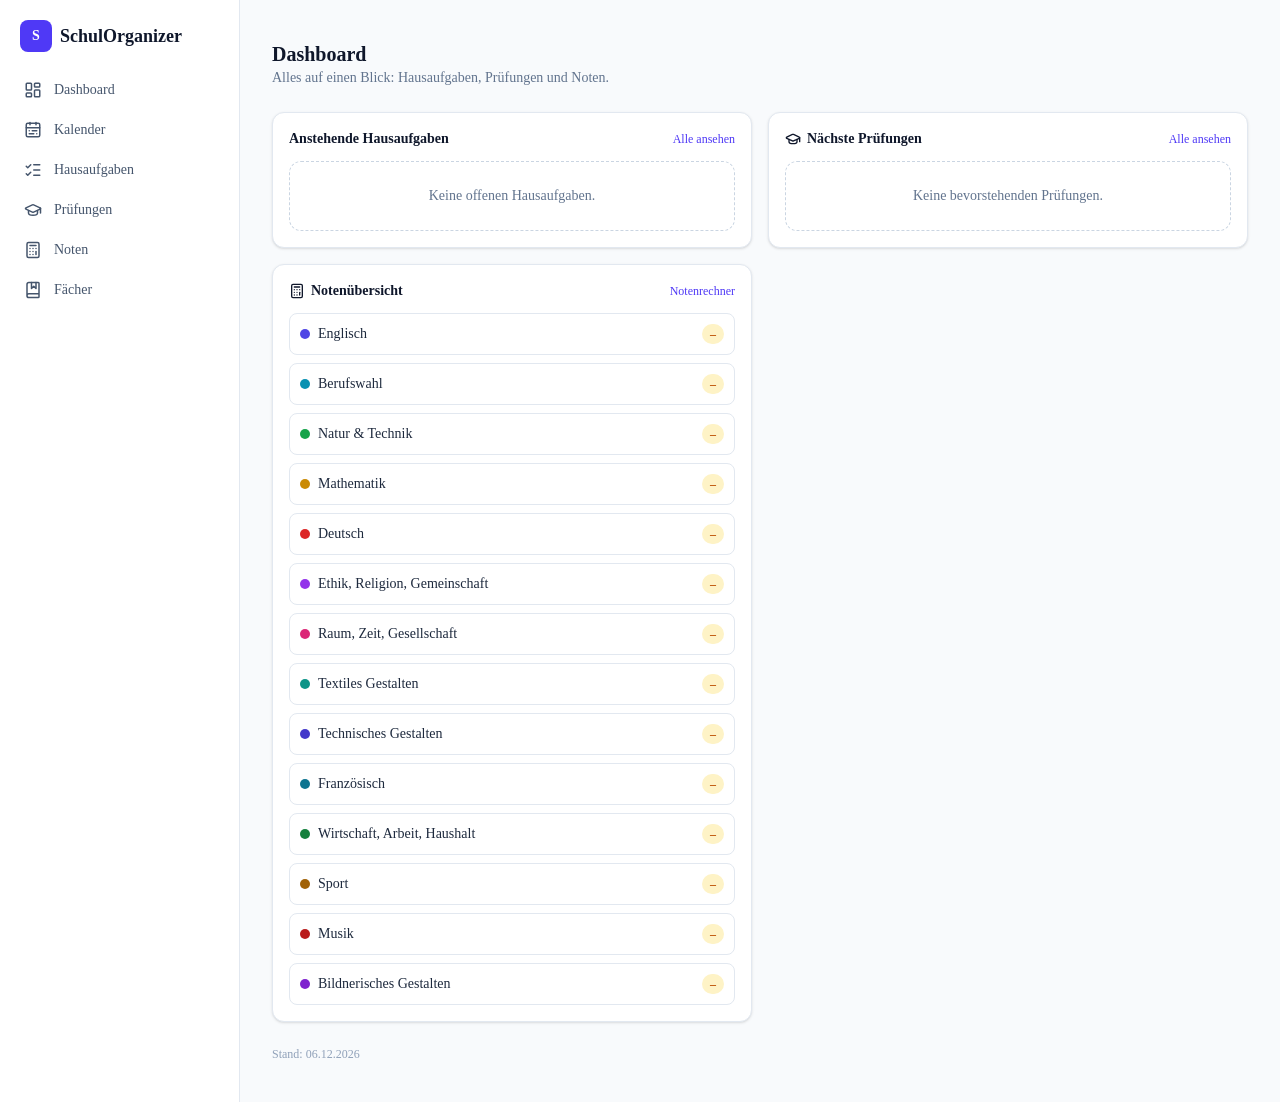
==== index.html @ 2c446e95 "Add files via upload" ====
<!DOCTYPE html><html lang="de-CH" class="geist_a71539c9-module__T19VSG__variable geist_mono_8d43a2aa-module__8Li5zG__variable h-full antialiased"><head><meta charSet="utf-8"/><meta name="viewport" content="width=device-width, initial-scale=1, maximum-scale=1"/><link rel="preload" href="/_next/static/media/797e433ab948586e-s.p.0r6juujl39pe6.woff2" as="font" crossorigin="" type="font/woff2"/><link rel="preload" href="/_next/static/media/caa3a2e1cccd8315-s.p.0wgildi0cnwt9.woff2" as="font" crossorigin="" type="font/woff2"/><link rel="stylesheet" href="/_next/static/chunks/31s3ppngjun37.css" data-precedence="next"/><link rel="preload" as="script" fetchPriority="low" href="/_next/static/chunks/310vm2bl3xxpt.js"/><script src="/_next/static/chunks/2mmpezlrfmbu5.js" async=""></script><script src="/_next/static/chunks/1mh6a-0e61pyc.js" async=""></script><script src="/_next/static/chunks/2_2-1c0c4snqt.js" async=""></script><script src="/_next/static/chunks/turbopack-2szx5gqh_x_z2.js" async=""></script><script src="/_next/static/chunks/29ljb152yaqt8.js" async=""></script><script src="/_next/static/chunks/3sgnv-wjje497.js" async=""></script><script src="/_next/static/chunks/3003vycwhgsbz.js" async=""></script><meta name="theme-color" content="#4f46e5"/><title>SchulOrganizer</title><meta name="description" content="Kalender, Hausaufgaben, Prüfungsplaner und Notenrechner in einer App."/><meta name="application-name" content="SchulOrganizer"/><link rel="manifest" href="/manifest.webmanifest"/><meta name="mobile-web-app-capable" content="yes"/><meta name="apple-mobile-web-app-title" content="SchulOrganizer"/><meta name="apple-mobile-web-app-status-bar-style" content="default"/><link rel="icon" href="/favicon.ico?favicon.2vob68tjqpejf.ico" sizes="256x256" type="image/x-icon"/><link rel="icon" href="/icons/favicon-16.png" sizes="16x16" type="image/png"/><link rel="icon" href="/icons/favicon-32.png" sizes="32x32" type="image/png"/><link rel="icon" href="/icons/icon-192.png" sizes="192x192" type="image/png"/><link rel="apple-touch-icon" href="/icons/apple-touch-icon.png" sizes="180x180" type="image/png"/><meta name="next-size-adjust" content=""/><script src="/_next/static/chunks/0cz1d0mv5g_q7.js" noModule=""></script></head><body class="min-h-full flex flex-col bg-slate-50 text-slate-900 dark:bg-slate-950 dark:text-slate-100"><div hidden=""><!--$--><!--/$--></div><div class="flex min-h-screen w-full flex-col md:flex-row"><aside class="hidden w-60 shrink-0 border-r border-slate-200 bg-white md:flex md:flex-col dark:border-slate-800 dark:bg-slate-900"><div class="flex items-center gap-2 px-5 py-5"><span class="flex h-8 w-8 items-center justify-center rounded-lg bg-indigo-600 text-sm font-bold text-white">S</span><span class="text-lg font-semibold text-slate-900 dark:text-white">SchulOrganizer</span></div><nav class="flex flex-1 flex-col gap-1 px-3"><a class="flex items-center gap-3 rounded-lg px-3 py-2 text-sm font-medium transition-colors bg-indigo-50 text-indigo-700 dark:bg-indigo-950 dark:text-indigo-300" href="/"><svg xmlns="http://www.w3.org/2000/svg" width="18" height="18" viewBox="0 0 24 24" fill="none" stroke="currentColor" stroke-width="2" stroke-linecap="round" stroke-linejoin="round" class="lucide lucide-layout-dashboard" aria-hidden="true"><rect width="7" height="9" x="3" y="3" rx="1"></rect><rect width="7" height="5" x="14" y="3" rx="1"></rect><rect width="7" height="9" x="14" y="12" rx="1"></rect><rect width="7" height="5" x="3" y="16" rx="1"></rect></svg>Dashboard</a><a class="flex items-center gap-3 rounded-lg px-3 py-2 text-sm font-medium transition-colors text-slate-600 hover:bg-slate-100 dark:text-slate-400 dark:hover:bg-slate-800" href="/kalender"><svg xmlns="http://www.w3.org/2000/svg" width="18" height="18" viewBox="0 0 24 24" fill="none" stroke="currentColor" stroke-width="2" stroke-linecap="round" stroke-linejoin="round" class="lucide lucide-calendar-range" aria-hidden="true"><rect x="3" y="3" width="18" height="18" rx="2"></rect><path d="M16 2v3"></path><path d="M3 9h18"></path><path d="M8 2v3"></path><path d="M17 13h-6"></path><path d="M13 17H7"></path><path d="M7 13h.01"></path><path d="M17 17h.01"></path></svg>Kalender</a><a class="flex items-center gap-3 rounded-lg px-3 py-2 text-sm font-medium transition-colors text-slate-600 hover:bg-slate-100 dark:text-slate-400 dark:hover:bg-slate-800" href="/hausaufgaben"><svg xmlns="http://www.w3.org/2000/svg" width="18" height="18" viewBox="0 0 24 24" fill="none" stroke="currentColor" stroke-width="2" stroke-linecap="round" stroke-linejoin="round" class="lucide lucide-list-checks" aria-hidden="true"><path d="M13 5h8"></path><path d="M13 12h8"></path><path d="M13 19h8"></path><path d="m3 17 2 2 4-4"></path><path d="m3 7 2 2 4-4"></path></svg>Hausaufgaben</a><a class="flex items-center gap-3 rounded-lg px-3 py-2 text-sm font-medium transition-colors text-slate-600 hover:bg-slate-100 dark:text-slate-400 dark:hover:bg-slate-800" href="/pruefungen"><svg xmlns="http://www.w3.org/2000/svg" width="18" height="18" viewBox="0 0 24 24" fill="none" stroke="currentColor" stroke-width="2" stroke-linecap="round" stroke-linejoin="round" class="lucide lucide-graduation-cap" aria-hidden="true"><path d="M21.42 10.922a1 1 0 0 0-.019-1.838L12.83 5.18a2 2 0 0 0-1.66 0L2.6 9.08a1 1 0 0 0 0 1.832l8.57 3.908a2 2 0 0 0 1.66 0z"></path><path d="M22 10v6"></path><path d="M6 12.5V16a6 3 0 0 0 12 0v-3.5"></path></svg>Prüfungen</a><a class="flex items-center gap-3 rounded-lg px-3 py-2 text-sm font-medium transition-colors text-slate-600 hover:bg-slate-100 dark:text-slate-400 dark:hover:bg-slate-800" href="/noten"><svg xmlns="http://www.w3.org/2000/svg" width="18" height="18" viewBox="0 0 24 24" fill="none" stroke="currentColor" stroke-width="2" stroke-linecap="round" stroke-linejoin="round" class="lucide lucide-calculator" aria-hidden="true"><rect width="16" height="20" x="4" y="2" rx="2"></rect><line x1="8" x2="16" y1="6" y2="6"></line><line x1="16" x2="16" y1="14" y2="18"></line><path d="M16 10h.01"></path><path d="M12 10h.01"></path><path d="M8 10h.01"></path><path d="M12 14h.01"></path><path d="M8 14h.01"></path><path d="M12 18h.01"></path><path d="M8 18h.01"></path></svg>Noten</a><a class="flex items-center gap-3 rounded-lg px-3 py-2 text-sm font-medium transition-colors text-slate-600 hover:bg-slate-100 dark:text-slate-400 dark:hover:bg-slate-800" href="/faecher"><svg xmlns="http://www.w3.org/2000/svg" width="18" height="18" viewBox="0 0 24 24" fill="none" stroke="currentColor" stroke-width="2" stroke-linecap="round" stroke-linejoin="round" class="lucide lucide-book-marked" aria-hidden="true"><path d="M10 2v8l3-3 3 3V2"></path><path d="M4 19.5v-15A2.5 2.5 0 0 1 6.5 2H19a1 1 0 0 1 1 1v18a1 1 0 0 1-1 1H6.5a1 1 0 0 1 0-5H20"></path></svg>Fächer</a></nav></aside><header class="flex items-center gap-2 border-b border-slate-200 bg-white px-4 py-3 md:hidden dark:border-slate-800 dark:bg-slate-900"><span class="flex h-7 w-7 items-center justify-center rounded-md bg-indigo-600 text-xs font-bold text-white">S</span><span class="text-base font-semibold text-slate-900 dark:text-white">SchulOrganizer</span></header><main class="min-w-0 flex-1 pb-20 md:pb-0"><div class="mx-auto max-w-6xl px-4 py-6 md:px-8 md:py-10"><div class="mb-6"><h1 class="text-xl font-semibold text-slate-900 dark:text-white">Dashboard</h1><p class="text-sm text-slate-500 dark:text-slate-400">Alles auf einen Blick: Hausaufgaben, Prüfungen und Noten.</p></div><div class="grid gap-4 md:grid-cols-2"><div class="rounded-xl border border-slate-200 bg-white p-4 shadow-sm dark:border-slate-800 dark:bg-slate-900"><div class="mb-3 flex items-center justify-between"><h2 class="text-sm font-semibold text-slate-900 dark:text-white">Anstehende Hausaufgaben</h2><a class="text-xs font-medium text-indigo-600 hover:underline dark:text-indigo-400" href="/hausaufgaben">Alle ansehen</a></div><div class="rounded-xl border border-dashed border-slate-300 p-6 text-center text-sm text-slate-500 dark:border-slate-700 dark:text-slate-400">Keine offenen Hausaufgaben.</div></div><div class="rounded-xl border border-slate-200 bg-white p-4 shadow-sm dark:border-slate-800 dark:bg-slate-900"><div class="mb-3 flex items-center justify-between"><h2 class="flex items-center gap-1.5 text-sm font-semibold text-slate-900 dark:text-white"><svg xmlns="http://www.w3.org/2000/svg" width="16" height="16" viewBox="0 0 24 24" fill="none" stroke="currentColor" stroke-width="2" stroke-linecap="round" stroke-linejoin="round" class="lucide lucide-graduation-cap" aria-hidden="true"><path d="M21.42 10.922a1 1 0 0 0-.019-1.838L12.83 5.18a2 2 0 0 0-1.66 0L2.6 9.08a1 1 0 0 0 0 1.832l8.57 3.908a2 2 0 0 0 1.66 0z"></path><path d="M22 10v6"></path><path d="M6 12.5V16a6 3 0 0 0 12 0v-3.5"></path></svg> Nächste Prüfungen</h2><a class="text-xs font-medium text-indigo-600 hover:underline dark:text-indigo-400" href="/pruefungen">Alle ansehen</a></div><div class="rounded-xl border border-dashed border-slate-300 p-6 text-center text-sm text-slate-500 dark:border-slate-700 dark:text-slate-400">Keine bevorstehenden Prüfungen.</div></div><div class="rounded-xl border border-slate-200 bg-white p-4 shadow-sm dark:border-slate-800 dark:bg-slate-900"><div class="mb-3 flex items-center justify-between"><h2 class="flex items-center gap-1.5 text-sm font-semibold text-slate-900 dark:text-white"><svg xmlns="http://www.w3.org/2000/svg" width="16" height="16" viewBox="0 0 24 24" fill="none" stroke="currentColor" stroke-width="2" stroke-linecap="round" stroke-linejoin="round" class="lucide lucide-calculator" aria-hidden="true"><rect width="16" height="20" x="4" y="2" rx="2"></rect><line x1="8" x2="16" y1="6" y2="6"></line><line x1="16" x2="16" y1="14" y2="18"></line><path d="M16 10h.01"></path><path d="M12 10h.01"></path><path d="M8 10h.01"></path><path d="M12 14h.01"></path><path d="M8 14h.01"></path><path d="M12 18h.01"></path><path d="M8 18h.01"></path></svg> Notenübersicht</h2><a class="text-xs font-medium text-indigo-600 hover:underline dark:text-indigo-400" href="/noten">Notenrechner</a></div><ul class="space-y-2"><li class="flex items-center justify-between gap-2 rounded-lg border border-slate-200 p-2.5 dark:border-slate-800"><div class="flex items-center gap-2"><span class="inline-block h-2.5 w-2.5 shrink-0 rounded-full" style="background-color:#4f46e5"></span><span class="text-sm font-medium text-slate-800 dark:text-slate-100">Englisch</span></div><span class="rounded-full px-2 py-0.5 text-xs font-semibold bg-amber-100 dark:bg-amber-950 text-amber-700 dark:text-amber-400">–</span></li><li class="flex items-center justify-between gap-2 rounded-lg border border-slate-200 p-2.5 dark:border-slate-800"><div class="flex items-center gap-2"><span class="inline-block h-2.5 w-2.5 shrink-0 rounded-full" style="background-color:#0891b2"></span><span class="text-sm font-medium text-slate-800 dark:text-slate-100">Berufswahl</span></div><span class="rounded-full px-2 py-0.5 text-xs font-semibold bg-amber-100 dark:bg-amber-950 text-amber-700 dark:text-amber-400">–</span></li><li class="flex items-center justify-between gap-2 rounded-lg border border-slate-200 p-2.5 dark:border-slate-800"><div class="flex items-center gap-2"><span class="inline-block h-2.5 w-2.5 shrink-0 rounded-full" style="background-color:#16a34a"></span><span class="text-sm font-medium text-slate-800 dark:text-slate-100">Natur &amp; Technik</span></div><span class="rounded-full px-2 py-0.5 text-xs font-semibold bg-amber-100 dark:bg-amber-950 text-amber-700 dark:text-amber-400">–</span></li><li class="flex items-center justify-between gap-2 rounded-lg border border-slate-200 p-2.5 dark:border-slate-800"><div class="flex items-center gap-2"><span class="inline-block h-2.5 w-2.5 shrink-0 rounded-full" style="background-color:#ca8a04"></span><span class="text-sm font-medium text-slate-800 dark:text-slate-100">Mathematik</span></div><span class="rounded-full px-2 py-0.5 text-xs font-semibold bg-amber-100 dark:bg-amber-950 text-amber-700 dark:text-amber-400">–</span></li><li class="flex items-center justify-between gap-2 rounded-lg border border-slate-200 p-2.5 dark:border-slate-800"><div class="flex items-center gap-2"><span class="inline-block h-2.5 w-2.5 shrink-0 rounded-full" style="background-color:#dc2626"></span><span class="text-sm font-medium text-slate-800 dark:text-slate-100">Deutsch</span></div><span class="rounded-full px-2 py-0.5 text-xs font-semibold bg-amber-100 dark:bg-amber-950 text-amber-700 dark:text-amber-400">–</span></li><li class="flex items-center justify-between gap-2 rounded-lg border border-slate-200 p-2.5 dark:border-slate-800"><div class="flex items-center gap-2"><span class="inline-block h-2.5 w-2.5 shrink-0 rounded-full" style="background-color:#9333ea"></span><span class="text-sm font-medium text-slate-800 dark:text-slate-100">Ethik, Religion, Gemeinschaft</span></div><span class="rounded-full px-2 py-0.5 text-xs font-semibold bg-amber-100 dark:bg-amber-950 text-amber-700 dark:text-amber-400">–</span></li><li class="flex items-center justify-between gap-2 rounded-lg border border-slate-200 p-2.5 dark:border-slate-800"><div class="flex items-center gap-2"><span class="inline-block h-2.5 w-2.5 shrink-0 rounded-full" style="background-color:#db2777"></span><span class="text-sm font-medium text-slate-800 dark:text-slate-100">Raum, Zeit, Gesellschaft</span></div><span class="rounded-full px-2 py-0.5 text-xs font-semibold bg-amber-100 dark:bg-amber-950 text-amber-700 dark:text-amber-400">–</span></li><li class="flex items-center justify-between gap-2 rounded-lg border border-slate-200 p-2.5 dark:border-slate-800"><div class="flex items-center gap-2"><span class="inline-block h-2.5 w-2.5 shrink-0 rounded-full" style="background-color:#0d9488"></span><span class="text-sm font-medium text-slate-800 dark:text-slate-100">Textiles Gestalten</span></div><span class="rounded-full px-2 py-0.5 text-xs font-semibold bg-amber-100 dark:bg-amber-950 text-amber-700 dark:text-amber-400">–</span></li><li class="flex items-center justify-between gap-2 rounded-lg border border-slate-200 p-2.5 dark:border-slate-800"><div class="flex items-center gap-2"><span class="inline-block h-2.5 w-2.5 shrink-0 rounded-full" style="background-color:#4338ca"></span><span class="text-sm font-medium text-slate-800 dark:text-slate-100">Technisches Gestalten</span></div><span class="rounded-full px-2 py-0.5 text-xs font-semibold bg-amber-100 dark:bg-amber-950 text-amber-700 dark:text-amber-400">–</span></li><li class="flex items-center justify-between gap-2 rounded-lg border border-slate-200 p-2.5 dark:border-slate-800"><div class="flex items-center gap-2"><span class="inline-block h-2.5 w-2.5 shrink-0 rounded-full" style="background-color:#0e7490"></span><span class="text-sm font-medium text-slate-800 dark:text-slate-100">Französisch</span></div><span class="rounded-full px-2 py-0.5 text-xs font-semibold bg-amber-100 dark:bg-amber-950 text-amber-700 dark:text-amber-400">–</span></li><li class="flex items-center justify-between gap-2 rounded-lg border border-slate-200 p-2.5 dark:border-slate-800"><div class="flex items-center gap-2"><span class="inline-block h-2.5 w-2.5 shrink-0 rounded-full" style="background-color:#15803d"></span><span class="text-sm font-medium text-slate-800 dark:text-slate-100">Wirtschaft, Arbeit, Haushalt</span></div><span class="rounded-full px-2 py-0.5 text-xs font-semibold bg-amber-100 dark:bg-amber-950 text-amber-700 dark:text-amber-400">–</span></li><li class="flex items-center justify-between gap-2 rounded-lg border border-slate-200 p-2.5 dark:border-slate-800"><div class="flex items-center gap-2"><span class="inline-block h-2.5 w-2.5 shrink-0 rounded-full" style="background-color:#a16207"></span><span class="text-sm font-medium text-slate-800 dark:text-slate-100">Sport</span></div><span class="rounded-full px-2 py-0.5 text-xs font-semibold bg-amber-100 dark:bg-amber-950 text-amber-700 dark:text-amber-400">–</span></li><li class="flex items-center justify-between gap-2 rounded-lg border border-slate-200 p-2.5 dark:border-slate-800"><div class="flex items-center gap-2"><span class="inline-block h-2.5 w-2.5 shrink-0 rounded-full" style="background-color:#b91c1c"></span><span class="text-sm font-medium text-slate-800 dark:text-slate-100">Musik</span></div><span class="rounded-full px-2 py-0.5 text-xs font-semibold bg-amber-100 dark:bg-amber-950 text-amber-700 dark:text-amber-400">–</span></li><li class="flex items-center justify-between gap-2 rounded-lg border border-slate-200 p-2.5 dark:border-slate-800"><div class="flex items-center gap-2"><span class="inline-block h-2.5 w-2.5 shrink-0 rounded-full" style="background-color:#7e22ce"></span><span class="text-sm font-medium text-slate-800 dark:text-slate-100">Bildnerisches Gestalten</span></div><span class="rounded-full px-2 py-0.5 text-xs font-semibold bg-amber-100 dark:bg-amber-950 text-amber-700 dark:text-amber-400">–</span></li></ul></div></div><p class="mt-6 text-xs text-slate-400 dark:text-slate-600">Stand: <!-- -->05.09.2026</p></div><!--$--><!--/$--></main><nav class="fixed inset-x-0 bottom-0 z-10 flex overflow-x-auto border-t border-slate-200 bg-white/95 backdrop-blur md:hidden dark:border-slate-800 dark:bg-slate-900/95"><a class="flex min-w-[64px] flex-1 flex-col items-center gap-0.5 py-2 text-[11px] font-medium whitespace-nowrap text-indigo-600 dark:text-indigo-400" href="/"><svg xmlns="http://www.w3.org/2000/svg" width="20" height="20" viewBox="0 0 24 24" fill="none" stroke="currentColor" stroke-width="2" stroke-linecap="round" stroke-linejoin="round" class="lucide lucide-layout-dashboard" aria-hidden="true"><rect width="7" height="9" x="3" y="3" rx="1"></rect><rect width="7" height="5" x="14" y="3" rx="1"></rect><rect width="7" height="9" x="14" y="12" rx="1"></rect><rect width="7" height="5" x="3" y="16" rx="1"></rect></svg>Dashboard</a><a class="flex min-w-[64px] flex-1 flex-col items-center gap-0.5 py-2 text-[11px] font-medium whitespace-nowrap text-slate-500 dark:text-slate-400" href="/kalender"><svg xmlns="http://www.w3.org/2000/svg" width="20" height="20" viewBox="0 0 24 24" fill="none" stroke="currentColor" stroke-width="2" stroke-linecap="round" stroke-linejoin="round" class="lucide lucide-calendar-range" aria-hidden="true"><rect x="3" y="3" width="18" height="18" rx="2"></rect><path d="M16 2v3"></path><path d="M3 9h18"></path><path d="M8 2v3"></path><path d="M17 13h-6"></path><path d="M13 17H7"></path><path d="M7 13h.01"></path><path d="M17 17h.01"></path></svg>Kalender</a><a class="flex min-w-[64px] flex-1 flex-col items-center gap-0.5 py-2 text-[11px] font-medium whitespace-nowrap text-slate-500 dark:text-slate-400" href="/hausaufgaben"><svg xmlns="http://www.w3.org/2000/svg" width="20" height="20" viewBox="0 0 24 24" fill="none" stroke="currentColor" stroke-width="2" stroke-linecap="round" stroke-linejoin="round" class="lucide lucide-list-checks" aria-hidden="true"><path d="M13 5h8"></path><path d="M13 12h8"></path><path d="M13 19h8"></path><path d="m3 17 2 2 4-4"></path><path d="m3 7 2 2 4-4"></path></svg>Hausaufgaben</a><a class="flex min-w-[64px] flex-1 flex-col items-center gap-0.5 py-2 text-[11px] font-medium whitespace-nowrap text-slate-500 dark:text-slate-400" href="/pruefungen"><svg xmlns="http://www.w3.org/2000/svg" width="20" height="20" viewBox="0 0 24 24" fill="none" stroke="currentColor" stroke-width="2" stroke-linecap="round" stroke-linejoin="round" class="lucide lucide-graduation-cap" aria-hidden="true"><path d="M21.42 10.922a1 1 0 0 0-.019-1.838L12.83 5.18a2 2 0 0 0-1.66 0L2.6 9.08a1 1 0 0 0 0 1.832l8.57 3.908a2 2 0 0 0 1.66 0z"></path><path d="M22 10v6"></path><path d="M6 12.5V16a6 3 0 0 0 12 0v-3.5"></path></svg>Prüfungen</a><a class="flex min-w-[64px] flex-1 flex-col items-center gap-0.5 py-2 text-[11px] font-medium whitespace-nowrap text-slate-500 dark:text-slate-400" href="/noten"><svg xmlns="http://www.w3.org/2000/svg" width="20" height="20" viewBox="0 0 24 24" fill="none" stroke="currentColor" stroke-width="2" stroke-linecap="round" stroke-linejoin="round" class="lucide lucide-calculator" aria-hidden="true"><rect width="16" height="20" x="4" y="2" rx="2"></rect><line x1="8" x2="16" y1="6" y2="6"></line><line x1="16" x2="16" y1="14" y2="18"></line><path d="M16 10h.01"></path><path d="M12 10h.01"></path><path d="M8 10h.01"></path><path d="M12 14h.01"></path><path d="M8 14h.01"></path><path d="M12 18h.01"></path><path d="M8 18h.01"></path></svg>Noten</a><a class="flex min-w-[64px] flex-1 flex-col items-center gap-0.5 py-2 text-[11px] font-medium whitespace-nowrap text-slate-500 dark:text-slate-400" href="/faecher"><svg xmlns="http://www.w3.org/2000/svg" width="20" height="20" viewBox="0 0 24 24" fill="none" stroke="currentColor" stroke-width="2" stroke-linecap="round" stroke-linejoin="round" class="lucide lucide-book-marked" aria-hidden="true"><path d="M10 2v8l3-3 3 3V2"></path><path d="M4 19.5v-15A2.5 2.5 0 0 1 6.5 2H19a1 1 0 0 1 1 1v18a1 1 0 0 1-1 1H6.5a1 1 0 0 1 0-5H20"></path></svg>Fächer</a></nav></div><script src="/_next/static/chunks/310vm2bl3xxpt.js" id="_R_" async=""></script><script>(self.__next_f=self.__next_f||[]).push([0])</script><script>self.__next_f.push([1,"1:\"$Sreact.fragment\"\n2:I[36385,[\"/_next/static/chunks/29ljb152yaqt8.js\",\"/_next/static/chunks/3sgnv-wjje497.js\"],\"StoreHydration\"]\n3:I[51238,[\"/_next/static/chunks/29ljb152yaqt8.js\",\"/_next/static/chunks/3sgnv-wjje497.js\"],\"ServiceWorkerRegister\"]\n4:I[63141,[\"/_next/static/chunks/29ljb152yaqt8.js\",\"/_next/static/chunks/3sgnv-wjje497.js\"],\"AppShell\"]\n5:I[39756,[\"/_next/static/chunks/29ljb152yaqt8.js\",\"/_next/static/chunks/3sgnv-wjje497.js\"],\"default\"]\n6:I[37457,[\"/_next/static/chunks/29ljb152yaqt8.js\",\"/_next/static/chunks/3sgnv-wjje497.js\"],\"default\"]\n7:I[47257,[\"/_next/static/chunks/29ljb152yaqt8.js\",\"/_next/static/chunks/3sgnv-wjje497.js\"],\"ClientPageRoot\"]\n8:I[52683,[\"/_next/static/chunks/29ljb152yaqt8.js\",\"/_next/static/chunks/3sgnv-wjje497.js\",\"/_next/static/chunks/3003vycwhgsbz.js\"],\"default\"]\nb:I[97367,[\"/_next/static/chunks/29ljb152yaqt8.js\",\"/_next/static/chunks/3sgnv-wjje497.js\"],\"OutletBoundary\"]\nc:\"$Sreact.suspense\"\ne:I[97367,[\"/_next/static/chunks/29ljb152yaqt8.js\",\"/_next/static/chunks/3sgnv-wjje497.js\"],\"ViewportBoundary\"]\n10:I[97367,[\"/_next/static/chunks/29ljb152yaqt8.js\",\"/_next/static/chunks/3sgnv-wjje497.js\"],\"MetadataBoundary\"]\n12:I[68027,[\"/_next/static/chunks/29ljb152yaqt8.js\",\"/_next/static/chunks/3sgnv-wjje497.js\"],\"default\",1]\n:HL[\"/_next/static/chunks/31s3ppngjun37.css\",\"style\"]\n:HL[\"/_next/static/media/797e433ab948586e-s.p.0r6juujl39pe6.woff2\",\"font\",{\"crossOrigin\":\"\",\"type\":\"font/woff2\"}]\n:HL[\"/_next/static/media/caa3a2e1cccd8315-s.p.0wgildi0cnwt9.woff2\",\"font\",{\"crossOrigin\":\"\",\"type\":\"font/woff2\"}]\n0:{\"P\":null,\"c\":[\"\",\"\"],\"q\":\"\",\"i\":false,\"f\":[[[\"\",{\"children\":[\"__PAGE__\",{},\"$undefined\",\"$undefined\",4608]},\"$undefined\",\"$undefined\",4624],[[\"$\",\"$1\",\"c\",{\"children\":[[[\"$\",\"link\",\"0\",{\"rel\":\"stylesheet\",\"href\":\"/_next/static/chunks/31s3ppngjun37.css\",\"precedence\":\"next\",\"crossOrigin\":\"$undefined\",\"nonce\":\"$undefined\"}],[\"$\",\"script\",\"script-0\",{\"src\":\"/_next/static/chunks/29ljb152yaqt8.js\",\"async\":true,\"nonce\":\"$undefined\"}],[\"$\",\"script\",\"script-1\",{\"src\":\"/_next/static/chunks/3sgnv-wjje497.js\",\"async\":true,\"nonce\":\"$undefined\"}]],[\"$\",\"html\",null,{\"lang\":\"de-CH\",\"className\":\"geist_a71539c9-module__T19VSG__variable geist_mono_8d43a2aa-module__8Li5zG__variable h-full antialiased\",\"children\":[\"$\",\"body\",null,{\"className\":\"min-h-full flex flex-col bg-slate-50 text-slate-900 dark:bg-slate-950 dark:text-slate-100\",\"children\":[[\"$\",\"$L2\",null,{}],[\"$\",\"$L3\",null,{}],[\"$\",\"$L4\",null,{\"children\":[\"$\",\"$L5\",null,{\"parallelRouterKey\":\"children\",\"error\":\"$undefined\",\"errorStyles\":\"$undefined\",\"errorScripts\":\"$undefined\",\"template\":[\"$\",\"$L6\",null,{}],\"templateStyles\":\"$undefined\",\"templateScripts\":\"$undefined\",\"notFound\":[[[\"$\",\"title\",null,{\"children\":\"404: This page could not be found.\"}],[\"$\",\"div\",null,{\"style\":{\"fontFamily\":\"system-ui,\\\"Segoe UI\\\",Roboto,Helvetica,Arial,sans-serif,\\\"Apple Color Emoji\\\",\\\"Segoe UI Emoji\\\"\",\"height\":\"100vh\",\"textAlign\":\"center\",\"display\":\"flex\",\"flexDirection\":\"column\",\"alignItems\":\"center\",\"justifyContent\":\"center\"},\"children\":[\"$\",\"div\",null,{\"children\":[[\"$\",\"style\",null,{\"dangerouslySetInnerHTML\":{\"__html\":\"body{color:#000;background:#fff;margin:0}.next-error-h1{border-right:1px solid rgba(0,0,0,.3)}@media (prefers-color-scheme:dark){body{color:#fff;background:#000}.next-error-h1{border-right:1px solid rgba(255,255,255,.3)}}\"}}],[\"$\",\"h1\",null,{\"className\":\"next-error-h1\",\"style\":{\"display\":\"inline-block\",\"margin\":\"0 20px 0 0\",\"padding\":\"0 23px 0 0\",\"fontSize\":24,\"fontWeight\":500,\"verticalAlign\":\"top\",\"lineHeight\":\"49px\"},\"children\":404}],[\"$\",\"div\",null,{\"style\":{\"display\":\"inline-block\"},\"children\":[\"$\",\"h2\",null,{\"style\":{\"fontSize\":14,\"fontWeight\":400,\"lineHeight\":\"49px\",\"margin\":0},\"children\":\"This page could not be found.\"}]}]]}]}]],[]],\"forbidden\":\"$undefined\",\"unauthorized\":\"$undefined\"}]}]]}]}]]}],{\"children\":[[\"$\",\"$1\",\"c\",{\"children\":[[\"$\",\"$L7\",null,{\"Component\":\"$8\",\"serverProvidedParams\":{\"searchParams\":{},\"params\":{},\"promises\":[\"$@9\",\"$@a\"]}}],[[\"$\",\"script\",\"script-0\",{\"src\":\"/_next/static/chunks/3003vycwhgsbz.js\",\"async\":true,\"nonce\":\"$undefined\"}]],[\"$\",\"$Lb\",null,{\"children\":[\"$\",\"$c\",null,{\"name\":\"Next.MetadataOutlet\",\"children\":\"$@d\"}]}]]}],{},null,false,null]},null,false,null],[\"$\",\"$1\",\"h\",{\"children\":[null,[\"$\",\"$Le\",null,{\"children\":\"$Lf\"}],[\"$\",\"div\",null,{\"hidden\":true,\"children\":[\"$\",\"$L10\",null,{\"children\":[\"$\",\"$c\",null,{\"name\":\"Next.Metadata\",\"children\":\"$L11\"}]}]}],[\"$\",\"meta\",null,{\"name\":\"next-size-adjust\",\"content\":\"\"}]]}],false]],\"m\":\"$undefined\",\"G\":[\"$12\",[[\"$\",\"link\",\"0\",{\"rel\":\"stylesheet\",\"href\":\"/_next/static/chunks/31s3ppngjun37.css\",\"precedence\":\"next\",\"crossOrigin\":\"$undefined\",\"nonce\":\"$undefined\"}]]],\"S\":true,\"h\":null,\"r\":\"$undefined\",\"s\":\"$undefined\",\"a\":\"$undefined\",\"l\":\"$undefined\",\"p\":\"$undefined\",\"d\":\"$undefined\",\"b\":\"g5WjnunQbTwTBvkSSYUSl\"}\n9:{}\na:\"$0:f:0:1:1:children:0:props:children:0:props:serverProvidedParams:params\"\nf:[[\"$\",\"meta\",\"0\",{\"charSet\":\"utf-8\"}],[\"$\",\"meta\",\"1\",{\"name\":\"viewport\",\"content\":\"width=device-width, initial-scale=1, maximum-scale=1\"}],[\"$\",\"meta\",\"2\",{\"name\":\"theme-color\",\"content\":\"#4f46e5\"}]]\n13:I[27201,[\"/_next/static/chunks/29ljb152yaqt8.js\",\"/_next/static/chunks/3sgnv-wjje497.js\"],\"IconMark\"]\nd:null\n11:[[\"$\",\"title\",\"0\",{\"children\":\"SchulOrganizer\"}],[\"$\",\"meta\",\"1\",{\"name\":\"description\",\"content\":\"Kalender, Hausaufgaben, Prüfungsplaner und Notenrechner in einer App.\"}],[\"$\",\"meta\",\"2\",{\"name\":\"application-name\",\"content\":\"SchulOrganizer\"}],[\"$\",\"link\",\"3\",{\"rel\":\"manifest\",\"href\":\"/manifest.webmanifest\",\"crossOrigin\":\"$undefined\"}],[\"$\",\"meta\",\"4\",{\"name\":\"mobile-web-app-capable\",\"content\":\"yes\"}],[\"$\",\"meta\",\"5\",{\"name\":\"apple-mobile-web-app-title\",\"content\":\"SchulOrganizer\"}],[\"$\",\"meta\",\"6\",{\"name\":\"apple-mobile-web-app-status-bar-style\",\"content\":\"default\"}],[\"$\",\"link\",\"7\",{\"rel\":\"icon\",\"href\":\"/favicon.ico?favicon.2vob68tjqpejf.ico\",\"sizes\":\"256x256\",\"type\":\"image/x-icon\"}],[\"$\",\"link\",\"8\",{\"rel\":\"icon\",\"href\":\"/icons/favicon-16.png\",\"sizes\":\"16x16\",\"type\":\"image/png\"}],[\"$\",\"link\",\"9\",{\"rel\":\"icon\",\"href\":\"/icons/favicon-32.png\",\"sizes\":\"32x32\",\"type\":\"image/png\"}],[\"$\",\"link\",\"10\",{\"rel\":\"icon\",\"href\":\"/icons/icon-192.png\",\"sizes\":\"192x192\",\"type\":\"image/png\"}],[\"$\",\"link\",\"11\",{\"rel\":\"apple-touch-icon\",\"href\":\"/icons/apple-touch-icon.png\",\"sizes\":\"180x180\",\"type\":\"image/png\"}],[\"$\",\"$L13\",\"12\",{}]]\n"])</script></body></html>
---- _next/static/chunks/31s3ppngjun37.css ----
@font-face{font-family:Geist;font-style:normal;font-weight:100 900;font-display:swap;src:url(../media/fef07dbb0973bf53-s.3p2_lha1f2xer.woff2)format("woff2");unicode-range:U+460-52F,U+1C80-1C8A,U+20B4,U+2DE0-2DFF,U+A640-A69F,U+FE2E-FE2F}@font-face{font-family:Geist;font-style:normal;font-weight:100 900;font-display:swap;src:url(../media/8a480f0b521d4e75-s.1qq4vpdcun5oj.woff2)format("woff2");unicode-range:U+301,U+400-45F,U+490-491,U+4B0-4B1,U+2116}@font-face{font-family:Geist;font-style:normal;font-weight:100 900;font-display:swap;src:url(../media/53b9e256198e5412-s.390ncx5urfkfu.woff2)format("woff2");unicode-range:U+102-103,U+110-111,U+128-129,U+168-169,U+1A0-1A1,U+1AF-1B0,U+300-301,U+303-304,U+308-309,U+323,U+329,U+1EA0-1EF9,U+20AB}@font-face{font-family:Geist;font-style:normal;font-weight:100 900;font-display:swap;src:url(../media/7178b3e590c64307-s.21jp631_3pja2.woff2)format("woff2");unicode-range:U+100-2BA,U+2BD-2C5,U+2C7-2CC,U+2CE-2D7,U+2DD-2FF,U+304,U+308,U+329,U+1D00-1DBF,U+1E00-1E9F,U+1EF2-1EFF,U+2020,U+20A0-20AB,U+20AD-20C0,U+2113,U+2C60-2C7F,U+A720-A7FF}@font-face{font-family:Geist;font-style:normal;font-weight:100 900;font-display:swap;src:url(../media/caa3a2e1cccd8315-s.p.0wgildi0cnwt9.woff2)format("woff2");unicode-range:U+??,U+131,U+152-153,U+2BB-2BC,U+2C6,U+2DA,U+2DC,U+304,U+308,U+329,U+2000-206F,U+20AC,U+2122,U+2191,U+2193,U+2212,U+2215,U+FEFF,U+FFFD}@font-face{font-family:Geist Fallback;src:local(Arial);ascent-override:95.94%;descent-override:28.16%;line-gap-override:0.0%;size-adjust:104.76%}.geist_a71539c9-module__T19VSG__className{font-family:Geist,Geist Fallback;font-style:normal}.geist_a71539c9-module__T19VSG__variable{--font-geist-sans:"Geist", "Geist Fallback"}
@font-face{font-family:Geist Mono;font-style:normal;font-weight:100 900;font-display:swap;src:url(../media/5ce348bf30bf5439-s.31988l_ccedte.woff2)format("woff2");unicode-range:U+460-52F,U+1C80-1C8A,U+20B4,U+2DE0-2DFF,U+A640-A69F,U+FE2E-FE2F}@font-face{font-family:Geist Mono;font-style:normal;font-weight:100 900;font-display:swap;src:url(../media/4fa387ec64143e14-s.2tuy5pz7dlieh.woff2)format("woff2");unicode-range:U+301,U+400-45F,U+490-491,U+4B0-4B1,U+2116}@font-face{font-family:Geist Mono;font-style:normal;font-weight:100 900;font-display:swap;src:url(../media/6306c77e7c8268e4-s.2dbetqa9o8jxf.woff2)format("woff2");unicode-range:U+2000-2001,U+2004-2008,U+200A,U+23B8-23BD,U+2500-259F}@font-face{font-family:Geist Mono;font-style:normal;font-weight:100 900;font-display:swap;src:url(../media/7d817b4c03b0c5f1-s.1uyisp29ctx0d.woff2)format("woff2");unicode-range:U+102-103,U+110-111,U+128-129,U+168-169,U+1A0-1A1,U+1AF-1B0,U+300-301,U+303-304,U+308-309,U+323,U+329,U+1EA0-1EF9,U+20AB}@font-face{font-family:Geist Mono;font-style:normal;font-weight:100 900;font-display:swap;src:url(../media/bbc41e54d2fcbd21-s.1rgnod-3esatf.woff2)format("woff2");unicode-range:U+100-2BA,U+2BD-2C5,U+2C7-2CC,U+2CE-2D7,U+2DD-2FF,U+304,U+308,U+329,U+1D00-1DBF,U+1E00-1E9F,U+1EF2-1EFF,U+2020,U+20A0-20AB,U+20AD-20C0,U+2113,U+2C60-2C7F,U+A720-A7FF}@font-face{font-family:Geist Mono;font-style:normal;font-weight:100 900;font-display:swap;src:url(../media/797e433ab948586e-s.p.0r6juujl39pe6.woff2)format("woff2");unicode-range:U+??,U+131,U+152-153,U+2BB-2BC,U+2C6,U+2DA,U+2DC,U+304,U+308,U+329,U+2000-206F,U+20AC,U+2122,U+2191,U+2193,U+2212,U+2215,U+FEFF,U+FFFD}@font-face{font-family:Geist Mono Fallback;src:local(Arial);ascent-override:74.67%;descent-override:21.92%;line-gap-override:0.0%;size-adjust:134.59%}.geist_mono_8d43a2aa-module__8Li5zG__className{font-family:Geist Mono,Geist Mono Fallback;font-style:normal}.geist_mono_8d43a2aa-module__8Li5zG__variable{--font-geist-mono:"Geist Mono", "Geist Mono Fallback"}
@layer properties{@supports (((-webkit-hyphens:none)) and (not (margin-trim:inline))) or ((-moz-orient:inline) and (not (color:rgb(from red r g b)))){*,:before,:after,::backdrop{--tw-space-y-reverse:0;--tw-border-style:solid;--tw-font-weight:initial;--tw-tracking:initial;--tw-shadow:0 0 #0000;--tw-shadow-color:initial;--tw-shadow-alpha:100%;--tw-inset-shadow:0 0 #0000;--tw-inset-shadow-color:initial;--tw-inset-shadow-alpha:100%;--tw-ring-color:initial;--tw-ring-shadow:0 0 #0000;--tw-inset-ring-color:initial;--tw-inset-ring-shadow:0 0 #0000;--tw-ring-inset:initial;--tw-ring-offset-width:0px;--tw-ring-offset-color:#fff;--tw-ring-offset-shadow:0 0 #0000;--tw-blur:initial;--tw-brightness:initial;--tw-contrast:initial;--tw-grayscale:initial;--tw-hue-rotate:initial;--tw-invert:initial;--tw-opacity:initial;--tw-saturate:initial;--tw-sepia:initial;--tw-drop-shadow:initial;--tw-drop-shadow-color:initial;--tw-drop-shadow-alpha:100%;--tw-drop-shadow-size:initial;--tw-backdrop-blur:initial;--tw-backdrop-brightness:initial;--tw-backdrop-contrast:initial;--tw-backdrop-grayscale:initial;--tw-backdrop-hue-rotate:initial;--tw-backdrop-invert:initial;--tw-backdrop-opacity:initial;--tw-backdrop-saturate:initial;--tw-backdrop-sepia:initial}}}@layer theme{:root,:host{--color-red-50:#fef2f2;--color-red-100:#ffe2e2;--color-red-300:#ffa3a3;--color-red-400:#ff6568;--color-red-500:#fb2c36;--color-red-600:#e40014;--color-red-700:#bf000f;--color-red-900:#82181a;--color-red-950:#460809;--color-amber-100:#fef3c6;--color-amber-400:#fcbb00;--color-amber-700:#b75000;--color-amber-950:#461901;--color-green-100:#dcfce7;--color-green-400:#05df72;--color-green-700:#008138;--color-green-950:#032e15;--color-indigo-50:#eef2ff;--color-indigo-100:#e0e7ff;--color-indigo-300:#a4b3ff;--color-indigo-400:#7d87ff;--color-indigo-500:#625fff;--color-indigo-600:#4f39f6;--color-indigo-700:#432dd7;--color-indigo-950:#1e1a4d;--color-slate-50:#f8fafc;--color-slate-100:#f1f5f9;--color-slate-200:#e2e8f0;--color-slate-300:#cad5e2;--color-slate-400:#90a1b9;--color-slate-500:#62748e;--color-slate-600:#45556c;--color-slate-700:#314158;--color-slate-800:#1d293d;--color-slate-900:#0f172b;--color-slate-950:#020618;--color-black:#000;--color-white:#fff;--spacing:.25rem;--container-sm:24rem;--container-md:28rem;--container-3xl:48rem;--container-4xl:56rem;--container-6xl:72rem;--text-xs:.75rem;--text-xs--line-height:calc(1 / .75);--text-sm:.875rem;--text-sm--line-height:calc(1.25 / .875);--text-base:1rem;--text-base--line-height:calc(1.5 / 1);--text-lg:1.125rem;--text-lg--line-height:calc(1.75 / 1.125);--text-xl:1.25rem;--text-xl--line-height:calc(1.75 / 1.25);--text-2xl:1.5rem;--text-2xl--line-height:calc(2 / 1.5);--font-weight-medium:500;--font-weight-semibold:600;--font-weight-bold:700;--tracking-wide:.025em;--radius-md:.375rem;--radius-lg:.5rem;--radius-xl:.75rem;--radius-2xl:1rem;--animate-spin:spin 1s linear infinite;--default-transition-duration:.15s;--default-transition-timing-function:cubic-bezier(.4, 0, .2, 1);--default-font-family:var(--font-geist-sans);--default-mono-font-family:var(--font-geist-mono)}@supports (color:lab(0% 0 0)){:root,:host{--color-red-50:lab(96.5005% 4.18511 1.52329);--color-red-100:lab(92.243% 10.2865 3.83865);--color-red-300:lab(76.5514% 36.4219 15.5335);--color-red-400:lab(63.7053% 60.7449 31.3109);--color-red-500:lab(55.4814% 75.0732 48.8528);--color-red-600:lab(48.4493% 77.4328 61.5452);--color-red-700:lab(40.4273% 67.2623 53.7441);--color-red-900:lab(28.5139% 44.5539 29.0463);--color-red-950:lab(13.003% 29.04 16.7519);--color-amber-100:lab(95.916% -1.2165 23.111);--color-amber-400:lab(80.1641% 16.6016 99.2089);--color-amber-700:lab(47.2709% 42.9082 69.2966);--color-amber-950:lab(15.8111% 20.9107 23.3752);--color-green-100:lab(96.186% -13.8464 6.52362);--color-green-400:lab(78.503% -64.9265 39.7492);--color-green-700:lab(47.0329% -47.0239 31.4788);--color-green-950:lab(15.6845% -20.4225 11.7249);--color-indigo-50:lab(95.4818% .411302 -6.78529);--color-indigo-100:lab(91.6577% 1.04591 -12.7199);--color-indigo-300:lab(74.0235% 8.54138 -41.6075);--color-indigo-400:lab(59.866% 22.4833 -64.4485);--color-indigo-500:lab(48.295% 38.3129 -81.9673);--color-indigo-600:lab(38.4009% 52.6132 -92.3857);--color-indigo-700:lab(32.4486% 49.2217 -84.6695);--color-indigo-950:lab(12.4853% 14.9672 -31.3418);--color-slate-50:lab(98.1434% -.369549 -1.05968);--color-slate-100:lab(96.286% -.852466 -2.46847);--color-slate-200:lab(91.7353% -.998765 -4.76968);--color-slate-300:lab(84.7652% -1.94535 -7.93337);--color-slate-400:lab(65.5349% -2.25151 -14.5072);--color-slate-500:lab(48.0876% -2.03595 -16.5814);--color-slate-600:lab(35.5623% -1.74978 -15.4316);--color-slate-700:lab(26.9569% -1.47018 -15.6993);--color-slate-800:lab(16.132% -.318021 -14.6672);--color-slate-900:lab(7.78673% 1.82346 -15.0537);--color-slate-950:lab(1.76974% 1.32743 -9.28855)}}}@layer base{*,:after,:before,::backdrop{box-sizing:border-box;border:0 solid;margin:0;padding:0}::file-selector-button{box-sizing:border-box;border:0 solid;margin:0;padding:0}html,:host{-webkit-text-size-adjust:100%;tab-size:4;line-height:1.5;font-family:var(--default-font-family,-apple-system, BlinkMacSystemFont, "Segoe UI", Roboto, "Helvetica Neue", "Noto Sans", Arial, sans-serif, "Apple Color Emoji", "Segoe UI Emoji", "Segoe UI Symbol", "Noto Color Emoji");font-feature-settings:var(--default-font-feature-settings,normal);font-variation-settings:var(--default-font-variation-settings,normal);-webkit-tap-highlight-color:transparent}hr{height:0;color:inherit;border-top-width:1px}abbr:where([title]){-webkit-text-decoration:underline dotted;text-decoration:underline dotted}h1,h2,h3,h4,h5,h6{font-size:inherit;font-weight:inherit}a{color:inherit;-webkit-text-decoration:inherit;-webkit-text-decoration:inherit;-webkit-text-decoration:inherit;-webkit-text-decoration:inherit;text-decoration:inherit}b,strong{font-weight:bolder}code,kbd,samp,pre{font-family:var(--default-mono-font-family,ui-monospace, SFMono-Regular, Menlo, Monaco, Consolas, "Liberation Mono", "Courier New", monospace);font-feature-settings:var(--default-mono-font-feature-settings,normal);font-variation-settings:var(--default-mono-font-variation-settings,normal);font-size:1em}small{font-size:80%}sub,sup{vertical-align:baseline;font-size:75%;line-height:0;position:relative}sub{bottom:-.25em}sup{top:-.5em}table{text-indent:0;border-color:inherit;border-collapse:collapse}:-moz-focusring:where(:not(iframe)){outline:auto}progress{vertical-align:baseline}summary{display:list-item}ol,ul,menu{list-style:none}img,svg,video,canvas,audio,iframe,embed,object{vertical-align:middle;display:block}img,video{max-width:100%;height:auto}button,input,select,optgroup,textarea{font:inherit;font-feature-settings:inherit;font-variation-settings:inherit;letter-spacing:inherit;color:inherit;opacity:1;background-color:#0000;border-radius:0}::file-selector-button{font:inherit;font-feature-settings:inherit;font-variation-settings:inherit;letter-spacing:inherit;color:inherit;opacity:1;background-color:#0000;border-radius:0}:where(select:is([multiple],[size])) optgroup{font-weight:bolder}:where(select:is([multiple],[size])) optgroup option{padding-inline-start:20px}::file-selector-button{margin-inline-end:4px}::placeholder{opacity:1}@supports (not ((-webkit-appearance:-apple-pay-button))) or (contain-intrinsic-size:1px){::placeholder{color:currentColor}@supports (color:color-mix(in lab, red, red)){::placeholder{color:color-mix(in oklab, currentcolor 50%, transparent)}}}textarea{resize:vertical}::-webkit-search-decoration{-webkit-appearance:none}::-webkit-date-and-time-value{min-height:1lh;text-align:inherit}::-webkit-datetime-edit{display:inline-flex}::-webkit-datetime-edit-fields-wrapper{padding:0}::-webkit-datetime-edit{padding-block:0}::-webkit-datetime-edit-year-field{padding-block:0}::-webkit-datetime-edit-month-field{padding-block:0}::-webkit-datetime-edit-day-field{padding-block:0}::-webkit-datetime-edit-hour-field{padding-block:0}::-webkit-datetime-edit-minute-field{padding-block:0}::-webkit-datetime-edit-second-field{padding-block:0}::-webkit-datetime-edit-millisecond-field{padding-block:0}::-webkit-datetime-edit-meridiem-field{padding-block:0}::-webkit-calendar-picker-indicator{line-height:1}:-moz-ui-invalid{box-shadow:none}button,input:where([type=button],[type=reset],[type=submit]){appearance:button}::file-selector-button{appearance:button}::-webkit-inner-spin-button{height:auto}::-webkit-outer-spin-button{height:auto}[hidden]:where(:not([hidden=until-found])){display:none!important}}@layer components;@layer utilities{.visible{visibility:visible}.absolute{position:absolute}.fixed{position:fixed}.inset-0{inset:0}.inset-x-0{inset-inline:0}.bottom-0{bottom:0}.z-10{z-index:10}.z-50{z-index:50}.mx-auto{margin-inline:auto}.mt-0\.5{margin-top:calc(var(--spacing) * .5)}.mt-1{margin-top:var(--spacing)}.mt-2{margin-top:calc(var(--spacing) * 2)}.mt-3{margin-top:calc(var(--spacing) * 3)}.mt-4{margin-top:calc(var(--spacing) * 4)}.mt-6{margin-top:calc(var(--spacing) * 6)}.mb-1{margin-bottom:var(--spacing)}.mb-2{margin-bottom:calc(var(--spacing) * 2)}.mb-3{margin-bottom:calc(var(--spacing) * 3)}.mb-4{margin-bottom:calc(var(--spacing) * 4)}.mb-6{margin-bottom:calc(var(--spacing) * 6)}.ml-1{margin-left:var(--spacing)}.block{display:block}.flex{display:flex}.grid{display:grid}.hidden{display:none}.inline-block{display:inline-block}.inline-flex{display:inline-flex}.table{display:table}.h-2{height:calc(var(--spacing) * 2)}.h-2\.5{height:calc(var(--spacing) * 2.5)}.h-4{height:calc(var(--spacing) * 4)}.h-6{height:calc(var(--spacing) * 6)}.h-7{height:calc(var(--spacing) * 7)}.h-8{height:calc(var(--spacing) * 8)}.h-full{height:100%}.max-h-\[90vh\]{max-height:90vh}.min-h-\[76px\]{min-height:76px}.min-h-full{min-height:100%}.min-h-screen{min-height:100vh}.w-2\.5{width:calc(var(--spacing) * 2.5)}.w-4{width:calc(var(--spacing) * 4)}.w-6{width:calc(var(--spacing) * 6)}.w-7{width:calc(var(--spacing) * 7)}.w-8{width:calc(var(--spacing) * 8)}.w-60{width:calc(var(--spacing) * 60)}.w-auto{width:auto}.w-full{width:100%}.max-w-3xl{max-width:var(--container-3xl)}.max-w-4xl{max-width:var(--container-4xl)}.max-w-6xl{max-width:var(--container-6xl)}.max-w-sm{max-width:var(--container-sm)}.min-w-0{min-width:0}.min-w-\[64px\]{min-width:64px}.flex-1{flex:1}.shrink-0{flex-shrink:0}.animate-spin{animation:var(--animate-spin)}.cursor-pointer{cursor:pointer}.grid-cols-7{grid-template-columns:repeat(7,minmax(0,1fr))}.flex-col{flex-direction:column}.flex-wrap{flex-wrap:wrap}.items-center{align-items:center}.items-end{align-items:flex-end}.items-start{align-items:flex-start}.items-stretch{align-items:stretch}.justify-between{justify-content:space-between}.justify-center{justify-content:center}.justify-end{justify-content:flex-end}.gap-0\.5{gap:calc(var(--spacing) * .5)}.gap-1{gap:var(--spacing)}.gap-1\.5{gap:calc(var(--spacing) * 1.5)}.gap-2{gap:calc(var(--spacing) * 2)}.gap-3{gap:calc(var(--spacing) * 3)}.gap-4{gap:calc(var(--spacing) * 4)}:where(.space-y-2>:not(:last-child)){--tw-space-y-reverse:0;margin-block-start:calc(calc(var(--spacing) * 2) * var(--tw-space-y-reverse));margin-block-end:calc(calc(var(--spacing) * 2) * calc(1 - var(--tw-space-y-reverse)))}:where(.space-y-3>:not(:last-child)){--tw-space-y-reverse:0;margin-block-start:calc(calc(var(--spacing) * 3) * var(--tw-space-y-reverse));margin-block-end:calc(calc(var(--spacing) * 3) * calc(1 - var(--tw-space-y-reverse)))}:where(.space-y-4>:not(:last-child)){--tw-space-y-reverse:0;margin-block-start:calc(calc(var(--spacing) * 4) * var(--tw-space-y-reverse));margin-block-end:calc(calc(var(--spacing) * 4) * calc(1 - var(--tw-space-y-reverse)))}.truncate{text-overflow:ellipsis;white-space:nowrap;overflow:hidden}.overflow-hidden{overflow:hidden}.overflow-x-auto{overflow-x:auto}.overflow-y-auto{overflow-y:auto}.rounded{border-radius:.25rem}.rounded-full{border-radius:3.40282e38px}.rounded-lg{border-radius:var(--radius-lg)}.rounded-md{border-radius:var(--radius-md)}.rounded-xl{border-radius:var(--radius-xl)}.rounded-t-2xl{border-top-left-radius:var(--radius-2xl);border-top-right-radius:var(--radius-2xl)}.border{border-style:var(--tw-border-style);border-width:1px}.border-t{border-top-style:var(--tw-border-style);border-top-width:1px}.border-r{border-right-style:var(--tw-border-style);border-right-width:1px}.border-b{border-bottom-style:var(--tw-border-style);border-bottom-width:1px}.border-dashed{--tw-border-style:dashed;border-style:dashed}.border-red-300{border-color:var(--color-red-300)}.border-slate-100{border-color:var(--color-slate-100)}.border-slate-200{border-color:var(--color-slate-200)}.border-slate-300{border-color:var(--color-slate-300)}.bg-amber-100{background-color:var(--color-amber-100)}.bg-black\/40{background-color:#0006}@supports (color:color-mix(in lab, red, red)){.bg-black\/40{background-color:color-mix(in oklab, var(--color-black) 40%, transparent)}}.bg-green-100{background-color:var(--color-green-100)}.bg-indigo-50{background-color:var(--color-indigo-50)}.bg-indigo-100{background-color:var(--color-indigo-100)}.bg-indigo-600{background-color:var(--color-indigo-600)}.bg-red-50{background-color:var(--color-red-50)}.bg-red-100{background-color:var(--color-red-100)}.bg-red-600{background-color:var(--color-red-600)}.bg-slate-50{background-color:var(--color-slate-50)}.bg-slate-50\/70{background-color:#f8fafcb3}@supports (color:color-mix(in lab, red, red)){.bg-slate-50\/70{background-color:color-mix(in oklab, var(--color-slate-50) 70%, transparent)}}.bg-slate-100{background-color:var(--color-slate-100)}.bg-transparent{background-color:#0000}.bg-white{background-color:var(--color-white)}.bg-white\/95{background-color:#fffffff2}@supports (color:color-mix(in lab, red, red)){.bg-white\/95{background-color:color-mix(in oklab, var(--color-white) 95%, transparent)}}.p-0{padding:0}.p-1{padding:var(--spacing)}.p-1\.5{padding:calc(var(--spacing) * 1.5)}.p-2\.5{padding:calc(var(--spacing) * 2.5)}.p-3{padding:calc(var(--spacing) * 3)}.p-4{padding:calc(var(--spacing) * 4)}.p-5{padding:calc(var(--spacing) * 5)}.p-6{padding:calc(var(--spacing) * 6)}.px-1{padding-inline:var(--spacing)}.px-1\.5{padding-inline:calc(var(--spacing) * 1.5)}.px-2{padding-inline:calc(var(--spacing) * 2)}.px-2\.5{padding-inline:calc(var(--spacing) * 2.5)}.px-3{padding-inline:calc(var(--spacing) * 3)}.px-4{padding-inline:calc(var(--spacing) * 4)}.px-5{padding-inline:calc(var(--spacing) * 5)}.py-0\.5{padding-block:calc(var(--spacing) * .5)}.py-1{padding-block:var(--spacing)}.py-1\.5{padding-block:calc(var(--spacing) * 1.5)}.py-2{padding-block:calc(var(--spacing) * 2)}.py-3{padding-block:calc(var(--spacing) * 3)}.py-5{padding-block:calc(var(--spacing) * 5)}.py-6{padding-block:calc(var(--spacing) * 6)}.pt-2{padding-top:calc(var(--spacing) * 2)}.pt-3{padding-top:calc(var(--spacing) * 3)}.pb-20{padding-bottom:calc(var(--spacing) * 20)}.text-center{text-align:center}.text-left{text-align:left}.text-2xl{font-size:var(--text-2xl);line-height:var(--tw-leading,var(--text-2xl--line-height))}.text-base{font-size:var(--text-base);line-height:var(--tw-leading,var(--text-base--line-height))}.text-lg{font-size:var(--text-lg);line-height:var(--tw-leading,var(--text-lg--line-height))}.text-sm{font-size:var(--text-sm);line-height:var(--tw-leading,var(--text-sm--line-height))}.text-xl{font-size:var(--text-xl);line-height:var(--tw-leading,var(--text-xl--line-height))}.text-xs{font-size:var(--text-xs);line-height:var(--tw-leading,var(--text-xs--line-height))}.text-\[10px\]{font-size:10px}.text-\[11px\]{font-size:11px}.font-bold{--tw-font-weight:var(--font-weight-bold);font-weight:var(--font-weight-bold)}.font-medium{--tw-font-weight:var(--font-weight-medium);font-weight:var(--font-weight-medium)}.font-semibold{--tw-font-weight:var(--font-weight-semibold);font-weight:var(--font-weight-semibold)}.tracking-wide{--tw-tracking:var(--tracking-wide);letter-spacing:var(--tracking-wide)}.whitespace-nowrap{white-space:nowrap}.text-amber-700{color:var(--color-amber-700)}.text-green-700{color:var(--color-green-700)}.text-indigo-600{color:var(--color-indigo-600)}.text-indigo-700{color:var(--color-indigo-700)}.text-red-600{color:var(--color-red-600)}.text-red-700{color:var(--color-red-700)}.text-slate-300{color:var(--color-slate-300)}.text-slate-400{color:var(--color-slate-400)}.text-slate-500{color:var(--color-slate-500)}.text-slate-600{color:var(--color-slate-600)}.text-slate-700{color:var(--color-slate-700)}.text-slate-800{color:var(--color-slate-800)}.text-slate-900{color:var(--color-slate-900)}.text-white{color:var(--color-white)}.capitalize{text-transform:capitalize}.uppercase{text-transform:uppercase}.line-through{text-decoration-line:line-through}.antialiased{-webkit-font-smoothing:antialiased;-moz-osx-font-smoothing:grayscale}.accent-indigo-600{accent-color:var(--color-indigo-600)}.opacity-60{opacity:.6}.shadow-sm{--tw-shadow:0 1px 3px 0 var(--tw-shadow-color,#0000001a), 0 1px 2px -1px var(--tw-shadow-color,#0000001a);box-shadow:var(--tw-inset-shadow), var(--tw-inset-ring-shadow), var(--tw-ring-offset-shadow), var(--tw-ring-shadow), var(--tw-shadow)}.shadow-xl{--tw-shadow:0 20px 25px -5px var(--tw-shadow-color,#0000001a), 0 8px 10px -6px var(--tw-shadow-color,#0000001a);box-shadow:var(--tw-inset-shadow), var(--tw-inset-ring-shadow), var(--tw-ring-offset-shadow), var(--tw-ring-shadow), var(--tw-shadow)}.ring-offset-2{--tw-ring-offset-width:2px;--tw-ring-offset-shadow:var(--tw-ring-inset,) 0 0 0 var(--tw-ring-offset-width) var(--tw-ring-offset-color)}.ring-offset-white{--tw-ring-offset-color:var(--color-white)}.filter{filter:var(--tw-blur,) var(--tw-brightness,) var(--tw-contrast,) var(--tw-grayscale,) var(--tw-hue-rotate,) var(--tw-invert,) var(--tw-saturate,) var(--tw-sepia,) var(--tw-drop-shadow,)}.backdrop-blur{--tw-backdrop-blur:blur(8px);-webkit-backdrop-filter:var(--tw-backdrop-blur,) var(--tw-backdrop-brightness,) var(--tw-backdrop-contrast,) var(--tw-backdrop-grayscale,) var(--tw-backdrop-hue-rotate,) var(--tw-backdrop-invert,) var(--tw-backdrop-opacity,) var(--tw-backdrop-saturate,) var(--tw-backdrop-sepia,);backdrop-filter:var(--tw-backdrop-blur,) var(--tw-backdrop-brightness,) var(--tw-backdrop-contrast,) var(--tw-backdrop-grayscale,) var(--tw-backdrop-hue-rotate,) var(--tw-backdrop-invert,) var(--tw-backdrop-opacity,) var(--tw-backdrop-saturate,) var(--tw-backdrop-sepia,)}.transition{transition-property:color,background-color,border-color,outline-color,text-decoration-color,fill,stroke,--tw-gradient-from,--tw-gradient-via,--tw-gradient-to,opacity,box-shadow,transform,translate,scale,rotate,filter,-webkit-backdrop-filter,backdrop-filter,display,content-visibility,overlay,pointer-events;transition-timing-function:var(--tw-ease,var(--default-transition-timing-function));transition-duration:var(--tw-duration,var(--default-transition-duration))}.transition-all{transition-property:all;transition-timing-function:var(--tw-ease,var(--default-transition-timing-function));transition-duration:var(--tw-duration,var(--default-transition-duration))}.transition-colors{transition-property:color,background-color,border-color,outline-color,text-decoration-color,fill,stroke,--tw-gradient-from,--tw-gradient-via,--tw-gradient-to;transition-timing-function:var(--tw-ease,var(--default-transition-timing-function));transition-duration:var(--tw-duration,var(--default-transition-duration))}.placeholder\:text-slate-400::placeholder{color:var(--color-slate-400)}.last\:border-r-0:last-child{border-right-style:var(--tw-border-style);border-right-width:0}@media (hover:hover){.hover\:border-indigo-300:hover{border-color:var(--color-indigo-300)}.hover\:bg-indigo-500:hover{background-color:var(--color-indigo-500)}.hover\:bg-red-50:hover{background-color:var(--color-red-50)}.hover\:bg-red-500:hover{background-color:var(--color-red-500)}.hover\:bg-slate-50:hover{background-color:var(--color-slate-50)}.hover\:bg-slate-100:hover{background-color:var(--color-slate-100)}.hover\:text-indigo-600:hover{color:var(--color-indigo-600)}.hover\:text-red-600:hover{color:var(--color-red-600)}.hover\:text-slate-600:hover{color:var(--color-slate-600)}.hover\:text-slate-700:hover{color:var(--color-slate-700)}.hover\:underline:hover{text-decoration-line:underline}}.focus\:border-indigo-500:focus{border-color:var(--color-indigo-500)}.focus\:ring-1:focus{--tw-ring-shadow:var(--tw-ring-inset,) 0 0 0 calc(1px + var(--tw-ring-offset-width)) var(--tw-ring-color,currentcolor);box-shadow:var(--tw-inset-shadow), var(--tw-inset-ring-shadow), var(--tw-ring-offset-shadow), var(--tw-ring-shadow), var(--tw-shadow)}.focus\:ring-indigo-500:focus{--tw-ring-color:var(--color-indigo-500)}.focus\:outline-none:focus{--tw-outline-style:none;outline-style:none}.disabled\:cursor-not-allowed:disabled{cursor:not-allowed}.disabled\:opacity-50:disabled{opacity:.5}@media (min-width:40rem){.sm\:col-span-2{grid-column:span 2/span 2}.sm\:max-w-md{max-width:var(--container-md)}.sm\:grid-cols-2{grid-template-columns:repeat(2,minmax(0,1fr))}.sm\:items-center{align-items:center}.sm\:rounded-2xl{border-radius:var(--radius-2xl)}.sm\:p-4{padding:calc(var(--spacing) * 4)}}@media (min-width:48rem){.md\:flex{display:flex}.md\:hidden{display:none}.md\:grid-cols-2{grid-template-columns:repeat(2,minmax(0,1fr))}.md\:flex-col{flex-direction:column}.md\:flex-row{flex-direction:row}.md\:px-8{padding-inline:calc(var(--spacing) * 8)}.md\:py-10{padding-block:calc(var(--spacing) * 10)}.md\:pb-0{padding-bottom:0}}@media (min-width:64rem){.lg\:grid-cols-\[1fr_320px\]{grid-template-columns:1fr 320px}}@media (prefers-color-scheme:dark){.dark\:border-red-900{border-color:var(--color-red-900)}.dark\:border-slate-700{border-color:var(--color-slate-700)}.dark\:border-slate-800{border-color:var(--color-slate-800)}.dark\:border-slate-800\/60{border-color:#1d293d99}@supports (color:color-mix(in lab, red, red)){.dark\:border-slate-800\/60{border-color:color-mix(in oklab, var(--color-slate-800) 60%, transparent)}}.dark\:bg-amber-950{background-color:var(--color-amber-950)}.dark\:bg-green-950{background-color:var(--color-green-950)}.dark\:bg-indigo-950{background-color:var(--color-indigo-950)}.dark\:bg-indigo-950\/40{background-color:#1e1a4d66}@supports (color:color-mix(in lab, red, red)){.dark\:bg-indigo-950\/40{background-color:color-mix(in oklab, var(--color-indigo-950) 40%, transparent)}}.dark\:bg-red-950{background-color:var(--color-red-950)}.dark\:bg-red-950\/40{background-color:#46080966}@supports (color:color-mix(in lab, red, red)){.dark\:bg-red-950\/40{background-color:color-mix(in oklab, var(--color-red-950) 40%, transparent)}}.dark\:bg-slate-800{background-color:var(--color-slate-800)}.dark\:bg-slate-900{background-color:var(--color-slate-900)}.dark\:bg-slate-900\/95{background-color:#0f172bf2}@supports (color:color-mix(in lab, red, red)){.dark\:bg-slate-900\/95{background-color:color-mix(in oklab, var(--color-slate-900) 95%, transparent)}}.dark\:bg-slate-950{background-color:var(--color-slate-950)}.dark\:bg-slate-950\/40{background-color:#02061866}@supports (color:color-mix(in lab, red, red)){.dark\:bg-slate-950\/40{background-color:color-mix(in oklab, var(--color-slate-950) 40%, transparent)}}.dark\:text-amber-400{color:var(--color-amber-400)}.dark\:text-green-400{color:var(--color-green-400)}.dark\:text-indigo-300{color:var(--color-indigo-300)}.dark\:text-indigo-400{color:var(--color-indigo-400)}.dark\:text-red-400{color:var(--color-red-400)}.dark\:text-slate-100{color:var(--color-slate-100)}.dark\:text-slate-200{color:var(--color-slate-200)}.dark\:text-slate-300{color:var(--color-slate-300)}.dark\:text-slate-400{color:var(--color-slate-400)}.dark\:text-slate-500{color:var(--color-slate-500)}.dark\:text-slate-600{color:var(--color-slate-600)}.dark\:text-slate-700{color:var(--color-slate-700)}.dark\:text-white{color:var(--color-white)}.dark\:ring-offset-slate-900{--tw-ring-offset-color:var(--color-slate-900)}@media (hover:hover){.dark\:hover\:border-indigo-700:hover{border-color:var(--color-indigo-700)}.dark\:hover\:bg-red-950:hover{background-color:var(--color-red-950)}.dark\:hover\:bg-slate-800:hover{background-color:var(--color-slate-800)}.dark\:hover\:text-slate-300:hover{color:var(--color-slate-300)}}}}@property --tw-space-y-reverse{syntax:"*";inherits:false;initial-value:0}@property --tw-border-style{syntax:"*";inherits:false;initial-value:solid}@property --tw-font-weight{syntax:"*";inherits:false}@property --tw-tracking{syntax:"*";inherits:false}@property --tw-shadow{syntax:"*";inherits:false;initial-value:0 0 #0000}@property --tw-shadow-color{syntax:"*";inherits:false}@property --tw-shadow-alpha{syntax:"<percentage>";inherits:false;initial-value:100%}@property --tw-inset-shadow{syntax:"*";inherits:false;initial-value:0 0 #0000}@property --tw-inset-shadow-color{syntax:"*";inherits:false}@property --tw-inset-shadow-alpha{syntax:"<percentage>";inherits:false;initial-value:100%}@property --tw-ring-color{syntax:"*";inherits:false}@property --tw-ring-shadow{syntax:"*";inherits:false;initial-value:0 0 #0000}@property --tw-inset-ring-color{syntax:"*";inherits:false}@property --tw-inset-ring-shadow{syntax:"*";inherits:false;initial-value:0 0 #0000}@property --tw-ring-inset{syntax:"*";inherits:false}@property --tw-ring-offset-width{syntax:"<length>";inherits:false;initial-value:0}@property --tw-ring-offset-color{syntax:"*";inherits:false;initial-value:#fff}@property --tw-ring-offset-shadow{syntax:"*";inherits:false;initial-value:0 0 #0000}@property --tw-blur{syntax:"*";inherits:false}@property --tw-brightness{syntax:"*";inherits:false}@property --tw-contrast{syntax:"*";inherits:false}@property --tw-grayscale{syntax:"*";inherits:false}@property --tw-hue-rotate{syntax:"*";inherits:false}@property --tw-invert{syntax:"*";inherits:false}@property --tw-opacity{syntax:"*";inherits:false}@property --tw-saturate{syntax:"*";inherits:false}@property --tw-sepia{syntax:"*";inherits:false}@property --tw-drop-shadow{syntax:"*";inherits:false}@property --tw-drop-shadow-color{syntax:"*";inherits:false}@property --tw-drop-shadow-alpha{syntax:"<percentage>";inherits:false;initial-value:100%}@property --tw-drop-shadow-size{syntax:"*";inherits:false}@property --tw-backdrop-blur{syntax:"*";inherits:false}@property --tw-backdrop-brightness{syntax:"*";inherits:false}@property --tw-backdrop-contrast{syntax:"*";inherits:false}@property --tw-backdrop-grayscale{syntax:"*";inherits:false}@property --tw-backdrop-hue-rotate{syntax:"*";inherits:false}@property --tw-backdrop-invert{syntax:"*";inherits:false}@property --tw-backdrop-opacity{syntax:"*";inherits:false}@property --tw-backdrop-saturate{syntax:"*";inherits:false}@property --tw-backdrop-sepia{syntax:"*";inherits:false}@keyframes spin{to{transform:rotate(360deg)}}
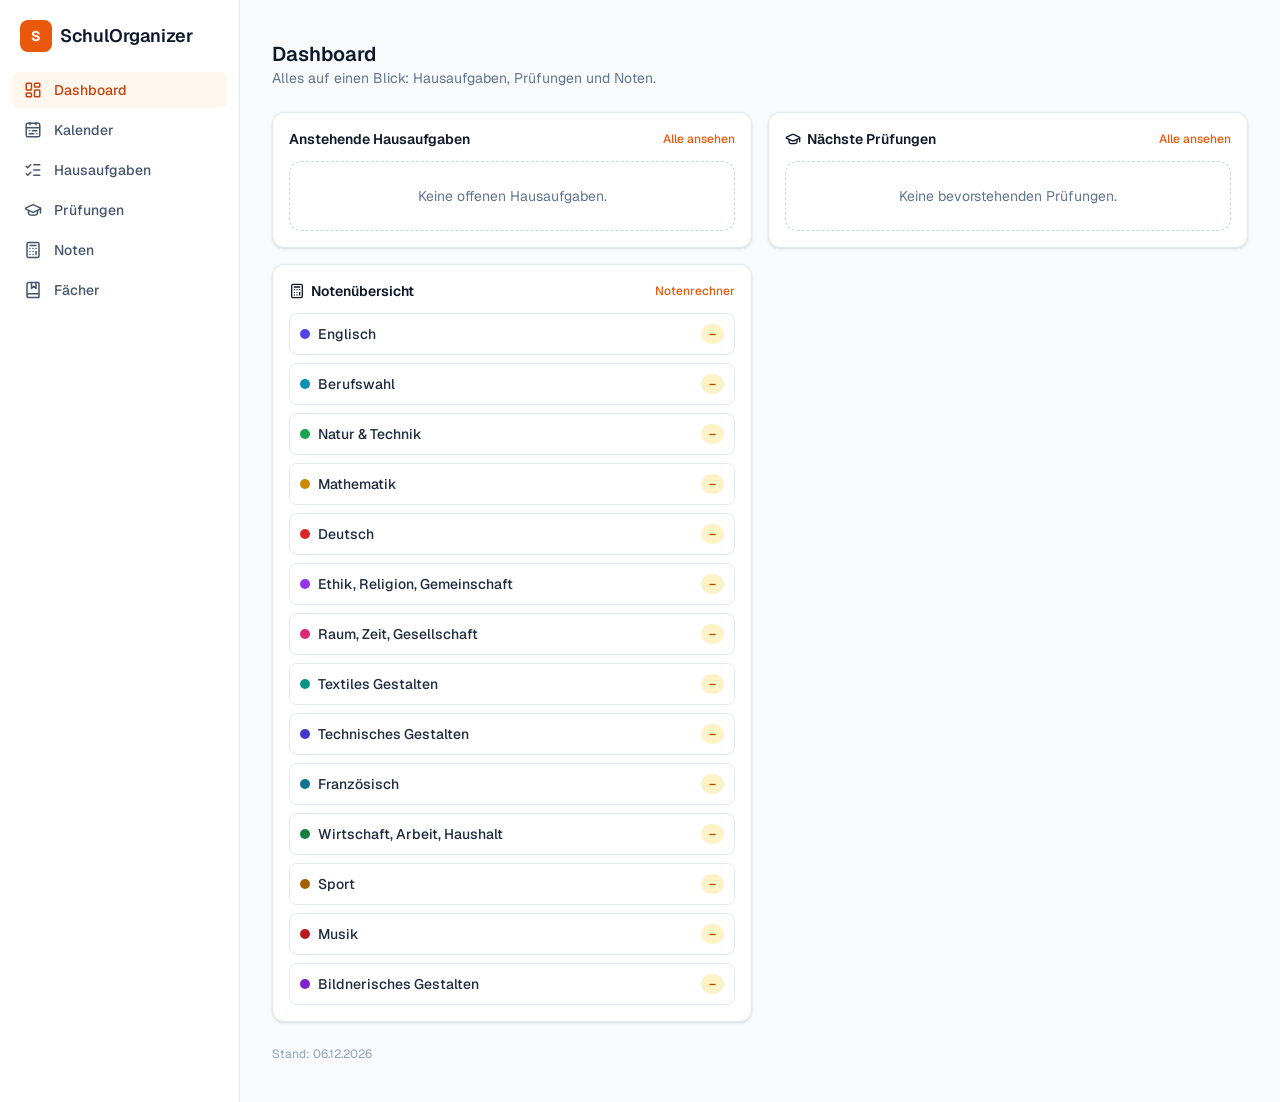
==== commit 24cb00a8: "Grundfarbe auf Hexa-Orange umstellen - Indigo-Palette in allen Stylesheets durch Orange (#f97316) er" ====
--- a/index.html
+++ b/index.html
@@ -1 +1 @@
-<!DOCTYPE html><html lang="de-CH" class="geist_a71539c9-module__T19VSG__variable geist_mono_8d43a2aa-module__8Li5zG__variable h-full antialiased"><head><meta charSet="utf-8"/><meta name="viewport" content="width=device-width, initial-scale=1, maximum-scale=1"/><link rel="preload" href="/_next/static/media/797e433ab948586e-s.p.0r6juujl39pe6.woff2" as="font" crossorigin="" type="font/woff2"/><link rel="preload" href="/_next/static/media/caa3a2e1cccd8315-s.p.0wgildi0cnwt9.woff2" as="font" crossorigin="" type="font/woff2"/><link rel="stylesheet" href="/_next/static/chunks/31s3ppngjun37.css" data-precedence="next"/><link rel="preload" as="script" fetchPriority="low" href="/_next/static/chunks/310vm2bl3xxpt.js"/><script src="/_next/static/chunks/2mmpezlrfmbu5.js" async=""></script><script src="/_next/static/chunks/1mh6a-0e61pyc.js" async=""></script><script src="/_next/static/chunks/2_2-1c0c4snqt.js" async=""></script><script src="/_next/static/chunks/turbopack-2szx5gqh_x_z2.js" async=""></script><script src="/_next/static/chunks/29ljb152yaqt8.js" async=""></script><script src="/_next/static/chunks/3sgnv-wjje497.js" async=""></script><script src="/_next/static/chunks/3003vycwhgsbz.js" async=""></script><meta name="theme-color" content="#4f46e5"/><title>SchulOrganizer</title><meta name="description" content="Kalender, Hausaufgaben, Prüfungsplaner und Notenrechner in einer App."/><meta name="application-name" content="SchulOrganizer"/><link rel="manifest" href="/manifest.webmanifest"/><meta name="mobile-web-app-capable" content="yes"/><meta name="apple-mobile-web-app-title" content="SchulOrganizer"/><meta name="apple-mobile-web-app-status-bar-style" content="default"/><link rel="icon" href="/favicon.ico?favicon.2vob68tjqpejf.ico" sizes="256x256" type="image/x-icon"/><link rel="icon" href="/icons/favicon-16.png" sizes="16x16" type="image/png"/><link rel="icon" href="/icons/favicon-32.png" sizes="32x32" type="image/png"/><link rel="icon" href="/icons/icon-192.png" sizes="192x192" type="image/png"/><link rel="apple-touch-icon" href="/icons/apple-touch-icon.png" sizes="180x180" type="image/png"/><meta name="next-size-adjust" content=""/><script src="/_next/static/chunks/0cz1d0mv5g_q7.js" noModule=""></script></head><body class="min-h-full flex flex-col bg-slate-50 text-slate-900 dark:bg-slate-950 dark:text-slate-100"><div hidden=""><!--$--><!--/$--></div><div class="flex min-h-screen w-full flex-col md:flex-row"><aside class="hidden w-60 shrink-0 border-r border-slate-200 bg-white md:flex md:flex-col dark:border-slate-800 dark:bg-slate-900"><div class="flex items-center gap-2 px-5 py-5"><span class="flex h-8 w-8 items-center justify-center rounded-lg bg-indigo-600 text-sm font-bold text-white">S</span><span class="text-lg font-semibold text-slate-900 dark:text-white">SchulOrganizer</span></div><nav class="flex flex-1 flex-col gap-1 px-3"><a class="flex items-center gap-3 rounded-lg px-3 py-2 text-sm font-medium transition-colors bg-indigo-50 text-indigo-700 dark:bg-indigo-950 dark:text-indigo-300" href="/"><svg xmlns="http://www.w3.org/2000/svg" width="18" height="18" viewBox="0 0 24 24" fill="none" stroke="currentColor" stroke-width="2" stroke-linecap="round" stroke-linejoin="round" class="lucide lucide-layout-dashboard" aria-hidden="true"><rect width="7" height="9" x="3" y="3" rx="1"></rect><rect width="7" height="5" x="14" y="3" rx="1"></rect><rect width="7" height="9" x="14" y="12" rx="1"></rect><rect width="7" height="5" x="3" y="16" rx="1"></rect></svg>Dashboard</a><a class="flex items-center gap-3 rounded-lg px-3 py-2 text-sm font-medium transition-colors text-slate-600 hover:bg-slate-100 dark:text-slate-400 dark:hover:bg-slate-800" href="/kalender"><svg xmlns="http://www.w3.org/2000/svg" width="18" height="18" viewBox="0 0 24 24" fill="none" stroke="currentColor" stroke-width="2" stroke-linecap="round" stroke-linejoin="round" class="lucide lucide-calendar-range" aria-hidden="true"><rect x="3" y="3" width="18" height="18" rx="2"></rect><path d="M16 2v3"></path><path d="M3 9h18"></path><path d="M8 2v3"></path><path d="M17 13h-6"></path><path d="M13 17H7"></path><path d="M7 13h.01"></path><path d="M17 17h.01"></path></svg>Kalender</a><a class="flex items-center gap-3 rounded-lg px-3 py-2 text-sm font-medium transition-colors text-slate-600 hover:bg-slate-100 dark:text-slate-400 dark:hover:bg-slate-800" href="/hausaufgaben"><svg xmlns="http://www.w3.org/2000/svg" width="18" height="18" viewBox="0 0 24 24" fill="none" stroke="currentColor" stroke-width="2" stroke-linecap="round" stroke-linejoin="round" class="lucide lucide-list-checks" aria-hidden="true"><path d="M13 5h8"></path><path d="M13 12h8"></path><path d="M13 19h8"></path><path d="m3 17 2 2 4-4"></path><path d="m3 7 2 2 4-4"></path></svg>Hausaufgaben</a><a class="flex items-center gap-3 rounded-lg px-3 py-2 text-sm font-medium transition-colors text-slate-600 hover:bg-slate-100 dark:text-slate-400 dark:hover:bg-slate-800" href="/pruefungen"><svg xmlns="http://www.w3.org/2000/svg" width="18" height="18" viewBox="0 0 24 24" fill="none" stroke="currentColor" stroke-width="2" stroke-linecap="round" stroke-linejoin="round" class="lucide lucide-graduation-cap" aria-hidden="true"><path d="M21.42 10.922a1 1 0 0 0-.019-1.838L12.83 5.18a2 2 0 0 0-1.66 0L2.6 9.08a1 1 0 0 0 0 1.832l8.57 3.908a2 2 0 0 0 1.66 0z"></path><path d="M22 10v6"></path><path d="M6 12.5V16a6 3 0 0 0 12 0v-3.5"></path></svg>Prüfungen</a><a class="flex items-center gap-3 rounded-lg px-3 py-2 text-sm font-medium transition-colors text-slate-600 hover:bg-slate-100 dark:text-slate-400 dark:hover:bg-slate-800" href="/noten"><svg xmlns="http://www.w3.org/2000/svg" width="18" height="18" viewBox="0 0 24 24" fill="none" stroke="currentColor" stroke-width="2" stroke-linecap="round" stroke-linejoin="round" class="lucide lucide-calculator" aria-hidden="true"><rect width="16" height="20" x="4" y="2" rx="2"></rect><line x1="8" x2="16" y1="6" y2="6"></line><line x1="16" x2="16" y1="14" y2="18"></line><path d="M16 10h.01"></path><path d="M12 10h.01"></path><path d="M8 10h.01"></path><path d="M12 14h.01"></path><path d="M8 14h.01"></path><path d="M12 18h.01"></path><path d="M8 18h.01"></path></svg>Noten</a><a class="flex items-center gap-3 rounded-lg px-3 py-2 text-sm font-medium transition-colors text-slate-600 hover:bg-slate-100 dark:text-slate-400 dark:hover:bg-slate-800" href="/faecher"><svg xmlns="http://www.w3.org/2000/svg" width="18" height="18" viewBox="0 0 24 24" fill="none" stroke="currentColor" stroke-width="2" stroke-linecap="round" stroke-linejoin="round" class="lucide lucide-book-marked" aria-hidden="true"><path d="M10 2v8l3-3 3 3V2"></path><path d="M4 19.5v-15A2.5 2.5 0 0 1 6.5 2H19a1 1 0 0 1 1 1v18a1 1 0 0 1-1 1H6.5a1 1 0 0 1 0-5H20"></path></svg>Fächer</a></nav></aside><header class="flex items-center gap-2 border-b border-slate-200 bg-white px-4 py-3 md:hidden dark:border-slate-800 dark:bg-slate-900"><span class="flex h-7 w-7 items-center justify-center rounded-md bg-indigo-600 text-xs font-bold text-white">S</span><span class="text-base font-semibold text-slate-900 dark:text-white">SchulOrganizer</span></header><main class="min-w-0 flex-1 pb-20 md:pb-0"><div class="mx-auto max-w-6xl px-4 py-6 md:px-8 md:py-10"><div class="mb-6"><h1 class="text-xl font-semibold text-slate-900 dark:text-white">Dashboard</h1><p class="text-sm text-slate-500 dark:text-slate-400">Alles auf einen Blick: Hausaufgaben, Prüfungen und Noten.</p></div><div class="grid gap-4 md:grid-cols-2"><div class="rounded-xl border border-slate-200 bg-white p-4 shadow-sm dark:border-slate-800 dark:bg-slate-900"><div class="mb-3 flex items-center justify-between"><h2 class="text-sm font-semibold text-slate-900 dark:text-white">Anstehende Hausaufgaben</h2><a class="text-xs font-medium text-indigo-600 hover:underline dark:text-indigo-400" href="/hausaufgaben">Alle ansehen</a></div><div class="rounded-xl border border-dashed border-slate-300 p-6 text-center text-sm text-slate-500 dark:border-slate-700 dark:text-slate-400">Keine offenen Hausaufgaben.</div></div><div class="rounded-xl border border-slate-200 bg-white p-4 shadow-sm dark:border-slate-800 dark:bg-slate-900"><div class="mb-3 flex items-center justify-between"><h2 class="flex items-center gap-1.5 text-sm font-semibold text-slate-900 dark:text-white"><svg xmlns="http://www.w3.org/2000/svg" width="16" height="16" viewBox="0 0 24 24" fill="none" stroke="currentColor" stroke-width="2" stroke-linecap="round" stroke-linejoin="round" class="lucide lucide-graduation-cap" aria-hidden="true"><path d="M21.42 10.922a1 1 0 0 0-.019-1.838L12.83 5.18a2 2 0 0 0-1.66 0L2.6 9.08a1 1 0 0 0 0 1.832l8.57 3.908a2 2 0 0 0 1.66 0z"></path><path d="M22 10v6"></path><path d="M6 12.5V16a6 3 0 0 0 12 0v-3.5"></path></svg> Nächste Prüfungen</h2><a class="text-xs font-medium text-indigo-600 hover:underline dark:text-indigo-400" href="/pruefungen">Alle ansehen</a></div><div class="rounded-xl border border-dashed border-slate-300 p-6 text-center text-sm text-slate-500 dark:border-slate-700 dark:text-slate-400">Keine bevorstehenden Prüfungen.</div></div><div class="rounded-xl border border-slate-200 bg-white p-4 shadow-sm dark:border-slate-800 dark:bg-slate-900"><div class="mb-3 flex items-center justify-between"><h2 class="flex items-center gap-1.5 text-sm font-semibold text-slate-900 dark:text-white"><svg xmlns="http://www.w3.org/2000/svg" width="16" height="16" viewBox="0 0 24 24" fill="none" stroke="currentColor" stroke-width="2" stroke-linecap="round" stroke-linejoin="round" class="lucide lucide-calculator" aria-hidden="true"><rect width="16" height="20" x="4" y="2" rx="2"></rect><line x1="8" x2="16" y1="6" y2="6"></line><line x1="16" x2="16" y1="14" y2="18"></line><path d="M16 10h.01"></path><path d="M12 10h.01"></path><path d="M8 10h.01"></path><path d="M12 14h.01"></path><path d="M8 14h.01"></path><path d="M12 18h.01"></path><path d="M8 18h.01"></path></svg> Notenübersicht</h2><a class="text-xs font-medium text-indigo-600 hover:underline dark:text-indigo-400" href="/noten">Notenrechner</a></div><ul class="space-y-2"><li class="flex items-center justify-between gap-2 rounded-lg border border-slate-200 p-2.5 dark:border-slate-800"><div class="flex items-center gap-2"><span class="inline-block h-2.5 w-2.5 shrink-0 rounded-full" style="background-color:#4f46e5"></span><span class="text-sm font-medium text-slate-800 dark:text-slate-100">Englisch</span></div><span class="rounded-full px-2 py-0.5 text-xs font-semibold bg-amber-100 dark:bg-amber-950 text-amber-700 dark:text-amber-400">–</span></li><li class="flex items-center justify-between gap-2 rounded-lg border border-slate-200 p-2.5 dark:border-slate-800"><div class="flex items-center gap-2"><span class="inline-block h-2.5 w-2.5 shrink-0 rounded-full" style="background-color:#0891b2"></span><span class="text-sm font-medium text-slate-800 dark:text-slate-100">Berufswahl</span></div><span class="rounded-full px-2 py-0.5 text-xs font-semibold bg-amber-100 dark:bg-amber-950 text-amber-700 dark:text-amber-400">–</span></li><li class="flex items-center justify-between gap-2 rounded-lg border border-slate-200 p-2.5 dark:border-slate-800"><div class="flex items-center gap-2"><span class="inline-block h-2.5 w-2.5 shrink-0 rounded-full" style="background-color:#16a34a"></span><span class="text-sm font-medium text-slate-800 dark:text-slate-100">Natur &amp; Technik</span></div><span class="rounded-full px-2 py-0.5 text-xs font-semibold bg-amber-100 dark:bg-amber-950 text-amber-700 dark:text-amber-400">–</span></li><li class="flex items-center justify-between gap-2 rounded-lg border border-slate-200 p-2.5 dark:border-slate-800"><div class="flex items-center gap-2"><span class="inline-block h-2.5 w-2.5 shrink-0 rounded-full" style="background-color:#ca8a04"></span><span class="text-sm font-medium text-slate-800 dark:text-slate-100">Mathematik</span></div><span class="rounded-full px-2 py-0.5 text-xs font-semibold bg-amber-100 dark:bg-amber-950 text-amber-700 dark:text-amber-400">–</span></li><li class="flex items-center justify-between gap-2 rounded-lg border border-slate-200 p-2.5 dark:border-slate-800"><div class="flex items-center gap-2"><span class="inline-block h-2.5 w-2.5 shrink-0 rounded-full" style="background-color:#dc2626"></span><span class="text-sm font-medium text-slate-800 dark:text-slate-100">Deutsch</span></div><span class="rounded-full px-2 py-0.5 text-xs font-semibold bg-amber-100 dark:bg-amber-950 text-amber-700 dark:text-amber-400">–</span></li><li class="flex items-center justify-between gap-2 rounded-lg border border-slate-200 p-2.5 dark:border-slate-800"><div class="flex items-center gap-2"><span class="inline-block h-2.5 w-2.5 shrink-0 rounded-full" style="background-color:#9333ea"></span><span class="text-sm font-medium text-slate-800 dark:text-slate-100">Ethik, Religion, Gemeinschaft</span></div><span class="rounded-full px-2 py-0.5 text-xs font-semibold bg-amber-100 dark:bg-amber-950 text-amber-700 dark:text-amber-400">–</span></li><li class="flex items-center justify-between gap-2 rounded-lg border border-slate-200 p-2.5 dark:border-slate-800"><div class="flex items-center gap-2"><span class="inline-block h-2.5 w-2.5 shrink-0 rounded-full" style="background-color:#db2777"></span><span class="text-sm font-medium text-slate-800 dark:text-slate-100">Raum, Zeit, Gesellschaft</span></div><span class="rounded-full px-2 py-0.5 text-xs font-semibold bg-amber-100 dark:bg-amber-950 text-amber-700 dark:text-amber-400">–</span></li><li class="flex items-center justify-between gap-2 rounded-lg border border-slate-200 p-2.5 dark:border-slate-800"><div class="flex items-center gap-2"><span class="inline-block h-2.5 w-2.5 shrink-0 rounded-full" style="background-color:#0d9488"></span><span class="text-sm font-medium text-slate-800 dark:text-slate-100">Textiles Gestalten</span></div><span class="rounded-full px-2 py-0.5 text-xs font-semibold bg-amber-100 dark:bg-amber-950 text-amber-700 dark:text-amber-400">–</span></li><li class="flex items-center justify-between gap-2 rounded-lg border border-slate-200 p-2.5 dark:border-slate-800"><div class="flex items-center gap-2"><span class="inline-block h-2.5 w-2.5 shrink-0 rounded-full" style="background-color:#4338ca"></span><span class="text-sm font-medium text-slate-800 dark:text-slate-100">Technisches Gestalten</span></div><span class="rounded-full px-2 py-0.5 text-xs font-semibold bg-amber-100 dark:bg-amber-950 text-amber-700 dark:text-amber-400">–</span></li><li class="flex items-center justify-between gap-2 rounded-lg border border-slate-200 p-2.5 dark:border-slate-800"><div class="flex items-center gap-2"><span class="inline-block h-2.5 w-2.5 shrink-0 rounded-full" style="background-color:#0e7490"></span><span class="text-sm font-medium text-slate-800 dark:text-slate-100">Französisch</span></div><span class="rounded-full px-2 py-0.5 text-xs font-semibold bg-amber-100 dark:bg-amber-950 text-amber-700 dark:text-amber-400">–</span></li><li class="flex items-center justify-between gap-2 rounded-lg border border-slate-200 p-2.5 dark:border-slate-800"><div class="flex items-center gap-2"><span class="inline-block h-2.5 w-2.5 shrink-0 rounded-full" style="background-color:#15803d"></span><span class="text-sm font-medium text-slate-800 dark:text-slate-100">Wirtschaft, Arbeit, Haushalt</span></div><span class="rounded-full px-2 py-0.5 text-xs font-semibold bg-amber-100 dark:bg-amber-950 text-amber-700 dark:text-amber-400">–</span></li><li class="flex items-center justify-between gap-2 rounded-lg border border-slate-200 p-2.5 dark:border-slate-800"><div class="flex items-center gap-2"><span class="inline-block h-2.5 w-2.5 shrink-0 rounded-full" style="background-color:#a16207"></span><span class="text-sm font-medium text-slate-800 dark:text-slate-100">Sport</span></div><span class="rounded-full px-2 py-0.5 text-xs font-semibold bg-amber-100 dark:bg-amber-950 text-amber-700 dark:text-amber-400">–</span></li><li class="flex items-center justify-between gap-2 rounded-lg border border-slate-200 p-2.5 dark:border-slate-800"><div class="flex items-center gap-2"><span class="inline-block h-2.5 w-2.5 shrink-0 rounded-full" style="background-color:#b91c1c"></span><span class="text-sm font-medium text-slate-800 dark:text-slate-100">Musik</span></div><span class="rounded-full px-2 py-0.5 text-xs font-semibold bg-amber-100 dark:bg-amber-950 text-amber-700 dark:text-amber-400">–</span></li><li class="flex items-center justify-between gap-2 rounded-lg border border-slate-200 p-2.5 dark:border-slate-800"><div class="flex items-center gap-2"><span class="inline-block h-2.5 w-2.5 shrink-0 rounded-full" style="background-color:#7e22ce"></span><span class="text-sm font-medium text-slate-800 dark:text-slate-100">Bildnerisches Gestalten</span></div><span class="rounded-full px-2 py-0.5 text-xs font-semibold bg-amber-100 dark:bg-amber-950 text-amber-700 dark:text-amber-400">–</span></li></ul></div></div><p class="mt-6 text-xs text-slate-400 dark:text-slate-600">Stand: <!-- -->05.09.2026</p></div><!--$--><!--/$--></main><nav class="fixed inset-x-0 bottom-0 z-10 flex overflow-x-auto border-t border-slate-200 bg-white/95 backdrop-blur md:hidden dark:border-slate-800 dark:bg-slate-900/95"><a class="flex min-w-[64px] flex-1 flex-col items-center gap-0.5 py-2 text-[11px] font-medium whitespace-nowrap text-indigo-600 dark:text-indigo-400" href="/"><svg xmlns="http://www.w3.org/2000/svg" width="20" height="20" viewBox="0 0 24 24" fill="none" stroke="currentColor" stroke-width="2" stroke-linecap="round" stroke-linejoin="round" class="lucide lucide-layout-dashboard" aria-hidden="true"><rect width="7" height="9" x="3" y="3" rx="1"></rect><rect width="7" height="5" x="14" y="3" rx="1"></rect><rect width="7" height="9" x="14" y="12" rx="1"></rect><rect width="7" height="5" x="3" y="16" rx="1"></rect></svg>Dashboard</a><a class="flex min-w-[64px] flex-1 flex-col items-center gap-0.5 py-2 text-[11px] font-medium whitespace-nowrap text-slate-500 dark:text-slate-400" href="/kalender"><svg xmlns="http://www.w3.org/2000/svg" width="20" height="20" viewBox="0 0 24 24" fill="none" stroke="currentColor" stroke-width="2" stroke-linecap="round" stroke-linejoin="round" class="lucide lucide-calendar-range" aria-hidden="true"><rect x="3" y="3" width="18" height="18" rx="2"></rect><path d="M16 2v3"></path><path d="M3 9h18"></path><path d="M8 2v3"></path><path d="M17 13h-6"></path><path d="M13 17H7"></path><path d="M7 13h.01"></path><path d="M17 17h.01"></path></svg>Kalender</a><a class="flex min-w-[64px] flex-1 flex-col items-center gap-0.5 py-2 text-[11px] font-medium whitespace-nowrap text-slate-500 dark:text-slate-400" href="/hausaufgaben"><svg xmlns="http://www.w3.org/2000/svg" width="20" height="20" viewBox="0 0 24 24" fill="none" stroke="currentColor" stroke-width="2" stroke-linecap="round" stroke-linejoin="round" class="lucide lucide-list-checks" aria-hidden="true"><path d="M13 5h8"></path><path d="M13 12h8"></path><path d="M13 19h8"></path><path d="m3 17 2 2 4-4"></path><path d="m3 7 2 2 4-4"></path></svg>Hausaufgaben</a><a class="flex min-w-[64px] flex-1 flex-col items-center gap-0.5 py-2 text-[11px] font-medium whitespace-nowrap text-slate-500 dark:text-slate-400" href="/pruefungen"><svg xmlns="http://www.w3.org/2000/svg" width="20" height="20" viewBox="0 0 24 24" fill="none" stroke="currentColor" stroke-width="2" stroke-linecap="round" stroke-linejoin="round" class="lucide lucide-graduation-cap" aria-hidden="true"><path d="M21.42 10.922a1 1 0 0 0-.019-1.838L12.83 5.18a2 2 0 0 0-1.66 0L2.6 9.08a1 1 0 0 0 0 1.832l8.57 3.908a2 2 0 0 0 1.66 0z"></path><path d="M22 10v6"></path><path d="M6 12.5V16a6 3 0 0 0 12 0v-3.5"></path></svg>Prüfungen</a><a class="flex min-w-[64px] flex-1 flex-col items-center gap-0.5 py-2 text-[11px] font-medium whitespace-nowrap text-slate-500 dark:text-slate-400" href="/noten"><svg xmlns="http://www.w3.org/2000/svg" width="20" height="20" viewBox="0 0 24 24" fill="none" stroke="currentColor" stroke-width="2" stroke-linecap="round" stroke-linejoin="round" class="lucide lucide-calculator" aria-hidden="true"><rect width="16" height="20" x="4" y="2" rx="2"></rect><line x1="8" x2="16" y1="6" y2="6"></line><line x1="16" x2="16" y1="14" y2="18"></line><path d="M16 10h.01"></path><path d="M12 10h.01"></path><path d="M8 10h.01"></path><path d="M12 14h.01"></path><path d="M8 14h.01"></path><path d="M12 18h.01"></path><path d="M8 18h.01"></path></svg>Noten</a><a class="flex min-w-[64px] flex-1 flex-col items-center gap-0.5 py-2 text-[11px] font-medium whitespace-nowrap text-slate-500 dark:text-slate-400" href="/faecher"><svg xmlns="http://www.w3.org/2000/svg" width="20" height="20" viewBox="0 0 24 24" fill="none" stroke="currentColor" stroke-width="2" stroke-linecap="round" stroke-linejoin="round" class="lucide lucide-book-marked" aria-hidden="true"><path d="M10 2v8l3-3 3 3V2"></path><path d="M4 19.5v-15A2.5 2.5 0 0 1 6.5 2H19a1 1 0 0 1 1 1v18a1 1 0 0 1-1 1H6.5a1 1 0 0 1 0-5H20"></path></svg>Fächer</a></nav></div><script src="/_next/static/chunks/310vm2bl3xxpt.js" id="_R_" async=""></script><script>(self.__next_f=self.__next_f||[]).push([0])</script><script>self.__next_f.push([1,"1:\"$Sreact.fragment\"\n2:I[36385,[\"/_next/static/chunks/29ljb152yaqt8.js\",\"/_next/static/chunks/3sgnv-wjje497.js\"],\"StoreHydration\"]\n3:I[51238,[\"/_next/static/chunks/29ljb152yaqt8.js\",\"/_next/static/chunks/3sgnv-wjje497.js\"],\"ServiceWorkerRegister\"]\n4:I[63141,[\"/_next/static/chunks/29ljb152yaqt8.js\",\"/_next/static/chunks/3sgnv-wjje497.js\"],\"AppShell\"]\n5:I[39756,[\"/_next/static/chunks/29ljb152yaqt8.js\",\"/_next/static/chunks/3sgnv-wjje497.js\"],\"default\"]\n6:I[37457,[\"/_next/static/chunks/29ljb152yaqt8.js\",\"/_next/static/chunks/3sgnv-wjje497.js\"],\"default\"]\n7:I[47257,[\"/_next/static/chunks/29ljb152yaqt8.js\",\"/_next/static/chunks/3sgnv-wjje497.js\"],\"ClientPageRoot\"]\n8:I[52683,[\"/_next/static/chunks/29ljb152yaqt8.js\",\"/_next/static/chunks/3sgnv-wjje497.js\",\"/_next/static/chunks/3003vycwhgsbz.js\"],\"default\"]\nb:I[97367,[\"/_next/static/chunks/29ljb152yaqt8.js\",\"/_next/static/chunks/3sgnv-wjje497.js\"],\"OutletBoundary\"]\nc:\"$Sreact.suspense\"\ne:I[97367,[\"/_next/static/chunks/29ljb152yaqt8.js\",\"/_next/static/chunks/3sgnv-wjje497.js\"],\"ViewportBoundary\"]\n10:I[97367,[\"/_next/static/chunks/29ljb152yaqt8.js\",\"/_next/static/chunks/3sgnv-wjje497.js\"],\"MetadataBoundary\"]\n12:I[68027,[\"/_next/static/chunks/29ljb152yaqt8.js\",\"/_next/static/chunks/3sgnv-wjje497.js\"],\"default\",1]\n:HL[\"/_next/static/chunks/31s3ppngjun37.css\",\"style\"]\n:HL[\"/_next/static/media/797e433ab948586e-s.p.0r6juujl39pe6.woff2\",\"font\",{\"crossOrigin\":\"\",\"type\":\"font/woff2\"}]\n:HL[\"/_next/static/media/caa3a2e1cccd8315-s.p.0wgildi0cnwt9.woff2\",\"font\",{\"crossOrigin\":\"\",\"type\":\"font/woff2\"}]\n0:{\"P\":null,\"c\":[\"\",\"\"],\"q\":\"\",\"i\":false,\"f\":[[[\"\",{\"children\":[\"__PAGE__\",{},\"$undefined\",\"$undefined\",4608]},\"$undefined\",\"$undefined\",4624],[[\"$\",\"$1\",\"c\",{\"children\":[[[\"$\",\"link\",\"0\",{\"rel\":\"stylesheet\",\"href\":\"/_next/static/chunks/31s3ppngjun37.css\",\"precedence\":\"next\",\"crossOrigin\":\"$undefined\",\"nonce\":\"$undefined\"}],[\"$\",\"script\",\"script-0\",{\"src\":\"/_next/static/chunks/29ljb152yaqt8.js\",\"async\":true,\"nonce\":\"$undefined\"}],[\"$\",\"script\",\"script-1\",{\"src\":\"/_next/static/chunks/3sgnv-wjje497.js\",\"async\":true,\"nonce\":\"$undefined\"}]],[\"$\",\"html\",null,{\"lang\":\"de-CH\",\"className\":\"geist_a71539c9-module__T19VSG__variable geist_mono_8d43a2aa-module__8Li5zG__variable h-full antialiased\",\"children\":[\"$\",\"body\",null,{\"className\":\"min-h-full flex flex-col bg-slate-50 text-slate-900 dark:bg-slate-950 dark:text-slate-100\",\"children\":[[\"$\",\"$L2\",null,{}],[\"$\",\"$L3\",null,{}],[\"$\",\"$L4\",null,{\"children\":[\"$\",\"$L5\",null,{\"parallelRouterKey\":\"children\",\"error\":\"$undefined\",\"errorStyles\":\"$undefined\",\"errorScripts\":\"$undefined\",\"template\":[\"$\",\"$L6\",null,{}],\"templateStyles\":\"$undefined\",\"templateScripts\":\"$undefined\",\"notFound\":[[[\"$\",\"title\",null,{\"children\":\"404: This page could not be found.\"}],[\"$\",\"div\",null,{\"style\":{\"fontFamily\":\"system-ui,\\\"Segoe UI\\\",Roboto,Helvetica,Arial,sans-serif,\\\"Apple Color Emoji\\\",\\\"Segoe UI Emoji\\\"\",\"height\":\"100vh\",\"textAlign\":\"center\",\"display\":\"flex\",\"flexDirection\":\"column\",\"alignItems\":\"center\",\"justifyContent\":\"center\"},\"children\":[\"$\",\"div\",null,{\"children\":[[\"$\",\"style\",null,{\"dangerouslySetInnerHTML\":{\"__html\":\"body{color:#000;background:#fff;margin:0}.next-error-h1{border-right:1px solid rgba(0,0,0,.3)}@media (prefers-color-scheme:dark){body{color:#fff;background:#000}.next-error-h1{border-right:1px solid rgba(255,255,255,.3)}}\"}}],[\"$\",\"h1\",null,{\"className\":\"next-error-h1\",\"style\":{\"display\":\"inline-block\",\"margin\":\"0 20px 0 0\",\"padding\":\"0 23px 0 0\",\"fontSize\":24,\"fontWeight\":500,\"verticalAlign\":\"top\",\"lineHeight\":\"49px\"},\"children\":404}],[\"$\",\"div\",null,{\"style\":{\"display\":\"inline-block\"},\"children\":[\"$\",\"h2\",null,{\"style\":{\"fontSize\":14,\"fontWeight\":400,\"lineHeight\":\"49px\",\"margin\":0},\"children\":\"This page could not be found.\"}]}]]}]}]],[]],\"forbidden\":\"$undefined\",\"unauthorized\":\"$undefined\"}]}]]}]}]]}],{\"children\":[[\"$\",\"$1\",\"c\",{\"children\":[[\"$\",\"$L7\",null,{\"Component\":\"$8\",\"serverProvidedParams\":{\"searchParams\":{},\"params\":{},\"promises\":[\"$@9\",\"$@a\"]}}],[[\"$\",\"script\",\"script-0\",{\"src\":\"/_next/static/chunks/3003vycwhgsbz.js\",\"async\":true,\"nonce\":\"$undefined\"}]],[\"$\",\"$Lb\",null,{\"children\":[\"$\",\"$c\",null,{\"name\":\"Next.MetadataOutlet\",\"children\":\"$@d\"}]}]]}],{},null,false,null]},null,false,null],[\"$\",\"$1\",\"h\",{\"children\":[null,[\"$\",\"$Le\",null,{\"children\":\"$Lf\"}],[\"$\",\"div\",null,{\"hidden\":true,\"children\":[\"$\",\"$L10\",null,{\"children\":[\"$\",\"$c\",null,{\"name\":\"Next.Metadata\",\"children\":\"$L11\"}]}]}],[\"$\",\"meta\",null,{\"name\":\"next-size-adjust\",\"content\":\"\"}]]}],false]],\"m\":\"$undefined\",\"G\":[\"$12\",[[\"$\",\"link\",\"0\",{\"rel\":\"stylesheet\",\"href\":\"/_next/static/chunks/31s3ppngjun37.css\",\"precedence\":\"next\",\"crossOrigin\":\"$undefined\",\"nonce\":\"$undefined\"}]]],\"S\":true,\"h\":null,\"r\":\"$undefined\",\"s\":\"$undefined\",\"a\":\"$undefined\",\"l\":\"$undefined\",\"p\":\"$undefined\",\"d\":\"$undefined\",\"b\":\"g5WjnunQbTwTBvkSSYUSl\"}\n9:{}\na:\"$0:f:0:1:1:children:0:props:children:0:props:serverProvidedParams:params\"\nf:[[\"$\",\"meta\",\"0\",{\"charSet\":\"utf-8\"}],[\"$\",\"meta\",\"1\",{\"name\":\"viewport\",\"content\":\"width=device-width, initial-scale=1, maximum-scale=1\"}],[\"$\",\"meta\",\"2\",{\"name\":\"theme-color\",\"content\":\"#4f46e5\"}]]\n13:I[27201,[\"/_next/static/chunks/29ljb152yaqt8.js\",\"/_next/static/chunks/3sgnv-wjje497.js\"],\"IconMark\"]\nd:null\n11:[[\"$\",\"title\",\"0\",{\"children\":\"SchulOrganizer\"}],[\"$\",\"meta\",\"1\",{\"name\":\"description\",\"content\":\"Kalender, Hausaufgaben, Prüfungsplaner und Notenrechner in einer App.\"}],[\"$\",\"meta\",\"2\",{\"name\":\"application-name\",\"content\":\"SchulOrganizer\"}],[\"$\",\"link\",\"3\",{\"rel\":\"manifest\",\"href\":\"/manifest.webmanifest\",\"crossOrigin\":\"$undefined\"}],[\"$\",\"meta\",\"4\",{\"name\":\"mobile-web-app-capable\",\"content\":\"yes\"}],[\"$\",\"meta\",\"5\",{\"name\":\"apple-mobile-web-app-title\",\"content\":\"SchulOrganizer\"}],[\"$\",\"meta\",\"6\",{\"name\":\"apple-mobile-web-app-status-bar-style\",\"content\":\"default\"}],[\"$\",\"link\",\"7\",{\"rel\":\"icon\",\"href\":\"/favicon.ico?favicon.2vob68tjqpejf.ico\",\"sizes\":\"256x256\",\"type\":\"image/x-icon\"}],[\"$\",\"link\",\"8\",{\"rel\":\"icon\",\"href\":\"/icons/favicon-16.png\",\"sizes\":\"16x16\",\"type\":\"image/png\"}],[\"$\",\"link\",\"9\",{\"rel\":\"icon\",\"href\":\"/icons/favicon-32.png\",\"sizes\":\"32x32\",\"type\":\"image/png\"}],[\"$\",\"link\",\"10\",{\"rel\":\"icon\",\"href\":\"/icons/icon-192.png\",\"sizes\":\"192x192\",\"type\":\"image/png\"}],[\"$\",\"link\",\"11\",{\"rel\":\"apple-touch-icon\",\"href\":\"/icons/apple-touch-icon.png\",\"sizes\":\"180x180\",\"type\":\"image/png\"}],[\"$\",\"$L13\",\"12\",{}]]\n"])</script></body></html>+<!DOCTYPE html><html lang="de-CH" class="geist_a71539c9-module__T19VSG__variable geist_mono_8d43a2aa-module__8Li5zG__variable h-full antialiased"><head><meta charSet="utf-8"/><meta name="viewport" content="width=device-width, initial-scale=1, maximum-scale=1"/><link rel="preload" href="/_next/static/media/797e433ab948586e-s.p.0r6juujl39pe6.woff2" as="font" crossorigin="" type="font/woff2"/><link rel="preload" href="/_next/static/media/caa3a2e1cccd8315-s.p.0wgildi0cnwt9.woff2" as="font" crossorigin="" type="font/woff2"/><link rel="stylesheet" href="/_next/static/chunks/31s3ppngjun37.css" data-precedence="next"/><link rel="preload" as="script" fetchPriority="low" href="/_next/static/chunks/310vm2bl3xxpt.js"/><script src="/_next/static/chunks/2mmpezlrfmbu5.js" async=""></script><script src="/_next/static/chunks/1mh6a-0e61pyc.js" async=""></script><script src="/_next/static/chunks/2_2-1c0c4snqt.js" async=""></script><script src="/_next/static/chunks/turbopack-2szx5gqh_x_z2.js" async=""></script><script src="/_next/static/chunks/29ljb152yaqt8.js" async=""></script><script src="/_next/static/chunks/3sgnv-wjje497.js" async=""></script><script src="/_next/static/chunks/3003vycwhgsbz.js" async=""></script><meta name="theme-color" content="#f97316"/><title>SchulOrganizer</title><meta name="description" content="Kalender, Hausaufgaben, Prüfungsplaner und Notenrechner in einer App."/><meta name="application-name" content="SchulOrganizer"/><link rel="manifest" href="/manifest.webmanifest"/><meta name="mobile-web-app-capable" content="yes"/><meta name="apple-mobile-web-app-title" content="SchulOrganizer"/><meta name="apple-mobile-web-app-status-bar-style" content="default"/><link rel="icon" href="/favicon.ico?favicon.2vob68tjqpejf.ico" sizes="256x256" type="image/x-icon"/><link rel="icon" href="/icons/favicon-16.png" sizes="16x16" type="image/png"/><link rel="icon" href="/icons/favicon-32.png" sizes="32x32" type="image/png"/><link rel="icon" href="/icons/icon-192.png" sizes="192x192" type="image/png"/><link rel="apple-touch-icon" href="/icons/apple-touch-icon.png" sizes="180x180" type="image/png"/><meta name="next-size-adjust" content=""/><script src="/_next/static/chunks/0cz1d0mv5g_q7.js" noModule=""></script></head><body class="min-h-full flex flex-col bg-slate-50 text-slate-900 dark:bg-slate-950 dark:text-slate-100"><div hidden=""><!--$--><!--/$--></div><div class="flex min-h-screen w-full flex-col md:flex-row"><aside class="hidden w-60 shrink-0 border-r border-slate-200 bg-white md:flex md:flex-col dark:border-slate-800 dark:bg-slate-900"><div class="flex items-center gap-2 px-5 py-5"><span class="flex h-8 w-8 items-center justify-center rounded-lg bg-indigo-600 text-sm font-bold text-white">S</span><span class="text-lg font-semibold text-slate-900 dark:text-white">SchulOrganizer</span></div><nav class="flex flex-1 flex-col gap-1 px-3"><a class="flex items-center gap-3 rounded-lg px-3 py-2 text-sm font-medium transition-colors bg-indigo-50 text-indigo-700 dark:bg-indigo-950 dark:text-indigo-300" href="/"><svg xmlns="http://www.w3.org/2000/svg" width="18" height="18" viewBox="0 0 24 24" fill="none" stroke="currentColor" stroke-width="2" stroke-linecap="round" stroke-linejoin="round" class="lucide lucide-layout-dashboard" aria-hidden="true"><rect width="7" height="9" x="3" y="3" rx="1"></rect><rect width="7" height="5" x="14" y="3" rx="1"></rect><rect width="7" height="9" x="14" y="12" rx="1"></rect><rect width="7" height="5" x="3" y="16" rx="1"></rect></svg>Dashboard</a><a class="flex items-center gap-3 rounded-lg px-3 py-2 text-sm font-medium transition-colors text-slate-600 hover:bg-slate-100 dark:text-slate-400 dark:hover:bg-slate-800" href="/kalender"><svg xmlns="http://www.w3.org/2000/svg" width="18" height="18" viewBox="0 0 24 24" fill="none" stroke="currentColor" stroke-width="2" stroke-linecap="round" stroke-linejoin="round" class="lucide lucide-calendar-range" aria-hidden="true"><rect x="3" y="3" width="18" height="18" rx="2"></rect><path d="M16 2v3"></path><path d="M3 9h18"></path><path d="M8 2v3"></path><path d="M17 13h-6"></path><path d="M13 17H7"></path><path d="M7 13h.01"></path><path d="M17 17h.01"></path></svg>Kalender</a><a class="flex items-center gap-3 rounded-lg px-3 py-2 text-sm font-medium transition-colors text-slate-600 hover:bg-slate-100 dark:text-slate-400 dark:hover:bg-slate-800" href="/hausaufgaben"><svg xmlns="http://www.w3.org/2000/svg" width="18" height="18" viewBox="0 0 24 24" fill="none" stroke="currentColor" stroke-width="2" stroke-linecap="round" stroke-linejoin="round" class="lucide lucide-list-checks" aria-hidden="true"><path d="M13 5h8"></path><path d="M13 12h8"></path><path d="M13 19h8"></path><path d="m3 17 2 2 4-4"></path><path d="m3 7 2 2 4-4"></path></svg>Hausaufgaben</a><a class="flex items-center gap-3 rounded-lg px-3 py-2 text-sm font-medium transition-colors text-slate-600 hover:bg-slate-100 dark:text-slate-400 dark:hover:bg-slate-800" href="/pruefungen"><svg xmlns="http://www.w3.org/2000/svg" width="18" height="18" viewBox="0 0 24 24" fill="none" stroke="currentColor" stroke-width="2" stroke-linecap="round" stroke-linejoin="round" class="lucide lucide-graduation-cap" aria-hidden="true"><path d="M21.42 10.922a1 1 0 0 0-.019-1.838L12.83 5.18a2 2 0 0 0-1.66 0L2.6 9.08a1 1 0 0 0 0 1.832l8.57 3.908a2 2 0 0 0 1.66 0z"></path><path d="M22 10v6"></path><path d="M6 12.5V16a6 3 0 0 0 12 0v-3.5"></path></svg>Prüfungen</a><a class="flex items-center gap-3 rounded-lg px-3 py-2 text-sm font-medium transition-colors text-slate-600 hover:bg-slate-100 dark:text-slate-400 dark:hover:bg-slate-800" href="/noten"><svg xmlns="http://www.w3.org/2000/svg" width="18" height="18" viewBox="0 0 24 24" fill="none" stroke="currentColor" stroke-width="2" stroke-linecap="round" stroke-linejoin="round" class="lucide lucide-calculator" aria-hidden="true"><rect width="16" height="20" x="4" y="2" rx="2"></rect><line x1="8" x2="16" y1="6" y2="6"></line><line x1="16" x2="16" y1="14" y2="18"></line><path d="M16 10h.01"></path><path d="M12 10h.01"></path><path d="M8 10h.01"></path><path d="M12 14h.01"></path><path d="M8 14h.01"></path><path d="M12 18h.01"></path><path d="M8 18h.01"></path></svg>Noten</a><a class="flex items-center gap-3 rounded-lg px-3 py-2 text-sm font-medium transition-colors text-slate-600 hover:bg-slate-100 dark:text-slate-400 dark:hover:bg-slate-800" href="/faecher"><svg xmlns="http://www.w3.org/2000/svg" width="18" height="18" viewBox="0 0 24 24" fill="none" stroke="currentColor" stroke-width="2" stroke-linecap="round" stroke-linejoin="round" class="lucide lucide-book-marked" aria-hidden="true"><path d="M10 2v8l3-3 3 3V2"></path><path d="M4 19.5v-15A2.5 2.5 0 0 1 6.5 2H19a1 1 0 0 1 1 1v18a1 1 0 0 1-1 1H6.5a1 1 0 0 1 0-5H20"></path></svg>Fächer</a></nav></aside><header class="flex items-center gap-2 border-b border-slate-200 bg-white px-4 py-3 md:hidden dark:border-slate-800 dark:bg-slate-900"><span class="flex h-7 w-7 items-center justify-center rounded-md bg-indigo-600 text-xs font-bold text-white">S</span><span class="text-base font-semibold text-slate-900 dark:text-white">SchulOrganizer</span></header><main class="min-w-0 flex-1 pb-20 md:pb-0"><div class="mx-auto max-w-6xl px-4 py-6 md:px-8 md:py-10"><div class="mb-6"><h1 class="text-xl font-semibold text-slate-900 dark:text-white">Dashboard</h1><p class="text-sm text-slate-500 dark:text-slate-400">Alles auf einen Blick: Hausaufgaben, Prüfungen und Noten.</p></div><div class="grid gap-4 md:grid-cols-2"><div class="rounded-xl border border-slate-200 bg-white p-4 shadow-sm dark:border-slate-800 dark:bg-slate-900"><div class="mb-3 flex items-center justify-between"><h2 class="text-sm font-semibold text-slate-900 dark:text-white">Anstehende Hausaufgaben</h2><a class="text-xs font-medium text-indigo-600 hover:underline dark:text-indigo-400" href="/hausaufgaben">Alle ansehen</a></div><div class="rounded-xl border border-dashed border-slate-300 p-6 text-center text-sm text-slate-500 dark:border-slate-700 dark:text-slate-400">Keine offenen Hausaufgaben.</div></div><div class="rounded-xl border border-slate-200 bg-white p-4 shadow-sm dark:border-slate-800 dark:bg-slate-900"><div class="mb-3 flex items-center justify-between"><h2 class="flex items-center gap-1.5 text-sm font-semibold text-slate-900 dark:text-white"><svg xmlns="http://www.w3.org/2000/svg" width="16" height="16" viewBox="0 0 24 24" fill="none" stroke="currentColor" stroke-width="2" stroke-linecap="round" stroke-linejoin="round" class="lucide lucide-graduation-cap" aria-hidden="true"><path d="M21.42 10.922a1 1 0 0 0-.019-1.838L12.83 5.18a2 2 0 0 0-1.66 0L2.6 9.08a1 1 0 0 0 0 1.832l8.57 3.908a2 2 0 0 0 1.66 0z"></path><path d="M22 10v6"></path><path d="M6 12.5V16a6 3 0 0 0 12 0v-3.5"></path></svg> Nächste Prüfungen</h2><a class="text-xs font-medium text-indigo-600 hover:underline dark:text-indigo-400" href="/pruefungen">Alle ansehen</a></div><div class="rounded-xl border border-dashed border-slate-300 p-6 text-center text-sm text-slate-500 dark:border-slate-700 dark:text-slate-400">Keine bevorstehenden Prüfungen.</div></div><div class="rounded-xl border border-slate-200 bg-white p-4 shadow-sm dark:border-slate-800 dark:bg-slate-900"><div class="mb-3 flex items-center justify-between"><h2 class="flex items-center gap-1.5 text-sm font-semibold text-slate-900 dark:text-white"><svg xmlns="http://www.w3.org/2000/svg" width="16" height="16" viewBox="0 0 24 24" fill="none" stroke="currentColor" stroke-width="2" stroke-linecap="round" stroke-linejoin="round" class="lucide lucide-calculator" aria-hidden="true"><rect width="16" height="20" x="4" y="2" rx="2"></rect><line x1="8" x2="16" y1="6" y2="6"></line><line x1="16" x2="16" y1="14" y2="18"></line><path d="M16 10h.01"></path><path d="M12 10h.01"></path><path d="M8 10h.01"></path><path d="M12 14h.01"></path><path d="M8 14h.01"></path><path d="M12 18h.01"></path><path d="M8 18h.01"></path></svg> Notenübersicht</h2><a class="text-xs font-medium text-indigo-600 hover:underline dark:text-indigo-400" href="/noten">Notenrechner</a></div><ul class="space-y-2"><li class="flex items-center justify-between gap-2 rounded-lg border border-slate-200 p-2.5 dark:border-slate-800"><div class="flex items-center gap-2"><span class="inline-block h-2.5 w-2.5 shrink-0 rounded-full" style="background-color:#4f46e5"></span><span class="text-sm font-medium text-slate-800 dark:text-slate-100">Englisch</span></div><span class="rounded-full px-2 py-0.5 text-xs font-semibold bg-amber-100 dark:bg-amber-950 text-amber-700 dark:text-amber-400">–</span></li><li class="flex items-center justify-between gap-2 rounded-lg border border-slate-200 p-2.5 dark:border-slate-800"><div class="flex items-center gap-2"><span class="inline-block h-2.5 w-2.5 shrink-0 rounded-full" style="background-color:#0891b2"></span><span class="text-sm font-medium text-slate-800 dark:text-slate-100">Berufswahl</span></div><span class="rounded-full px-2 py-0.5 text-xs font-semibold bg-amber-100 dark:bg-amber-950 text-amber-700 dark:text-amber-400">–</span></li><li class="flex items-center justify-between gap-2 rounded-lg border border-slate-200 p-2.5 dark:border-slate-800"><div class="flex items-center gap-2"><span class="inline-block h-2.5 w-2.5 shrink-0 rounded-full" style="background-color:#16a34a"></span><span class="text-sm font-medium text-slate-800 dark:text-slate-100">Natur &amp; Technik</span></div><span class="rounded-full px-2 py-0.5 text-xs font-semibold bg-amber-100 dark:bg-amber-950 text-amber-700 dark:text-amber-400">–</span></li><li class="flex items-center justify-between gap-2 rounded-lg border border-slate-200 p-2.5 dark:border-slate-800"><div class="flex items-center gap-2"><span class="inline-block h-2.5 w-2.5 shrink-0 rounded-full" style="background-color:#ca8a04"></span><span class="text-sm font-medium text-slate-800 dark:text-slate-100">Mathematik</span></div><span class="rounded-full px-2 py-0.5 text-xs font-semibold bg-amber-100 dark:bg-amber-950 text-amber-700 dark:text-amber-400">–</span></li><li class="flex items-center justify-between gap-2 rounded-lg border border-slate-200 p-2.5 dark:border-slate-800"><div class="flex items-center gap-2"><span class="inline-block h-2.5 w-2.5 shrink-0 rounded-full" style="background-color:#dc2626"></span><span class="text-sm font-medium text-slate-800 dark:text-slate-100">Deutsch</span></div><span class="rounded-full px-2 py-0.5 text-xs font-semibold bg-amber-100 dark:bg-amber-950 text-amber-700 dark:text-amber-400">–</span></li><li class="flex items-center justify-between gap-2 rounded-lg border border-slate-200 p-2.5 dark:border-slate-800"><div class="flex items-center gap-2"><span class="inline-block h-2.5 w-2.5 shrink-0 rounded-full" style="background-color:#9333ea"></span><span class="text-sm font-medium text-slate-800 dark:text-slate-100">Ethik, Religion, Gemeinschaft</span></div><span class="rounded-full px-2 py-0.5 text-xs font-semibold bg-amber-100 dark:bg-amber-950 text-amber-700 dark:text-amber-400">–</span></li><li class="flex items-center justify-between gap-2 rounded-lg border border-slate-200 p-2.5 dark:border-slate-800"><div class="flex items-center gap-2"><span class="inline-block h-2.5 w-2.5 shrink-0 rounded-full" style="background-color:#db2777"></span><span class="text-sm font-medium text-slate-800 dark:text-slate-100">Raum, Zeit, Gesellschaft</span></div><span class="rounded-full px-2 py-0.5 text-xs font-semibold bg-amber-100 dark:bg-amber-950 text-amber-700 dark:text-amber-400">–</span></li><li class="flex items-center justify-between gap-2 rounded-lg border border-slate-200 p-2.5 dark:border-slate-800"><div class="flex items-center gap-2"><span class="inline-block h-2.5 w-2.5 shrink-0 rounded-full" style="background-color:#0d9488"></span><span class="text-sm font-medium text-slate-800 dark:text-slate-100">Textiles Gestalten</span></div><span class="rounded-full px-2 py-0.5 text-xs font-semibold bg-amber-100 dark:bg-amber-950 text-amber-700 dark:text-amber-400">–</span></li><li class="flex items-center justify-between gap-2 rounded-lg border border-slate-200 p-2.5 dark:border-slate-800"><div class="flex items-center gap-2"><span class="inline-block h-2.5 w-2.5 shrink-0 rounded-full" style="background-color:#4338ca"></span><span class="text-sm font-medium text-slate-800 dark:text-slate-100">Technisches Gestalten</span></div><span class="rounded-full px-2 py-0.5 text-xs font-semibold bg-amber-100 dark:bg-amber-950 text-amber-700 dark:text-amber-400">–</span></li><li class="flex items-center justify-between gap-2 rounded-lg border border-slate-200 p-2.5 dark:border-slate-800"><div class="flex items-center gap-2"><span class="inline-block h-2.5 w-2.5 shrink-0 rounded-full" style="background-color:#0e7490"></span><span class="text-sm font-medium text-slate-800 dark:text-slate-100">Französisch</span></div><span class="rounded-full px-2 py-0.5 text-xs font-semibold bg-amber-100 dark:bg-amber-950 text-amber-700 dark:text-amber-400">–</span></li><li class="flex items-center justify-between gap-2 rounded-lg border border-slate-200 p-2.5 dark:border-slate-800"><div class="flex items-center gap-2"><span class="inline-block h-2.5 w-2.5 shrink-0 rounded-full" style="background-color:#15803d"></span><span class="text-sm font-medium text-slate-800 dark:text-slate-100">Wirtschaft, Arbeit, Haushalt</span></div><span class="rounded-full px-2 py-0.5 text-xs font-semibold bg-amber-100 dark:bg-amber-950 text-amber-700 dark:text-amber-400">–</span></li><li class="flex items-center justify-between gap-2 rounded-lg border border-slate-200 p-2.5 dark:border-slate-800"><div class="flex items-center gap-2"><span class="inline-block h-2.5 w-2.5 shrink-0 rounded-full" style="background-color:#a16207"></span><span class="text-sm font-medium text-slate-800 dark:text-slate-100">Sport</span></div><span class="rounded-full px-2 py-0.5 text-xs font-semibold bg-amber-100 dark:bg-amber-950 text-amber-700 dark:text-amber-400">–</span></li><li class="flex items-center justify-between gap-2 rounded-lg border border-slate-200 p-2.5 dark:border-slate-800"><div class="flex items-center gap-2"><span class="inline-block h-2.5 w-2.5 shrink-0 rounded-full" style="background-color:#b91c1c"></span><span class="text-sm font-medium text-slate-800 dark:text-slate-100">Musik</span></div><span class="rounded-full px-2 py-0.5 text-xs font-semibold bg-amber-100 dark:bg-amber-950 text-amber-700 dark:text-amber-400">–</span></li><li class="flex items-center justify-between gap-2 rounded-lg border border-slate-200 p-2.5 dark:border-slate-800"><div class="flex items-center gap-2"><span class="inline-block h-2.5 w-2.5 shrink-0 rounded-full" style="background-color:#7e22ce"></span><span class="text-sm font-medium text-slate-800 dark:text-slate-100">Bildnerisches Gestalten</span></div><span class="rounded-full px-2 py-0.5 text-xs font-semibold bg-amber-100 dark:bg-amber-950 text-amber-700 dark:text-amber-400">–</span></li></ul></div></div><p class="mt-6 text-xs text-slate-400 dark:text-slate-600">Stand: <!-- -->05.09.2026</p></div><!--$--><!--/$--></main><nav class="fixed inset-x-0 bottom-0 z-10 flex overflow-x-auto border-t border-slate-200 bg-white/95 backdrop-blur md:hidden dark:border-slate-800 dark:bg-slate-900/95"><a class="flex min-w-[64px] flex-1 flex-col items-center gap-0.5 py-2 text-[11px] font-medium whitespace-nowrap text-indigo-600 dark:text-indigo-400" href="/"><svg xmlns="http://www.w3.org/2000/svg" width="20" height="20" viewBox="0 0 24 24" fill="none" stroke="currentColor" stroke-width="2" stroke-linecap="round" stroke-linejoin="round" class="lucide lucide-layout-dashboard" aria-hidden="true"><rect width="7" height="9" x="3" y="3" rx="1"></rect><rect width="7" height="5" x="14" y="3" rx="1"></rect><rect width="7" height="9" x="14" y="12" rx="1"></rect><rect width="7" height="5" x="3" y="16" rx="1"></rect></svg>Dashboard</a><a class="flex min-w-[64px] flex-1 flex-col items-center gap-0.5 py-2 text-[11px] font-medium whitespace-nowrap text-slate-500 dark:text-slate-400" href="/kalender"><svg xmlns="http://www.w3.org/2000/svg" width="20" height="20" viewBox="0 0 24 24" fill="none" stroke="currentColor" stroke-width="2" stroke-linecap="round" stroke-linejoin="round" class="lucide lucide-calendar-range" aria-hidden="true"><rect x="3" y="3" width="18" height="18" rx="2"></rect><path d="M16 2v3"></path><path d="M3 9h18"></path><path d="M8 2v3"></path><path d="M17 13h-6"></path><path d="M13 17H7"></path><path d="M7 13h.01"></path><path d="M17 17h.01"></path></svg>Kalender</a><a class="flex min-w-[64px] flex-1 flex-col items-center gap-0.5 py-2 text-[11px] font-medium whitespace-nowrap text-slate-500 dark:text-slate-400" href="/hausaufgaben"><svg xmlns="http://www.w3.org/2000/svg" width="20" height="20" viewBox="0 0 24 24" fill="none" stroke="currentColor" stroke-width="2" stroke-linecap="round" stroke-linejoin="round" class="lucide lucide-list-checks" aria-hidden="true"><path d="M13 5h8"></path><path d="M13 12h8"></path><path d="M13 19h8"></path><path d="m3 17 2 2 4-4"></path><path d="m3 7 2 2 4-4"></path></svg>Hausaufgaben</a><a class="flex min-w-[64px] flex-1 flex-col items-center gap-0.5 py-2 text-[11px] font-medium whitespace-nowrap text-slate-500 dark:text-slate-400" href="/pruefungen"><svg xmlns="http://www.w3.org/2000/svg" width="20" height="20" viewBox="0 0 24 24" fill="none" stroke="currentColor" stroke-width="2" stroke-linecap="round" stroke-linejoin="round" class="lucide lucide-graduation-cap" aria-hidden="true"><path d="M21.42 10.922a1 1 0 0 0-.019-1.838L12.83 5.18a2 2 0 0 0-1.66 0L2.6 9.08a1 1 0 0 0 0 1.832l8.57 3.908a2 2 0 0 0 1.66 0z"></path><path d="M22 10v6"></path><path d="M6 12.5V16a6 3 0 0 0 12 0v-3.5"></path></svg>Prüfungen</a><a class="flex min-w-[64px] flex-1 flex-col items-center gap-0.5 py-2 text-[11px] font-medium whitespace-nowrap text-slate-500 dark:text-slate-400" href="/noten"><svg xmlns="http://www.w3.org/2000/svg" width="20" height="20" viewBox="0 0 24 24" fill="none" stroke="currentColor" stroke-width="2" stroke-linecap="round" stroke-linejoin="round" class="lucide lucide-calculator" aria-hidden="true"><rect width="16" height="20" x="4" y="2" rx="2"></rect><line x1="8" x2="16" y1="6" y2="6"></line><line x1="16" x2="16" y1="14" y2="18"></line><path d="M16 10h.01"></path><path d="M12 10h.01"></path><path d="M8 10h.01"></path><path d="M12 14h.01"></path><path d="M8 14h.01"></path><path d="M12 18h.01"></path><path d="M8 18h.01"></path></svg>Noten</a><a class="flex min-w-[64px] flex-1 flex-col items-center gap-0.5 py-2 text-[11px] font-medium whitespace-nowrap text-slate-500 dark:text-slate-400" href="/faecher"><svg xmlns="http://www.w3.org/2000/svg" width="20" height="20" viewBox="0 0 24 24" fill="none" stroke="currentColor" stroke-width="2" stroke-linecap="round" stroke-linejoin="round" class="lucide lucide-book-marked" aria-hidden="true"><path d="M10 2v8l3-3 3 3V2"></path><path d="M4 19.5v-15A2.5 2.5 0 0 1 6.5 2H19a1 1 0 0 1 1 1v18a1 1 0 0 1-1 1H6.5a1 1 0 0 1 0-5H20"></path></svg>Fächer</a></nav></div><script src="/_next/static/chunks/310vm2bl3xxpt.js" id="_R_" async=""></script><script>(self.__next_f=self.__next_f||[]).push([0])</script><script>self.__next_f.push([1,"1:\"$Sreact.fragment\"\n2:I[36385,[\"/_next/static/chunks/29ljb152yaqt8.js\",\"/_next/static/chunks/3sgnv-wjje497.js\"],\"StoreHydration\"]\n3:I[51238,[\"/_next/static/chunks/29ljb152yaqt8.js\",\"/_next/static/chunks/3sgnv-wjje497.js\"],\"ServiceWorkerRegister\"]\n4:I[63141,[\"/_next/static/chunks/29ljb152yaqt8.js\",\"/_next/static/chunks/3sgnv-wjje497.js\"],\"AppShell\"]\n5:I[39756,[\"/_next/static/chunks/29ljb152yaqt8.js\",\"/_next/static/chunks/3sgnv-wjje497.js\"],\"default\"]\n6:I[37457,[\"/_next/static/chunks/29ljb152yaqt8.js\",\"/_next/static/chunks/3sgnv-wjje497.js\"],\"default\"]\n7:I[47257,[\"/_next/static/chunks/29ljb152yaqt8.js\",\"/_next/static/chunks/3sgnv-wjje497.js\"],\"ClientPageRoot\"]\n8:I[52683,[\"/_next/static/chunks/29ljb152yaqt8.js\",\"/_next/static/chunks/3sgnv-wjje497.js\",\"/_next/static/chunks/3003vycwhgsbz.js\"],\"default\"]\nb:I[97367,[\"/_next/static/chunks/29ljb152yaqt8.js\",\"/_next/static/chunks/3sgnv-wjje497.js\"],\"OutletBoundary\"]\nc:\"$Sreact.suspense\"\ne:I[97367,[\"/_next/static/chunks/29ljb152yaqt8.js\",\"/_next/static/chunks/3sgnv-wjje497.js\"],\"ViewportBoundary\"]\n10:I[97367,[\"/_next/static/chunks/29ljb152yaqt8.js\",\"/_next/static/chunks/3sgnv-wjje497.js\"],\"MetadataBoundary\"]\n12:I[68027,[\"/_next/static/chunks/29ljb152yaqt8.js\",\"/_next/static/chunks/3sgnv-wjje497.js\"],\"default\",1]\n:HL[\"/_next/static/chunks/31s3ppngjun37.css\",\"style\"]\n:HL[\"/_next/static/media/797e433ab948586e-s.p.0r6juujl39pe6.woff2\",\"font\",{\"crossOrigin\":\"\",\"type\":\"font/woff2\"}]\n:HL[\"/_next/static/media/caa3a2e1cccd8315-s.p.0wgildi0cnwt9.woff2\",\"font\",{\"crossOrigin\":\"\",\"type\":\"font/woff2\"}]\n0:{\"P\":null,\"c\":[\"\",\"\"],\"q\":\"\",\"i\":false,\"f\":[[[\"\",{\"children\":[\"__PAGE__\",{},\"$undefined\",\"$undefined\",4608]},\"$undefined\",\"$undefined\",4624],[[\"$\",\"$1\",\"c\",{\"children\":[[[\"$\",\"link\",\"0\",{\"rel\":\"stylesheet\",\"href\":\"/_next/static/chunks/31s3ppngjun37.css\",\"precedence\":\"next\",\"crossOrigin\":\"$undefined\",\"nonce\":\"$undefined\"}],[\"$\",\"script\",\"script-0\",{\"src\":\"/_next/static/chunks/29ljb152yaqt8.js\",\"async\":true,\"nonce\":\"$undefined\"}],[\"$\",\"script\",\"script-1\",{\"src\":\"/_next/static/chunks/3sgnv-wjje497.js\",\"async\":true,\"nonce\":\"$undefined\"}]],[\"$\",\"html\",null,{\"lang\":\"de-CH\",\"className\":\"geist_a71539c9-module__T19VSG__variable geist_mono_8d43a2aa-module__8Li5zG__variable h-full antialiased\",\"children\":[\"$\",\"body\",null,{\"className\":\"min-h-full flex flex-col bg-slate-50 text-slate-900 dark:bg-slate-950 dark:text-slate-100\",\"children\":[[\"$\",\"$L2\",null,{}],[\"$\",\"$L3\",null,{}],[\"$\",\"$L4\",null,{\"children\":[\"$\",\"$L5\",null,{\"parallelRouterKey\":\"children\",\"error\":\"$undefined\",\"errorStyles\":\"$undefined\",\"errorScripts\":\"$undefined\",\"template\":[\"$\",\"$L6\",null,{}],\"templateStyles\":\"$undefined\",\"templateScripts\":\"$undefined\",\"notFound\":[[[\"$\",\"title\",null,{\"children\":\"404: This page could not be found.\"}],[\"$\",\"div\",null,{\"style\":{\"fontFamily\":\"system-ui,\\\"Segoe UI\\\",Roboto,Helvetica,Arial,sans-serif,\\\"Apple Color Emoji\\\",\\\"Segoe UI Emoji\\\"\",\"height\":\"100vh\",\"textAlign\":\"center\",\"display\":\"flex\",\"flexDirection\":\"column\",\"alignItems\":\"center\",\"justifyContent\":\"center\"},\"children\":[\"$\",\"div\",null,{\"children\":[[\"$\",\"style\",null,{\"dangerouslySetInnerHTML\":{\"__html\":\"body{color:#000;background:#fff;margin:0}.next-error-h1{border-right:1px solid rgba(0,0,0,.3)}@media (prefers-color-scheme:dark){body{color:#fff;background:#000}.next-error-h1{border-right:1px solid rgba(255,255,255,.3)}}\"}}],[\"$\",\"h1\",null,{\"className\":\"next-error-h1\",\"style\":{\"display\":\"inline-block\",\"margin\":\"0 20px 0 0\",\"padding\":\"0 23px 0 0\",\"fontSize\":24,\"fontWeight\":500,\"verticalAlign\":\"top\",\"lineHeight\":\"49px\"},\"children\":404}],[\"$\",\"div\",null,{\"style\":{\"display\":\"inline-block\"},\"children\":[\"$\",\"h2\",null,{\"style\":{\"fontSize\":14,\"fontWeight\":400,\"lineHeight\":\"49px\",\"margin\":0},\"children\":\"This page could not be found.\"}]}]]}]}]],[]],\"forbidden\":\"$undefined\",\"unauthorized\":\"$undefined\"}]}]]}]}]]}],{\"children\":[[\"$\",\"$1\",\"c\",{\"children\":[[\"$\",\"$L7\",null,{\"Component\":\"$8\",\"serverProvidedParams\":{\"searchParams\":{},\"params\":{},\"promises\":[\"$@9\",\"$@a\"]}}],[[\"$\",\"script\",\"script-0\",{\"src\":\"/_next/static/chunks/3003vycwhgsbz.js\",\"async\":true,\"nonce\":\"$undefined\"}]],[\"$\",\"$Lb\",null,{\"children\":[\"$\",\"$c\",null,{\"name\":\"Next.MetadataOutlet\",\"children\":\"$@d\"}]}]]}],{},null,false,null]},null,false,null],[\"$\",\"$1\",\"h\",{\"children\":[null,[\"$\",\"$Le\",null,{\"children\":\"$Lf\"}],[\"$\",\"div\",null,{\"hidden\":true,\"children\":[\"$\",\"$L10\",null,{\"children\":[\"$\",\"$c\",null,{\"name\":\"Next.Metadata\",\"children\":\"$L11\"}]}]}],[\"$\",\"meta\",null,{\"name\":\"next-size-adjust\",\"content\":\"\"}]]}],false]],\"m\":\"$undefined\",\"G\":[\"$12\",[[\"$\",\"link\",\"0\",{\"rel\":\"stylesheet\",\"href\":\"/_next/static/chunks/31s3ppngjun37.css\",\"precedence\":\"next\",\"crossOrigin\":\"$undefined\",\"nonce\":\"$undefined\"}]]],\"S\":true,\"h\":null,\"r\":\"$undefined\",\"s\":\"$undefined\",\"a\":\"$undefined\",\"l\":\"$undefined\",\"p\":\"$undefined\",\"d\":\"$undefined\",\"b\":\"g5WjnunQbTwTBvkSSYUSl\"}\n9:{}\na:\"$0:f:0:1:1:children:0:props:children:0:props:serverProvidedParams:params\"\nf:[[\"$\",\"meta\",\"0\",{\"charSet\":\"utf-8\"}],[\"$\",\"meta\",\"1\",{\"name\":\"viewport\",\"content\":\"width=device-width, initial-scale=1, maximum-scale=1\"}],[\"$\",\"meta\",\"2\",{\"name\":\"theme-color\",\"content\":\"#f97316\"}]]\n13:I[27201,[\"/_next/static/chunks/29ljb152yaqt8.js\",\"/_next/static/chunks/3sgnv-wjje497.js\"],\"IconMark\"]\nd:null\n11:[[\"$\",\"title\",\"0\",{\"children\":\"SchulOrganizer\"}],[\"$\",\"meta\",\"1\",{\"name\":\"description\",\"content\":\"Kalender, Hausaufgaben, Prüfungsplaner und Notenrechner in einer App.\"}],[\"$\",\"meta\",\"2\",{\"name\":\"application-name\",\"content\":\"SchulOrganizer\"}],[\"$\",\"link\",\"3\",{\"rel\":\"manifest\",\"href\":\"/manifest.webmanifest\",\"crossOrigin\":\"$undefined\"}],[\"$\",\"meta\",\"4\",{\"name\":\"mobile-web-app-capable\",\"content\":\"yes\"}],[\"$\",\"meta\",\"5\",{\"name\":\"apple-mobile-web-app-title\",\"content\":\"SchulOrganizer\"}],[\"$\",\"meta\",\"6\",{\"name\":\"apple-mobile-web-app-status-bar-style\",\"content\":\"default\"}],[\"$\",\"link\",\"7\",{\"rel\":\"icon\",\"href\":\"/favicon.ico?favicon.2vob68tjqpejf.ico\",\"sizes\":\"256x256\",\"type\":\"image/x-icon\"}],[\"$\",\"link\",\"8\",{\"rel\":\"icon\",\"href\":\"/icons/favicon-16.png\",\"sizes\":\"16x16\",\"type\":\"image/png\"}],[\"$\",\"link\",\"9\",{\"rel\":\"icon\",\"href\":\"/icons/favicon-32.png\",\"sizes\":\"32x32\",\"type\":\"image/png\"}],[\"$\",\"link\",\"10\",{\"rel\":\"icon\",\"href\":\"/icons/icon-192.png\",\"sizes\":\"192x192\",\"type\":\"image/png\"}],[\"$\",\"link\",\"11\",{\"rel\":\"apple-touch-icon\",\"href\":\"/icons/apple-touch-icon.png\",\"sizes\":\"180x180\",\"type\":\"image/png\"}],[\"$\",\"$L13\",\"12\",{}]]\n"])</script></body></html>
--- a/_next/static/chunks/31s3ppngjun37.css
+++ b/_next/static/chunks/31s3ppngjun37.css
@@ -1,3 +1,3 @@
 @font-face{font-family:Geist;font-style:normal;font-weight:100 900;font-display:swap;src:url(../media/fef07dbb0973bf53-s.3p2_lha1f2xer.woff2)format("woff2");unicode-range:U+460-52F,U+1C80-1C8A,U+20B4,U+2DE0-2DFF,U+A640-A69F,U+FE2E-FE2F}@font-face{font-family:Geist;font-style:normal;font-weight:100 900;font-display:swap;src:url(../media/8a480f0b521d4e75-s.1qq4vpdcun5oj.woff2)format("woff2");unicode-range:U+301,U+400-45F,U+490-491,U+4B0-4B1,U+2116}@font-face{font-family:Geist;font-style:normal;font-weight:100 900;font-display:swap;src:url(../media/53b9e256198e5412-s.390ncx5urfkfu.woff2)format("woff2");unicode-range:U+102-103,U+110-111,U+128-129,U+168-169,U+1A0-1A1,U+1AF-1B0,U+300-301,U+303-304,U+308-309,U+323,U+329,U+1EA0-1EF9,U+20AB}@font-face{font-family:Geist;font-style:normal;font-weight:100 900;font-display:swap;src:url(../media/7178b3e590c64307-s.21jp631_3pja2.woff2)format("woff2");unicode-range:U+100-2BA,U+2BD-2C5,U+2C7-2CC,U+2CE-2D7,U+2DD-2FF,U+304,U+308,U+329,U+1D00-1DBF,U+1E00-1E9F,U+1EF2-1EFF,U+2020,U+20A0-20AB,U+20AD-20C0,U+2113,U+2C60-2C7F,U+A720-A7FF}@font-face{font-family:Geist;font-style:normal;font-weight:100 900;font-display:swap;src:url(../media/caa3a2e1cccd8315-s.p.0wgildi0cnwt9.woff2)format("woff2");unicode-range:U+??,U+131,U+152-153,U+2BB-2BC,U+2C6,U+2DA,U+2DC,U+304,U+308,U+329,U+2000-206F,U+20AC,U+2122,U+2191,U+2193,U+2212,U+2215,U+FEFF,U+FFFD}@font-face{font-family:Geist Fallback;src:local(Arial);ascent-override:95.94%;descent-override:28.16%;line-gap-override:0.0%;size-adjust:104.76%}.geist_a71539c9-module__T19VSG__className{font-family:Geist,Geist Fallback;font-style:normal}.geist_a71539c9-module__T19VSG__variable{--font-geist-sans:"Geist", "Geist Fallback"}
 @font-face{font-family:Geist Mono;font-style:normal;font-weight:100 900;font-display:swap;src:url(../media/5ce348bf30bf5439-s.31988l_ccedte.woff2)format("woff2");unicode-range:U+460-52F,U+1C80-1C8A,U+20B4,U+2DE0-2DFF,U+A640-A69F,U+FE2E-FE2F}@font-face{font-family:Geist Mono;font-style:normal;font-weight:100 900;font-display:swap;src:url(../media/4fa387ec64143e14-s.2tuy5pz7dlieh.woff2)format("woff2");unicode-range:U+301,U+400-45F,U+490-491,U+4B0-4B1,U+2116}@font-face{font-family:Geist Mono;font-style:normal;font-weight:100 900;font-display:swap;src:url(../media/6306c77e7c8268e4-s.2dbetqa9o8jxf.woff2)format("woff2");unicode-range:U+2000-2001,U+2004-2008,U+200A,U+23B8-23BD,U+2500-259F}@font-face{font-family:Geist Mono;font-style:normal;font-weight:100 900;font-display:swap;src:url(../media/7d817b4c03b0c5f1-s.1uyisp29ctx0d.woff2)format("woff2");unicode-range:U+102-103,U+110-111,U+128-129,U+168-169,U+1A0-1A1,U+1AF-1B0,U+300-301,U+303-304,U+308-309,U+323,U+329,U+1EA0-1EF9,U+20AB}@font-face{font-family:Geist Mono;font-style:normal;font-weight:100 900;font-display:swap;src:url(../media/bbc41e54d2fcbd21-s.1rgnod-3esatf.woff2)format("woff2");unicode-range:U+100-2BA,U+2BD-2C5,U+2C7-2CC,U+2CE-2D7,U+2DD-2FF,U+304,U+308,U+329,U+1D00-1DBF,U+1E00-1E9F,U+1EF2-1EFF,U+2020,U+20A0-20AB,U+20AD-20C0,U+2113,U+2C60-2C7F,U+A720-A7FF}@font-face{font-family:Geist Mono;font-style:normal;font-weight:100 900;font-display:swap;src:url(../media/797e433ab948586e-s.p.0r6juujl39pe6.woff2)format("woff2");unicode-range:U+??,U+131,U+152-153,U+2BB-2BC,U+2C6,U+2DA,U+2DC,U+304,U+308,U+329,U+2000-206F,U+20AC,U+2122,U+2191,U+2193,U+2212,U+2215,U+FEFF,U+FFFD}@font-face{font-family:Geist Mono Fallback;src:local(Arial);ascent-override:74.67%;descent-override:21.92%;line-gap-override:0.0%;size-adjust:134.59%}.geist_mono_8d43a2aa-module__8Li5zG__className{font-family:Geist Mono,Geist Mono Fallback;font-style:normal}.geist_mono_8d43a2aa-module__8Li5zG__variable{--font-geist-mono:"Geist Mono", "Geist Mono Fallback"}
-@layer properties{@supports (((-webkit-hyphens:none)) and (not (margin-trim:inline))) or ((-moz-orient:inline) and (not (color:rgb(from red r g b)))){*,:before,:after,::backdrop{--tw-space-y-reverse:0;--tw-border-style:solid;--tw-font-weight:initial;--tw-tracking:initial;--tw-shadow:0 0 #0000;--tw-shadow-color:initial;--tw-shadow-alpha:100%;--tw-inset-shadow:0 0 #0000;--tw-inset-shadow-color:initial;--tw-inset-shadow-alpha:100%;--tw-ring-color:initial;--tw-ring-shadow:0 0 #0000;--tw-inset-ring-color:initial;--tw-inset-ring-shadow:0 0 #0000;--tw-ring-inset:initial;--tw-ring-offset-width:0px;--tw-ring-offset-color:#fff;--tw-ring-offset-shadow:0 0 #0000;--tw-blur:initial;--tw-brightness:initial;--tw-contrast:initial;--tw-grayscale:initial;--tw-hue-rotate:initial;--tw-invert:initial;--tw-opacity:initial;--tw-saturate:initial;--tw-sepia:initial;--tw-drop-shadow:initial;--tw-drop-shadow-color:initial;--tw-drop-shadow-alpha:100%;--tw-drop-shadow-size:initial;--tw-backdrop-blur:initial;--tw-backdrop-brightness:initial;--tw-backdrop-contrast:initial;--tw-backdrop-grayscale:initial;--tw-backdrop-hue-rotate:initial;--tw-backdrop-invert:initial;--tw-backdrop-opacity:initial;--tw-backdrop-saturate:initial;--tw-backdrop-sepia:initial}}}@layer theme{:root,:host{--color-red-50:#fef2f2;--color-red-100:#ffe2e2;--color-red-300:#ffa3a3;--color-red-400:#ff6568;--color-red-500:#fb2c36;--color-red-600:#e40014;--color-red-700:#bf000f;--color-red-900:#82181a;--color-red-950:#460809;--color-amber-100:#fef3c6;--color-amber-400:#fcbb00;--color-amber-700:#b75000;--color-amber-950:#461901;--color-green-100:#dcfce7;--color-green-400:#05df72;--color-green-700:#008138;--color-green-950:#032e15;--color-indigo-50:#eef2ff;--color-indigo-100:#e0e7ff;--color-indigo-300:#a4b3ff;--color-indigo-400:#7d87ff;--color-indigo-500:#625fff;--color-indigo-600:#4f39f6;--color-indigo-700:#432dd7;--color-indigo-950:#1e1a4d;--color-slate-50:#f8fafc;--color-slate-100:#f1f5f9;--color-slate-200:#e2e8f0;--color-slate-300:#cad5e2;--color-slate-400:#90a1b9;--color-slate-500:#62748e;--color-slate-600:#45556c;--color-slate-700:#314158;--color-slate-800:#1d293d;--color-slate-900:#0f172b;--color-slate-950:#020618;--color-black:#000;--color-white:#fff;--spacing:.25rem;--container-sm:24rem;--container-md:28rem;--container-3xl:48rem;--container-4xl:56rem;--container-6xl:72rem;--text-xs:.75rem;--text-xs--line-height:calc(1 / .75);--text-sm:.875rem;--text-sm--line-height:calc(1.25 / .875);--text-base:1rem;--text-base--line-height:calc(1.5 / 1);--text-lg:1.125rem;--text-lg--line-height:calc(1.75 / 1.125);--text-xl:1.25rem;--text-xl--line-height:calc(1.75 / 1.25);--text-2xl:1.5rem;--text-2xl--line-height:calc(2 / 1.5);--font-weight-medium:500;--font-weight-semibold:600;--font-weight-bold:700;--tracking-wide:.025em;--radius-md:.375rem;--radius-lg:.5rem;--radius-xl:.75rem;--radius-2xl:1rem;--animate-spin:spin 1s linear infinite;--default-transition-duration:.15s;--default-transition-timing-function:cubic-bezier(.4, 0, .2, 1);--default-font-family:var(--font-geist-sans);--default-mono-font-family:var(--font-geist-mono)}@supports (color:lab(0% 0 0)){:root,:host{--color-red-50:lab(96.5005% 4.18511 1.52329);--color-red-100:lab(92.243% 10.2865 3.83865);--color-red-300:lab(76.5514% 36.4219 15.5335);--color-red-400:lab(63.7053% 60.7449 31.3109);--color-red-500:lab(55.4814% 75.0732 48.8528);--color-red-600:lab(48.4493% 77.4328 61.5452);--color-red-700:lab(40.4273% 67.2623 53.7441);--color-red-900:lab(28.5139% 44.5539 29.0463);--color-red-950:lab(13.003% 29.04 16.7519);--color-amber-100:lab(95.916% -1.2165 23.111);--color-amber-400:lab(80.1641% 16.6016 99.2089);--color-amber-700:lab(47.2709% 42.9082 69.2966);--color-amber-950:lab(15.8111% 20.9107 23.3752);--color-green-100:lab(96.186% -13.8464 6.52362);--color-green-400:lab(78.503% -64.9265 39.7492);--color-green-700:lab(47.0329% -47.0239 31.4788);--color-green-950:lab(15.6845% -20.4225 11.7249);--color-indigo-50:lab(95.4818% .411302 -6.78529);--color-indigo-100:lab(91.6577% 1.04591 -12.7199);--color-indigo-300:lab(74.0235% 8.54138 -41.6075);--color-indigo-400:lab(59.866% 22.4833 -64.4485);--color-indigo-500:lab(48.295% 38.3129 -81.9673);--color-indigo-600:lab(38.4009% 52.6132 -92.3857);--color-indigo-700:lab(32.4486% 49.2217 -84.6695);--color-indigo-950:lab(12.4853% 14.9672 -31.3418);--color-slate-50:lab(98.1434% -.369549 -1.05968);--color-slate-100:lab(96.286% -.852466 -2.46847);--color-slate-200:lab(91.7353% -.998765 -4.76968);--color-slate-300:lab(84.7652% -1.94535 -7.93337);--color-slate-400:lab(65.5349% -2.25151 -14.5072);--color-slate-500:lab(48.0876% -2.03595 -16.5814);--color-slate-600:lab(35.5623% -1.74978 -15.4316);--color-slate-700:lab(26.9569% -1.47018 -15.6993);--color-slate-800:lab(16.132% -.318021 -14.6672);--color-slate-900:lab(7.78673% 1.82346 -15.0537);--color-slate-950:lab(1.76974% 1.32743 -9.28855)}}}@layer base{*,:after,:before,::backdrop{box-sizing:border-box;border:0 solid;margin:0;padding:0}::file-selector-button{box-sizing:border-box;border:0 solid;margin:0;padding:0}html,:host{-webkit-text-size-adjust:100%;tab-size:4;line-height:1.5;font-family:var(--default-font-family,-apple-system, BlinkMacSystemFont, "Segoe UI", Roboto, "Helvetica Neue", "Noto Sans", Arial, sans-serif, "Apple Color Emoji", "Segoe UI Emoji", "Segoe UI Symbol", "Noto Color Emoji");font-feature-settings:var(--default-font-feature-settings,normal);font-variation-settings:var(--default-font-variation-settings,normal);-webkit-tap-highlight-color:transparent}hr{height:0;color:inherit;border-top-width:1px}abbr:where([title]){-webkit-text-decoration:underline dotted;text-decoration:underline dotted}h1,h2,h3,h4,h5,h6{font-size:inherit;font-weight:inherit}a{color:inherit;-webkit-text-decoration:inherit;-webkit-text-decoration:inherit;-webkit-text-decoration:inherit;-webkit-text-decoration:inherit;text-decoration:inherit}b,strong{font-weight:bolder}code,kbd,samp,pre{font-family:var(--default-mono-font-family,ui-monospace, SFMono-Regular, Menlo, Monaco, Consolas, "Liberation Mono", "Courier New", monospace);font-feature-settings:var(--default-mono-font-feature-settings,normal);font-variation-settings:var(--default-mono-font-variation-settings,normal);font-size:1em}small{font-size:80%}sub,sup{vertical-align:baseline;font-size:75%;line-height:0;position:relative}sub{bottom:-.25em}sup{top:-.5em}table{text-indent:0;border-color:inherit;border-collapse:collapse}:-moz-focusring:where(:not(iframe)){outline:auto}progress{vertical-align:baseline}summary{display:list-item}ol,ul,menu{list-style:none}img,svg,video,canvas,audio,iframe,embed,object{vertical-align:middle;display:block}img,video{max-width:100%;height:auto}button,input,select,optgroup,textarea{font:inherit;font-feature-settings:inherit;font-variation-settings:inherit;letter-spacing:inherit;color:inherit;opacity:1;background-color:#0000;border-radius:0}::file-selector-button{font:inherit;font-feature-settings:inherit;font-variation-settings:inherit;letter-spacing:inherit;color:inherit;opacity:1;background-color:#0000;border-radius:0}:where(select:is([multiple],[size])) optgroup{font-weight:bolder}:where(select:is([multiple],[size])) optgroup option{padding-inline-start:20px}::file-selector-button{margin-inline-end:4px}::placeholder{opacity:1}@supports (not ((-webkit-appearance:-apple-pay-button))) or (contain-intrinsic-size:1px){::placeholder{color:currentColor}@supports (color:color-mix(in lab, red, red)){::placeholder{color:color-mix(in oklab, currentcolor 50%, transparent)}}}textarea{resize:vertical}::-webkit-search-decoration{-webkit-appearance:none}::-webkit-date-and-time-value{min-height:1lh;text-align:inherit}::-webkit-datetime-edit{display:inline-flex}::-webkit-datetime-edit-fields-wrapper{padding:0}::-webkit-datetime-edit{padding-block:0}::-webkit-datetime-edit-year-field{padding-block:0}::-webkit-datetime-edit-month-field{padding-block:0}::-webkit-datetime-edit-day-field{padding-block:0}::-webkit-datetime-edit-hour-field{padding-block:0}::-webkit-datetime-edit-minute-field{padding-block:0}::-webkit-datetime-edit-second-field{padding-block:0}::-webkit-datetime-edit-millisecond-field{padding-block:0}::-webkit-datetime-edit-meridiem-field{padding-block:0}::-webkit-calendar-picker-indicator{line-height:1}:-moz-ui-invalid{box-shadow:none}button,input:where([type=button],[type=reset],[type=submit]){appearance:button}::file-selector-button{appearance:button}::-webkit-inner-spin-button{height:auto}::-webkit-outer-spin-button{height:auto}[hidden]:where(:not([hidden=until-found])){display:none!important}}@layer components;@layer utilities{.visible{visibility:visible}.absolute{position:absolute}.fixed{position:fixed}.inset-0{inset:0}.inset-x-0{inset-inline:0}.bottom-0{bottom:0}.z-10{z-index:10}.z-50{z-index:50}.mx-auto{margin-inline:auto}.mt-0\.5{margin-top:calc(var(--spacing) * .5)}.mt-1{margin-top:var(--spacing)}.mt-2{margin-top:calc(var(--spacing) * 2)}.mt-3{margin-top:calc(var(--spacing) * 3)}.mt-4{margin-top:calc(var(--spacing) * 4)}.mt-6{margin-top:calc(var(--spacing) * 6)}.mb-1{margin-bottom:var(--spacing)}.mb-2{margin-bottom:calc(var(--spacing) * 2)}.mb-3{margin-bottom:calc(var(--spacing) * 3)}.mb-4{margin-bottom:calc(var(--spacing) * 4)}.mb-6{margin-bottom:calc(var(--spacing) * 6)}.ml-1{margin-left:var(--spacing)}.block{display:block}.flex{display:flex}.grid{display:grid}.hidden{display:none}.inline-block{display:inline-block}.inline-flex{display:inline-flex}.table{display:table}.h-2{height:calc(var(--spacing) * 2)}.h-2\.5{height:calc(var(--spacing) * 2.5)}.h-4{height:calc(var(--spacing) * 4)}.h-6{height:calc(var(--spacing) * 6)}.h-7{height:calc(var(--spacing) * 7)}.h-8{height:calc(var(--spacing) * 8)}.h-full{height:100%}.max-h-\[90vh\]{max-height:90vh}.min-h-\[76px\]{min-height:76px}.min-h-full{min-height:100%}.min-h-screen{min-height:100vh}.w-2\.5{width:calc(var(--spacing) * 2.5)}.w-4{width:calc(var(--spacing) * 4)}.w-6{width:calc(var(--spacing) * 6)}.w-7{width:calc(var(--spacing) * 7)}.w-8{width:calc(var(--spacing) * 8)}.w-60{width:calc(var(--spacing) * 60)}.w-auto{width:auto}.w-full{width:100%}.max-w-3xl{max-width:var(--container-3xl)}.max-w-4xl{max-width:var(--container-4xl)}.max-w-6xl{max-width:var(--container-6xl)}.max-w-sm{max-width:var(--container-sm)}.min-w-0{min-width:0}.min-w-\[64px\]{min-width:64px}.flex-1{flex:1}.shrink-0{flex-shrink:0}.animate-spin{animation:var(--animate-spin)}.cursor-pointer{cursor:pointer}.grid-cols-7{grid-template-columns:repeat(7,minmax(0,1fr))}.flex-col{flex-direction:column}.flex-wrap{flex-wrap:wrap}.items-center{align-items:center}.items-end{align-items:flex-end}.items-start{align-items:flex-start}.items-stretch{align-items:stretch}.justify-between{justify-content:space-between}.justify-center{justify-content:center}.justify-end{justify-content:flex-end}.gap-0\.5{gap:calc(var(--spacing) * .5)}.gap-1{gap:var(--spacing)}.gap-1\.5{gap:calc(var(--spacing) * 1.5)}.gap-2{gap:calc(var(--spacing) * 2)}.gap-3{gap:calc(var(--spacing) * 3)}.gap-4{gap:calc(var(--spacing) * 4)}:where(.space-y-2>:not(:last-child)){--tw-space-y-reverse:0;margin-block-start:calc(calc(var(--spacing) * 2) * var(--tw-space-y-reverse));margin-block-end:calc(calc(var(--spacing) * 2) * calc(1 - var(--tw-space-y-reverse)))}:where(.space-y-3>:not(:last-child)){--tw-space-y-reverse:0;margin-block-start:calc(calc(var(--spacing) * 3) * var(--tw-space-y-reverse));margin-block-end:calc(calc(var(--spacing) * 3) * calc(1 - var(--tw-space-y-reverse)))}:where(.space-y-4>:not(:last-child)){--tw-space-y-reverse:0;margin-block-start:calc(calc(var(--spacing) * 4) * var(--tw-space-y-reverse));margin-block-end:calc(calc(var(--spacing) * 4) * calc(1 - var(--tw-space-y-reverse)))}.truncate{text-overflow:ellipsis;white-space:nowrap;overflow:hidden}.overflow-hidden{overflow:hidden}.overflow-x-auto{overflow-x:auto}.overflow-y-auto{overflow-y:auto}.rounded{border-radius:.25rem}.rounded-full{border-radius:3.40282e38px}.rounded-lg{border-radius:var(--radius-lg)}.rounded-md{border-radius:var(--radius-md)}.rounded-xl{border-radius:var(--radius-xl)}.rounded-t-2xl{border-top-left-radius:var(--radius-2xl);border-top-right-radius:var(--radius-2xl)}.border{border-style:var(--tw-border-style);border-width:1px}.border-t{border-top-style:var(--tw-border-style);border-top-width:1px}.border-r{border-right-style:var(--tw-border-style);border-right-width:1px}.border-b{border-bottom-style:var(--tw-border-style);border-bottom-width:1px}.border-dashed{--tw-border-style:dashed;border-style:dashed}.border-red-300{border-color:var(--color-red-300)}.border-slate-100{border-color:var(--color-slate-100)}.border-slate-200{border-color:var(--color-slate-200)}.border-slate-300{border-color:var(--color-slate-300)}.bg-amber-100{background-color:var(--color-amber-100)}.bg-black\/40{background-color:#0006}@supports (color:color-mix(in lab, red, red)){.bg-black\/40{background-color:color-mix(in oklab, var(--color-black) 40%, transparent)}}.bg-green-100{background-color:var(--color-green-100)}.bg-indigo-50{background-color:var(--color-indigo-50)}.bg-indigo-100{background-color:var(--color-indigo-100)}.bg-indigo-600{background-color:var(--color-indigo-600)}.bg-red-50{background-color:var(--color-red-50)}.bg-red-100{background-color:var(--color-red-100)}.bg-red-600{background-color:var(--color-red-600)}.bg-slate-50{background-color:var(--color-slate-50)}.bg-slate-50\/70{background-color:#f8fafcb3}@supports (color:color-mix(in lab, red, red)){.bg-slate-50\/70{background-color:color-mix(in oklab, var(--color-slate-50) 70%, transparent)}}.bg-slate-100{background-color:var(--color-slate-100)}.bg-transparent{background-color:#0000}.bg-white{background-color:var(--color-white)}.bg-white\/95{background-color:#fffffff2}@supports (color:color-mix(in lab, red, red)){.bg-white\/95{background-color:color-mix(in oklab, var(--color-white) 95%, transparent)}}.p-0{padding:0}.p-1{padding:var(--spacing)}.p-1\.5{padding:calc(var(--spacing) * 1.5)}.p-2\.5{padding:calc(var(--spacing) * 2.5)}.p-3{padding:calc(var(--spacing) * 3)}.p-4{padding:calc(var(--spacing) * 4)}.p-5{padding:calc(var(--spacing) * 5)}.p-6{padding:calc(var(--spacing) * 6)}.px-1{padding-inline:var(--spacing)}.px-1\.5{padding-inline:calc(var(--spacing) * 1.5)}.px-2{padding-inline:calc(var(--spacing) * 2)}.px-2\.5{padding-inline:calc(var(--spacing) * 2.5)}.px-3{padding-inline:calc(var(--spacing) * 3)}.px-4{padding-inline:calc(var(--spacing) * 4)}.px-5{padding-inline:calc(var(--spacing) * 5)}.py-0\.5{padding-block:calc(var(--spacing) * .5)}.py-1{padding-block:var(--spacing)}.py-1\.5{padding-block:calc(var(--spacing) * 1.5)}.py-2{padding-block:calc(var(--spacing) * 2)}.py-3{padding-block:calc(var(--spacing) * 3)}.py-5{padding-block:calc(var(--spacing) * 5)}.py-6{padding-block:calc(var(--spacing) * 6)}.pt-2{padding-top:calc(var(--spacing) * 2)}.pt-3{padding-top:calc(var(--spacing) * 3)}.pb-20{padding-bottom:calc(var(--spacing) * 20)}.text-center{text-align:center}.text-left{text-align:left}.text-2xl{font-size:var(--text-2xl);line-height:var(--tw-leading,var(--text-2xl--line-height))}.text-base{font-size:var(--text-base);line-height:var(--tw-leading,var(--text-base--line-height))}.text-lg{font-size:var(--text-lg);line-height:var(--tw-leading,var(--text-lg--line-height))}.text-sm{font-size:var(--text-sm);line-height:var(--tw-leading,var(--text-sm--line-height))}.text-xl{font-size:var(--text-xl);line-height:var(--tw-leading,var(--text-xl--line-height))}.text-xs{font-size:var(--text-xs);line-height:var(--tw-leading,var(--text-xs--line-height))}.text-\[10px\]{font-size:10px}.text-\[11px\]{font-size:11px}.font-bold{--tw-font-weight:var(--font-weight-bold);font-weight:var(--font-weight-bold)}.font-medium{--tw-font-weight:var(--font-weight-medium);font-weight:var(--font-weight-medium)}.font-semibold{--tw-font-weight:var(--font-weight-semibold);font-weight:var(--font-weight-semibold)}.tracking-wide{--tw-tracking:var(--tracking-wide);letter-spacing:var(--tracking-wide)}.whitespace-nowrap{white-space:nowrap}.text-amber-700{color:var(--color-amber-700)}.text-green-700{color:var(--color-green-700)}.text-indigo-600{color:var(--color-indigo-600)}.text-indigo-700{color:var(--color-indigo-700)}.text-red-600{color:var(--color-red-600)}.text-red-700{color:var(--color-red-700)}.text-slate-300{color:var(--color-slate-300)}.text-slate-400{color:var(--color-slate-400)}.text-slate-500{color:var(--color-slate-500)}.text-slate-600{color:var(--color-slate-600)}.text-slate-700{color:var(--color-slate-700)}.text-slate-800{color:var(--color-slate-800)}.text-slate-900{color:var(--color-slate-900)}.text-white{color:var(--color-white)}.capitalize{text-transform:capitalize}.uppercase{text-transform:uppercase}.line-through{text-decoration-line:line-through}.antialiased{-webkit-font-smoothing:antialiased;-moz-osx-font-smoothing:grayscale}.accent-indigo-600{accent-color:var(--color-indigo-600)}.opacity-60{opacity:.6}.shadow-sm{--tw-shadow:0 1px 3px 0 var(--tw-shadow-color,#0000001a), 0 1px 2px -1px var(--tw-shadow-color,#0000001a);box-shadow:var(--tw-inset-shadow), var(--tw-inset-ring-shadow), var(--tw-ring-offset-shadow), var(--tw-ring-shadow), var(--tw-shadow)}.shadow-xl{--tw-shadow:0 20px 25px -5px var(--tw-shadow-color,#0000001a), 0 8px 10px -6px var(--tw-shadow-color,#0000001a);box-shadow:var(--tw-inset-shadow), var(--tw-inset-ring-shadow), var(--tw-ring-offset-shadow), var(--tw-ring-shadow), var(--tw-shadow)}.ring-offset-2{--tw-ring-offset-width:2px;--tw-ring-offset-shadow:var(--tw-ring-inset,) 0 0 0 var(--tw-ring-offset-width) var(--tw-ring-offset-color)}.ring-offset-white{--tw-ring-offset-color:var(--color-white)}.filter{filter:var(--tw-blur,) var(--tw-brightness,) var(--tw-contrast,) var(--tw-grayscale,) var(--tw-hue-rotate,) var(--tw-invert,) var(--tw-saturate,) var(--tw-sepia,) var(--tw-drop-shadow,)}.backdrop-blur{--tw-backdrop-blur:blur(8px);-webkit-backdrop-filter:var(--tw-backdrop-blur,) var(--tw-backdrop-brightness,) var(--tw-backdrop-contrast,) var(--tw-backdrop-grayscale,) var(--tw-backdrop-hue-rotate,) var(--tw-backdrop-invert,) var(--tw-backdrop-opacity,) var(--tw-backdrop-saturate,) var(--tw-backdrop-sepia,);backdrop-filter:var(--tw-backdrop-blur,) var(--tw-backdrop-brightness,) var(--tw-backdrop-contrast,) var(--tw-backdrop-grayscale,) var(--tw-backdrop-hue-rotate,) var(--tw-backdrop-invert,) var(--tw-backdrop-opacity,) var(--tw-backdrop-saturate,) var(--tw-backdrop-sepia,)}.transition{transition-property:color,background-color,border-color,outline-color,text-decoration-color,fill,stroke,--tw-gradient-from,--tw-gradient-via,--tw-gradient-to,opacity,box-shadow,transform,translate,scale,rotate,filter,-webkit-backdrop-filter,backdrop-filter,display,content-visibility,overlay,pointer-events;transition-timing-function:var(--tw-ease,var(--default-transition-timing-function));transition-duration:var(--tw-duration,var(--default-transition-duration))}.transition-all{transition-property:all;transition-timing-function:var(--tw-ease,var(--default-transition-timing-function));transition-duration:var(--tw-duration,var(--default-transition-duration))}.transition-colors{transition-property:color,background-color,border-color,outline-color,text-decoration-color,fill,stroke,--tw-gradient-from,--tw-gradient-via,--tw-gradient-to;transition-timing-function:var(--tw-ease,var(--default-transition-timing-function));transition-duration:var(--tw-duration,var(--default-transition-duration))}.placeholder\:text-slate-400::placeholder{color:var(--color-slate-400)}.last\:border-r-0:last-child{border-right-style:var(--tw-border-style);border-right-width:0}@media (hover:hover){.hover\:border-indigo-300:hover{border-color:var(--color-indigo-300)}.hover\:bg-indigo-500:hover{background-color:var(--color-indigo-500)}.hover\:bg-red-50:hover{background-color:var(--color-red-50)}.hover\:bg-red-500:hover{background-color:var(--color-red-500)}.hover\:bg-slate-50:hover{background-color:var(--color-slate-50)}.hover\:bg-slate-100:hover{background-color:var(--color-slate-100)}.hover\:text-indigo-600:hover{color:var(--color-indigo-600)}.hover\:text-red-600:hover{color:var(--color-red-600)}.hover\:text-slate-600:hover{color:var(--color-slate-600)}.hover\:text-slate-700:hover{color:var(--color-slate-700)}.hover\:underline:hover{text-decoration-line:underline}}.focus\:border-indigo-500:focus{border-color:var(--color-indigo-500)}.focus\:ring-1:focus{--tw-ring-shadow:var(--tw-ring-inset,) 0 0 0 calc(1px + var(--tw-ring-offset-width)) var(--tw-ring-color,currentcolor);box-shadow:var(--tw-inset-shadow), var(--tw-inset-ring-shadow), var(--tw-ring-offset-shadow), var(--tw-ring-shadow), var(--tw-shadow)}.focus\:ring-indigo-500:focus{--tw-ring-color:var(--color-indigo-500)}.focus\:outline-none:focus{--tw-outline-style:none;outline-style:none}.disabled\:cursor-not-allowed:disabled{cursor:not-allowed}.disabled\:opacity-50:disabled{opacity:.5}@media (min-width:40rem){.sm\:col-span-2{grid-column:span 2/span 2}.sm\:max-w-md{max-width:var(--container-md)}.sm\:grid-cols-2{grid-template-columns:repeat(2,minmax(0,1fr))}.sm\:items-center{align-items:center}.sm\:rounded-2xl{border-radius:var(--radius-2xl)}.sm\:p-4{padding:calc(var(--spacing) * 4)}}@media (min-width:48rem){.md\:flex{display:flex}.md\:hidden{display:none}.md\:grid-cols-2{grid-template-columns:repeat(2,minmax(0,1fr))}.md\:flex-col{flex-direction:column}.md\:flex-row{flex-direction:row}.md\:px-8{padding-inline:calc(var(--spacing) * 8)}.md\:py-10{padding-block:calc(var(--spacing) * 10)}.md\:pb-0{padding-bottom:0}}@media (min-width:64rem){.lg\:grid-cols-\[1fr_320px\]{grid-template-columns:1fr 320px}}@media (prefers-color-scheme:dark){.dark\:border-red-900{border-color:var(--color-red-900)}.dark\:border-slate-700{border-color:var(--color-slate-700)}.dark\:border-slate-800{border-color:var(--color-slate-800)}.dark\:border-slate-800\/60{border-color:#1d293d99}@supports (color:color-mix(in lab, red, red)){.dark\:border-slate-800\/60{border-color:color-mix(in oklab, var(--color-slate-800) 60%, transparent)}}.dark\:bg-amber-950{background-color:var(--color-amber-950)}.dark\:bg-green-950{background-color:var(--color-green-950)}.dark\:bg-indigo-950{background-color:var(--color-indigo-950)}.dark\:bg-indigo-950\/40{background-color:#1e1a4d66}@supports (color:color-mix(in lab, red, red)){.dark\:bg-indigo-950\/40{background-color:color-mix(in oklab, var(--color-indigo-950) 40%, transparent)}}.dark\:bg-red-950{background-color:var(--color-red-950)}.dark\:bg-red-950\/40{background-color:#46080966}@supports (color:color-mix(in lab, red, red)){.dark\:bg-red-950\/40{background-color:color-mix(in oklab, var(--color-red-950) 40%, transparent)}}.dark\:bg-slate-800{background-color:var(--color-slate-800)}.dark\:bg-slate-900{background-color:var(--color-slate-900)}.dark\:bg-slate-900\/95{background-color:#0f172bf2}@supports (color:color-mix(in lab, red, red)){.dark\:bg-slate-900\/95{background-color:color-mix(in oklab, var(--color-slate-900) 95%, transparent)}}.dark\:bg-slate-950{background-color:var(--color-slate-950)}.dark\:bg-slate-950\/40{background-color:#02061866}@supports (color:color-mix(in lab, red, red)){.dark\:bg-slate-950\/40{background-color:color-mix(in oklab, var(--color-slate-950) 40%, transparent)}}.dark\:text-amber-400{color:var(--color-amber-400)}.dark\:text-green-400{color:var(--color-green-400)}.dark\:text-indigo-300{color:var(--color-indigo-300)}.dark\:text-indigo-400{color:var(--color-indigo-400)}.dark\:text-red-400{color:var(--color-red-400)}.dark\:text-slate-100{color:var(--color-slate-100)}.dark\:text-slate-200{color:var(--color-slate-200)}.dark\:text-slate-300{color:var(--color-slate-300)}.dark\:text-slate-400{color:var(--color-slate-400)}.dark\:text-slate-500{color:var(--color-slate-500)}.dark\:text-slate-600{color:var(--color-slate-600)}.dark\:text-slate-700{color:var(--color-slate-700)}.dark\:text-white{color:var(--color-white)}.dark\:ring-offset-slate-900{--tw-ring-offset-color:var(--color-slate-900)}@media (hover:hover){.dark\:hover\:border-indigo-700:hover{border-color:var(--color-indigo-700)}.dark\:hover\:bg-red-950:hover{background-color:var(--color-red-950)}.dark\:hover\:bg-slate-800:hover{background-color:var(--color-slate-800)}.dark\:hover\:text-slate-300:hover{color:var(--color-slate-300)}}}}@property --tw-space-y-reverse{syntax:"*";inherits:false;initial-value:0}@property --tw-border-style{syntax:"*";inherits:false;initial-value:solid}@property --tw-font-weight{syntax:"*";inherits:false}@property --tw-tracking{syntax:"*";inherits:false}@property --tw-shadow{syntax:"*";inherits:false;initial-value:0 0 #0000}@property --tw-shadow-color{syntax:"*";inherits:false}@property --tw-shadow-alpha{syntax:"<percentage>";inherits:false;initial-value:100%}@property --tw-inset-shadow{syntax:"*";inherits:false;initial-value:0 0 #0000}@property --tw-inset-shadow-color{syntax:"*";inherits:false}@property --tw-inset-shadow-alpha{syntax:"<percentage>";inherits:false;initial-value:100%}@property --tw-ring-color{syntax:"*";inherits:false}@property --tw-ring-shadow{syntax:"*";inherits:false;initial-value:0 0 #0000}@property --tw-inset-ring-color{syntax:"*";inherits:false}@property --tw-inset-ring-shadow{syntax:"*";inherits:false;initial-value:0 0 #0000}@property --tw-ring-inset{syntax:"*";inherits:false}@property --tw-ring-offset-width{syntax:"<length>";inherits:false;initial-value:0}@property --tw-ring-offset-color{syntax:"*";inherits:false;initial-value:#fff}@property --tw-ring-offset-shadow{syntax:"*";inherits:false;initial-value:0 0 #0000}@property --tw-blur{syntax:"*";inherits:false}@property --tw-brightness{syntax:"*";inherits:false}@property --tw-contrast{syntax:"*";inherits:false}@property --tw-grayscale{syntax:"*";inherits:false}@property --tw-hue-rotate{syntax:"*";inherits:false}@property --tw-invert{syntax:"*";inherits:false}@property --tw-opacity{syntax:"*";inherits:false}@property --tw-saturate{syntax:"*";inherits:false}@property --tw-sepia{syntax:"*";inherits:false}@property --tw-drop-shadow{syntax:"*";inherits:false}@property --tw-drop-shadow-color{syntax:"*";inherits:false}@property --tw-drop-shadow-alpha{syntax:"<percentage>";inherits:false;initial-value:100%}@property --tw-drop-shadow-size{syntax:"*";inherits:false}@property --tw-backdrop-blur{syntax:"*";inherits:false}@property --tw-backdrop-brightness{syntax:"*";inherits:false}@property --tw-backdrop-contrast{syntax:"*";inherits:false}@property --tw-backdrop-grayscale{syntax:"*";inherits:false}@property --tw-backdrop-hue-rotate{syntax:"*";inherits:false}@property --tw-backdrop-invert{syntax:"*";inherits:false}@property --tw-backdrop-opacity{syntax:"*";inherits:false}@property --tw-backdrop-saturate{syntax:"*";inherits:false}@property --tw-backdrop-sepia{syntax:"*";inherits:false}@keyframes spin{to{transform:rotate(360deg)}}
+@layer properties{@supports (((-webkit-hyphens:none)) and (not (margin-trim:inline))) or ((-moz-orient:inline) and (not (color:rgb(from red r g b)))){*,:before,:after,::backdrop{--tw-space-y-reverse:0;--tw-border-style:solid;--tw-font-weight:initial;--tw-tracking:initial;--tw-shadow:0 0 #0000;--tw-shadow-color:initial;--tw-shadow-alpha:100%;--tw-inset-shadow:0 0 #0000;--tw-inset-shadow-color:initial;--tw-inset-shadow-alpha:100%;--tw-ring-color:initial;--tw-ring-shadow:0 0 #0000;--tw-inset-ring-color:initial;--tw-inset-ring-shadow:0 0 #0000;--tw-ring-inset:initial;--tw-ring-offset-width:0px;--tw-ring-offset-color:#fff;--tw-ring-offset-shadow:0 0 #0000;--tw-blur:initial;--tw-brightness:initial;--tw-contrast:initial;--tw-grayscale:initial;--tw-hue-rotate:initial;--tw-invert:initial;--tw-opacity:initial;--tw-saturate:initial;--tw-sepia:initial;--tw-drop-shadow:initial;--tw-drop-shadow-color:initial;--tw-drop-shadow-alpha:100%;--tw-drop-shadow-size:initial;--tw-backdrop-blur:initial;--tw-backdrop-brightness:initial;--tw-backdrop-contrast:initial;--tw-backdrop-grayscale:initial;--tw-backdrop-hue-rotate:initial;--tw-backdrop-invert:initial;--tw-backdrop-opacity:initial;--tw-backdrop-saturate:initial;--tw-backdrop-sepia:initial}}}@layer theme{:root,:host{--color-red-50:#fef2f2;--color-red-100:#ffe2e2;--color-red-300:#ffa3a3;--color-red-400:#ff6568;--color-red-500:#fb2c36;--color-red-600:#e40014;--color-red-700:#bf000f;--color-red-900:#82181a;--color-red-950:#460809;--color-amber-100:#fef3c6;--color-amber-400:#fcbb00;--color-amber-700:#b75000;--color-amber-950:#461901;--color-green-100:#dcfce7;--color-green-400:#05df72;--color-green-700:#008138;--color-green-950:#032e15;--color-indigo-50:#fff7ed;--color-indigo-100:#ffedd5;--color-indigo-300:#fdba74;--color-indigo-400:#fb923c;--color-indigo-500:#f97316;--color-indigo-600:#ea580c;--color-indigo-700:#c2410c;--color-indigo-950:#431407;--color-slate-50:#f8fafc;--color-slate-100:#f1f5f9;--color-slate-200:#e2e8f0;--color-slate-300:#cad5e2;--color-slate-400:#90a1b9;--color-slate-500:#62748e;--color-slate-600:#45556c;--color-slate-700:#314158;--color-slate-800:#1d293d;--color-slate-900:#0f172b;--color-slate-950:#020618;--color-black:#000;--color-white:#fff;--spacing:.25rem;--container-sm:24rem;--container-md:28rem;--container-3xl:48rem;--container-4xl:56rem;--container-6xl:72rem;--text-xs:.75rem;--text-xs--line-height:calc(1 / .75);--text-sm:.875rem;--text-sm--line-height:calc(1.25 / .875);--text-base:1rem;--text-base--line-height:calc(1.5 / 1);--text-lg:1.125rem;--text-lg--line-height:calc(1.75 / 1.125);--text-xl:1.25rem;--text-xl--line-height:calc(1.75 / 1.25);--text-2xl:1.5rem;--text-2xl--line-height:calc(2 / 1.5);--font-weight-medium:500;--font-weight-semibold:600;--font-weight-bold:700;--tracking-wide:.025em;--radius-md:.375rem;--radius-lg:.5rem;--radius-xl:.75rem;--radius-2xl:1rem;--animate-spin:spin 1s linear infinite;--default-transition-duration:.15s;--default-transition-timing-function:cubic-bezier(.4, 0, .2, 1);--default-font-family:var(--font-geist-sans);--default-mono-font-family:var(--font-geist-mono)}@supports (color:lab(0% 0 0)){:root,:host{--color-red-50:lab(96.5005% 4.18511 1.52329);--color-red-100:lab(92.243% 10.2865 3.83865);--color-red-300:lab(76.5514% 36.4219 15.5335);--color-red-400:lab(63.7053% 60.7449 31.3109);--color-red-500:lab(55.4814% 75.0732 48.8528);--color-red-600:lab(48.4493% 77.4328 61.5452);--color-red-700:lab(40.4273% 67.2623 53.7441);--color-red-900:lab(28.5139% 44.5539 29.0463);--color-red-950:lab(13.003% 29.04 16.7519);--color-amber-100:lab(95.916% -1.2165 23.111);--color-amber-400:lab(80.1641% 16.6016 99.2089);--color-amber-700:lab(47.2709% 42.9082 69.2966);--color-amber-950:lab(15.8111% 20.9107 23.3752);--color-green-100:lab(96.186% -13.8464 6.52362);--color-green-400:lab(78.503% -64.9265 39.7492);--color-green-700:lab(47.0329% -47.0239 31.4788);--color-green-950:lab(15.6845% -20.4225 11.7249);--color-indigo-50:#fff7ed;--color-indigo-100:#ffedd5;--color-indigo-300:#fdba74;--color-indigo-400:#fb923c;--color-indigo-500:#f97316;--color-indigo-600:#ea580c;--color-indigo-700:#c2410c;--color-indigo-950:#431407;--color-slate-50:lab(98.1434% -.369549 -1.05968);--color-slate-100:lab(96.286% -.852466 -2.46847);--color-slate-200:lab(91.7353% -.998765 -4.76968);--color-slate-300:lab(84.7652% -1.94535 -7.93337);--color-slate-400:lab(65.5349% -2.25151 -14.5072);--color-slate-500:lab(48.0876% -2.03595 -16.5814);--color-slate-600:lab(35.5623% -1.74978 -15.4316);--color-slate-700:lab(26.9569% -1.47018 -15.6993);--color-slate-800:lab(16.132% -.318021 -14.6672);--color-slate-900:lab(7.78673% 1.82346 -15.0537);--color-slate-950:lab(1.76974% 1.32743 -9.28855)}}}@layer base{*,:after,:before,::backdrop{box-sizing:border-box;border:0 solid;margin:0;padding:0}::file-selector-button{box-sizing:border-box;border:0 solid;margin:0;padding:0}html,:host{-webkit-text-size-adjust:100%;tab-size:4;line-height:1.5;font-family:var(--default-font-family,-apple-system, BlinkMacSystemFont, "Segoe UI", Roboto, "Helvetica Neue", "Noto Sans", Arial, sans-serif, "Apple Color Emoji", "Segoe UI Emoji", "Segoe UI Symbol", "Noto Color Emoji");font-feature-settings:var(--default-font-feature-settings,normal);font-variation-settings:var(--default-font-variation-settings,normal);-webkit-tap-highlight-color:transparent}hr{height:0;color:inherit;border-top-width:1px}abbr:where([title]){-webkit-text-decoration:underline dotted;text-decoration:underline dotted}h1,h2,h3,h4,h5,h6{font-size:inherit;font-weight:inherit}a{color:inherit;-webkit-text-decoration:inherit;-webkit-text-decoration:inherit;-webkit-text-decoration:inherit;-webkit-text-decoration:inherit;text-decoration:inherit}b,strong{font-weight:bolder}code,kbd,samp,pre{font-family:var(--default-mono-font-family,ui-monospace, SFMono-Regular, Menlo, Monaco, Consolas, "Liberation Mono", "Courier New", monospace);font-feature-settings:var(--default-mono-font-feature-settings,normal);font-variation-settings:var(--default-mono-font-variation-settings,normal);font-size:1em}small{font-size:80%}sub,sup{vertical-align:baseline;font-size:75%;line-height:0;position:relative}sub{bottom:-.25em}sup{top:-.5em}table{text-indent:0;border-color:inherit;border-collapse:collapse}:-moz-focusring:where(:not(iframe)){outline:auto}progress{vertical-align:baseline}summary{display:list-item}ol,ul,menu{list-style:none}img,svg,video,canvas,audio,iframe,embed,object{vertical-align:middle;display:block}img,video{max-width:100%;height:auto}button,input,select,optgroup,textarea{font:inherit;font-feature-settings:inherit;font-variation-settings:inherit;letter-spacing:inherit;color:inherit;opacity:1;background-color:#0000;border-radius:0}::file-selector-button{font:inherit;font-feature-settings:inherit;font-variation-settings:inherit;letter-spacing:inherit;color:inherit;opacity:1;background-color:#0000;border-radius:0}:where(select:is([multiple],[size])) optgroup{font-weight:bolder}:where(select:is([multiple],[size])) optgroup option{padding-inline-start:20px}::file-selector-button{margin-inline-end:4px}::placeholder{opacity:1}@supports (not ((-webkit-appearance:-apple-pay-button))) or (contain-intrinsic-size:1px){::placeholder{color:currentColor}@supports (color:color-mix(in lab, red, red)){::placeholder{color:color-mix(in oklab, currentcolor 50%, transparent)}}}textarea{resize:vertical}::-webkit-search-decoration{-webkit-appearance:none}::-webkit-date-and-time-value{min-height:1lh;text-align:inherit}::-webkit-datetime-edit{display:inline-flex}::-webkit-datetime-edit-fields-wrapper{padding:0}::-webkit-datetime-edit{padding-block:0}::-webkit-datetime-edit-year-field{padding-block:0}::-webkit-datetime-edit-month-field{padding-block:0}::-webkit-datetime-edit-day-field{padding-block:0}::-webkit-datetime-edit-hour-field{padding-block:0}::-webkit-datetime-edit-minute-field{padding-block:0}::-webkit-datetime-edit-second-field{padding-block:0}::-webkit-datetime-edit-millisecond-field{padding-block:0}::-webkit-datetime-edit-meridiem-field{padding-block:0}::-webkit-calendar-picker-indicator{line-height:1}:-moz-ui-invalid{box-shadow:none}button,input:where([type=button],[type=reset],[type=submit]){appearance:button}::file-selector-button{appearance:button}::-webkit-inner-spin-button{height:auto}::-webkit-outer-spin-button{height:auto}[hidden]:where(:not([hidden=until-found])){display:none!important}}@layer components;@layer utilities{.visible{visibility:visible}.absolute{position:absolute}.fixed{position:fixed}.inset-0{inset:0}.inset-x-0{inset-inline:0}.bottom-0{bottom:0}.z-10{z-index:10}.z-50{z-index:50}.mx-auto{margin-inline:auto}.mt-0\.5{margin-top:calc(var(--spacing) * .5)}.mt-1{margin-top:var(--spacing)}.mt-2{margin-top:calc(var(--spacing) * 2)}.mt-3{margin-top:calc(var(--spacing) * 3)}.mt-4{margin-top:calc(var(--spacing) * 4)}.mt-6{margin-top:calc(var(--spacing) * 6)}.mb-1{margin-bottom:var(--spacing)}.mb-2{margin-bottom:calc(var(--spacing) * 2)}.mb-3{margin-bottom:calc(var(--spacing) * 3)}.mb-4{margin-bottom:calc(var(--spacing) * 4)}.mb-6{margin-bottom:calc(var(--spacing) * 6)}.ml-1{margin-left:var(--spacing)}.block{display:block}.flex{display:flex}.grid{display:grid}.hidden{display:none}.inline-block{display:inline-block}.inline-flex{display:inline-flex}.table{display:table}.h-2{height:calc(var(--spacing) * 2)}.h-2\.5{height:calc(var(--spacing) * 2.5)}.h-4{height:calc(var(--spacing) * 4)}.h-6{height:calc(var(--spacing) * 6)}.h-7{height:calc(var(--spacing) * 7)}.h-8{height:calc(var(--spacing) * 8)}.h-full{height:100%}.max-h-\[90vh\]{max-height:90vh}.min-h-\[76px\]{min-height:76px}.min-h-full{min-height:100%}.min-h-screen{min-height:100vh}.w-2\.5{width:calc(var(--spacing) * 2.5)}.w-4{width:calc(var(--spacing) * 4)}.w-6{width:calc(var(--spacing) * 6)}.w-7{width:calc(var(--spacing) * 7)}.w-8{width:calc(var(--spacing) * 8)}.w-60{width:calc(var(--spacing) * 60)}.w-auto{width:auto}.w-full{width:100%}.max-w-3xl{max-width:var(--container-3xl)}.max-w-4xl{max-width:var(--container-4xl)}.max-w-6xl{max-width:var(--container-6xl)}.max-w-sm{max-width:var(--container-sm)}.min-w-0{min-width:0}.min-w-\[64px\]{min-width:64px}.flex-1{flex:1}.shrink-0{flex-shrink:0}.animate-spin{animation:var(--animate-spin)}.cursor-pointer{cursor:pointer}.grid-cols-7{grid-template-columns:repeat(7,minmax(0,1fr))}.flex-col{flex-direction:column}.flex-wrap{flex-wrap:wrap}.items-center{align-items:center}.items-end{align-items:flex-end}.items-start{align-items:flex-start}.items-stretch{align-items:stretch}.justify-between{justify-content:space-between}.justify-center{justify-content:center}.justify-end{justify-content:flex-end}.gap-0\.5{gap:calc(var(--spacing) * .5)}.gap-1{gap:var(--spacing)}.gap-1\.5{gap:calc(var(--spacing) * 1.5)}.gap-2{gap:calc(var(--spacing) * 2)}.gap-3{gap:calc(var(--spacing) * 3)}.gap-4{gap:calc(var(--spacing) * 4)}:where(.space-y-2>:not(:last-child)){--tw-space-y-reverse:0;margin-block-start:calc(calc(var(--spacing) * 2) * var(--tw-space-y-reverse));margin-block-end:calc(calc(var(--spacing) * 2) * calc(1 - var(--tw-space-y-reverse)))}:where(.space-y-3>:not(:last-child)){--tw-space-y-reverse:0;margin-block-start:calc(calc(var(--spacing) * 3) * var(--tw-space-y-reverse));margin-block-end:calc(calc(var(--spacing) * 3) * calc(1 - var(--tw-space-y-reverse)))}:where(.space-y-4>:not(:last-child)){--tw-space-y-reverse:0;margin-block-start:calc(calc(var(--spacing) * 4) * var(--tw-space-y-reverse));margin-block-end:calc(calc(var(--spacing) * 4) * calc(1 - var(--tw-space-y-reverse)))}.truncate{text-overflow:ellipsis;white-space:nowrap;overflow:hidden}.overflow-hidden{overflow:hidden}.overflow-x-auto{overflow-x:auto}.overflow-y-auto{overflow-y:auto}.rounded{border-radius:.25rem}.rounded-full{border-radius:3.40282e38px}.rounded-lg{border-radius:var(--radius-lg)}.rounded-md{border-radius:var(--radius-md)}.rounded-xl{border-radius:var(--radius-xl)}.rounded-t-2xl{border-top-left-radius:var(--radius-2xl);border-top-right-radius:var(--radius-2xl)}.border{border-style:var(--tw-border-style);border-width:1px}.border-t{border-top-style:var(--tw-border-style);border-top-width:1px}.border-r{border-right-style:var(--tw-border-style);border-right-width:1px}.border-b{border-bottom-style:var(--tw-border-style);border-bottom-width:1px}.border-dashed{--tw-border-style:dashed;border-style:dashed}.border-red-300{border-color:var(--color-red-300)}.border-slate-100{border-color:var(--color-slate-100)}.border-slate-200{border-color:var(--color-slate-200)}.border-slate-300{border-color:var(--color-slate-300)}.bg-amber-100{background-color:var(--color-amber-100)}.bg-black\/40{background-color:#0006}@supports (color:color-mix(in lab, red, red)){.bg-black\/40{background-color:color-mix(in oklab, var(--color-black) 40%, transparent)}}.bg-green-100{background-color:var(--color-green-100)}.bg-indigo-50{background-color:var(--color-indigo-50)}.bg-indigo-100{background-color:var(--color-indigo-100)}.bg-indigo-600{background-color:var(--color-indigo-600)}.bg-red-50{background-color:var(--color-red-50)}.bg-red-100{background-color:var(--color-red-100)}.bg-red-600{background-color:var(--color-red-600)}.bg-slate-50{background-color:var(--color-slate-50)}.bg-slate-50\/70{background-color:#f8fafcb3}@supports (color:color-mix(in lab, red, red)){.bg-slate-50\/70{background-color:color-mix(in oklab, var(--color-slate-50) 70%, transparent)}}.bg-slate-100{background-color:var(--color-slate-100)}.bg-transparent{background-color:#0000}.bg-white{background-color:var(--color-white)}.bg-white\/95{background-color:#fffffff2}@supports (color:color-mix(in lab, red, red)){.bg-white\/95{background-color:color-mix(in oklab, var(--color-white) 95%, transparent)}}.p-0{padding:0}.p-1{padding:var(--spacing)}.p-1\.5{padding:calc(var(--spacing) * 1.5)}.p-2\.5{padding:calc(var(--spacing) * 2.5)}.p-3{padding:calc(var(--spacing) * 3)}.p-4{padding:calc(var(--spacing) * 4)}.p-5{padding:calc(var(--spacing) * 5)}.p-6{padding:calc(var(--spacing) * 6)}.px-1{padding-inline:var(--spacing)}.px-1\.5{padding-inline:calc(var(--spacing) * 1.5)}.px-2{padding-inline:calc(var(--spacing) * 2)}.px-2\.5{padding-inline:calc(var(--spacing) * 2.5)}.px-3{padding-inline:calc(var(--spacing) * 3)}.px-4{padding-inline:calc(var(--spacing) * 4)}.px-5{padding-inline:calc(var(--spacing) * 5)}.py-0\.5{padding-block:calc(var(--spacing) * .5)}.py-1{padding-block:var(--spacing)}.py-1\.5{padding-block:calc(var(--spacing) * 1.5)}.py-2{padding-block:calc(var(--spacing) * 2)}.py-3{padding-block:calc(var(--spacing) * 3)}.py-5{padding-block:calc(var(--spacing) * 5)}.py-6{padding-block:calc(var(--spacing) * 6)}.pt-2{padding-top:calc(var(--spacing) * 2)}.pt-3{padding-top:calc(var(--spacing) * 3)}.pb-20{padding-bottom:calc(var(--spacing) * 20)}.text-center{text-align:center}.text-left{text-align:left}.text-2xl{font-size:var(--text-2xl);line-height:var(--tw-leading,var(--text-2xl--line-height))}.text-base{font-size:var(--text-base);line-height:var(--tw-leading,var(--text-base--line-height))}.text-lg{font-size:var(--text-lg);line-height:var(--tw-leading,var(--text-lg--line-height))}.text-sm{font-size:var(--text-sm);line-height:var(--tw-leading,var(--text-sm--line-height))}.text-xl{font-size:var(--text-xl);line-height:var(--tw-leading,var(--text-xl--line-height))}.text-xs{font-size:var(--text-xs);line-height:var(--tw-leading,var(--text-xs--line-height))}.text-\[10px\]{font-size:10px}.text-\[11px\]{font-size:11px}.font-bold{--tw-font-weight:var(--font-weight-bold);font-weight:var(--font-weight-bold)}.font-medium{--tw-font-weight:var(--font-weight-medium);font-weight:var(--font-weight-medium)}.font-semibold{--tw-font-weight:var(--font-weight-semibold);font-weight:var(--font-weight-semibold)}.tracking-wide{--tw-tracking:var(--tracking-wide);letter-spacing:var(--tracking-wide)}.whitespace-nowrap{white-space:nowrap}.text-amber-700{color:var(--color-amber-700)}.text-green-700{color:var(--color-green-700)}.text-indigo-600{color:var(--color-indigo-600)}.text-indigo-700{color:var(--color-indigo-700)}.text-red-600{color:var(--color-red-600)}.text-red-700{color:var(--color-red-700)}.text-slate-300{color:var(--color-slate-300)}.text-slate-400{color:var(--color-slate-400)}.text-slate-500{color:var(--color-slate-500)}.text-slate-600{color:var(--color-slate-600)}.text-slate-700{color:var(--color-slate-700)}.text-slate-800{color:var(--color-slate-800)}.text-slate-900{color:var(--color-slate-900)}.text-white{color:var(--color-white)}.capitalize{text-transform:capitalize}.uppercase{text-transform:uppercase}.line-through{text-decoration-line:line-through}.antialiased{-webkit-font-smoothing:antialiased;-moz-osx-font-smoothing:grayscale}.accent-indigo-600{accent-color:var(--color-indigo-600)}.opacity-60{opacity:.6}.shadow-sm{--tw-shadow:0 1px 3px 0 var(--tw-shadow-color,#0000001a), 0 1px 2px -1px var(--tw-shadow-color,#0000001a);box-shadow:var(--tw-inset-shadow), var(--tw-inset-ring-shadow), var(--tw-ring-offset-shadow), var(--tw-ring-shadow), var(--tw-shadow)}.shadow-xl{--tw-shadow:0 20px 25px -5px var(--tw-shadow-color,#0000001a), 0 8px 10px -6px var(--tw-shadow-color,#0000001a);box-shadow:var(--tw-inset-shadow), var(--tw-inset-ring-shadow), var(--tw-ring-offset-shadow), var(--tw-ring-shadow), var(--tw-shadow)}.ring-offset-2{--tw-ring-offset-width:2px;--tw-ring-offset-shadow:var(--tw-ring-inset,) 0 0 0 var(--tw-ring-offset-width) var(--tw-ring-offset-color)}.ring-offset-white{--tw-ring-offset-color:var(--color-white)}.filter{filter:var(--tw-blur,) var(--tw-brightness,) var(--tw-contrast,) var(--tw-grayscale,) var(--tw-hue-rotate,) var(--tw-invert,) var(--tw-saturate,) var(--tw-sepia,) var(--tw-drop-shadow,)}.backdrop-blur{--tw-backdrop-blur:blur(8px);-webkit-backdrop-filter:var(--tw-backdrop-blur,) var(--tw-backdrop-brightness,) var(--tw-backdrop-contrast,) var(--tw-backdrop-grayscale,) var(--tw-backdrop-hue-rotate,) var(--tw-backdrop-invert,) var(--tw-backdrop-opacity,) var(--tw-backdrop-saturate,) var(--tw-backdrop-sepia,);backdrop-filter:var(--tw-backdrop-blur,) var(--tw-backdrop-brightness,) var(--tw-backdrop-contrast,) var(--tw-backdrop-grayscale,) var(--tw-backdrop-hue-rotate,) var(--tw-backdrop-invert,) var(--tw-backdrop-opacity,) var(--tw-backdrop-saturate,) var(--tw-backdrop-sepia,)}.transition{transition-property:color,background-color,border-color,outline-color,text-decoration-color,fill,stroke,--tw-gradient-from,--tw-gradient-via,--tw-gradient-to,opacity,box-shadow,transform,translate,scale,rotate,filter,-webkit-backdrop-filter,backdrop-filter,display,content-visibility,overlay,pointer-events;transition-timing-function:var(--tw-ease,var(--default-transition-timing-function));transition-duration:var(--tw-duration,var(--default-transition-duration))}.transition-all{transition-property:all;transition-timing-function:var(--tw-ease,var(--default-transition-timing-function));transition-duration:var(--tw-duration,var(--default-transition-duration))}.transition-colors{transition-property:color,background-color,border-color,outline-color,text-decoration-color,fill,stroke,--tw-gradient-from,--tw-gradient-via,--tw-gradient-to;transition-timing-function:var(--tw-ease,var(--default-transition-timing-function));transition-duration:var(--tw-duration,var(--default-transition-duration))}.placeholder\:text-slate-400::placeholder{color:var(--color-slate-400)}.last\:border-r-0:last-child{border-right-style:var(--tw-border-style);border-right-width:0}@media (hover:hover){.hover\:border-indigo-300:hover{border-color:var(--color-indigo-300)}.hover\:bg-indigo-500:hover{background-color:var(--color-indigo-500)}.hover\:bg-red-50:hover{background-color:var(--color-red-50)}.hover\:bg-red-500:hover{background-color:var(--color-red-500)}.hover\:bg-slate-50:hover{background-color:var(--color-slate-50)}.hover\:bg-slate-100:hover{background-color:var(--color-slate-100)}.hover\:text-indigo-600:hover{color:var(--color-indigo-600)}.hover\:text-red-600:hover{color:var(--color-red-600)}.hover\:text-slate-600:hover{color:var(--color-slate-600)}.hover\:text-slate-700:hover{color:var(--color-slate-700)}.hover\:underline:hover{text-decoration-line:underline}}.focus\:border-indigo-500:focus{border-color:var(--color-indigo-500)}.focus\:ring-1:focus{--tw-ring-shadow:var(--tw-ring-inset,) 0 0 0 calc(1px + var(--tw-ring-offset-width)) var(--tw-ring-color,currentcolor);box-shadow:var(--tw-inset-shadow), var(--tw-inset-ring-shadow), var(--tw-ring-offset-shadow), var(--tw-ring-shadow), var(--tw-shadow)}.focus\:ring-indigo-500:focus{--tw-ring-color:var(--color-indigo-500)}.focus\:outline-none:focus{--tw-outline-style:none;outline-style:none}.disabled\:cursor-not-allowed:disabled{cursor:not-allowed}.disabled\:opacity-50:disabled{opacity:.5}@media (min-width:40rem){.sm\:col-span-2{grid-column:span 2/span 2}.sm\:max-w-md{max-width:var(--container-md)}.sm\:grid-cols-2{grid-template-columns:repeat(2,minmax(0,1fr))}.sm\:items-center{align-items:center}.sm\:rounded-2xl{border-radius:var(--radius-2xl)}.sm\:p-4{padding:calc(var(--spacing) * 4)}}@media (min-width:48rem){.md\:flex{display:flex}.md\:hidden{display:none}.md\:grid-cols-2{grid-template-columns:repeat(2,minmax(0,1fr))}.md\:flex-col{flex-direction:column}.md\:flex-row{flex-direction:row}.md\:px-8{padding-inline:calc(var(--spacing) * 8)}.md\:py-10{padding-block:calc(var(--spacing) * 10)}.md\:pb-0{padding-bottom:0}}@media (min-width:64rem){.lg\:grid-cols-\[1fr_320px\]{grid-template-columns:1fr 320px}}@media (prefers-color-scheme:dark){.dark\:border-red-900{border-color:var(--color-red-900)}.dark\:border-slate-700{border-color:var(--color-slate-700)}.dark\:border-slate-800{border-color:var(--color-slate-800)}.dark\:border-slate-800\/60{border-color:#1d293d99}@supports (color:color-mix(in lab, red, red)){.dark\:border-slate-800\/60{border-color:color-mix(in oklab, var(--color-slate-800) 60%, transparent)}}.dark\:bg-amber-950{background-color:var(--color-amber-950)}.dark\:bg-green-950{background-color:var(--color-green-950)}.dark\:bg-indigo-950{background-color:var(--color-indigo-950)}.dark\:bg-indigo-950\/40{background-color:#1e1a4d66}@supports (color:color-mix(in lab, red, red)){.dark\:bg-indigo-950\/40{background-color:color-mix(in oklab, var(--color-indigo-950) 40%, transparent)}}.dark\:bg-red-950{background-color:var(--color-red-950)}.dark\:bg-red-950\/40{background-color:#46080966}@supports (color:color-mix(in lab, red, red)){.dark\:bg-red-950\/40{background-color:color-mix(in oklab, var(--color-red-950) 40%, transparent)}}.dark\:bg-slate-800{background-color:var(--color-slate-800)}.dark\:bg-slate-900{background-color:var(--color-slate-900)}.dark\:bg-slate-900\/95{background-color:#0f172bf2}@supports (color:color-mix(in lab, red, red)){.dark\:bg-slate-900\/95{background-color:color-mix(in oklab, var(--color-slate-900) 95%, transparent)}}.dark\:bg-slate-950{background-color:var(--color-slate-950)}.dark\:bg-slate-950\/40{background-color:#02061866}@supports (color:color-mix(in lab, red, red)){.dark\:bg-slate-950\/40{background-color:color-mix(in oklab, var(--color-slate-950) 40%, transparent)}}.dark\:text-amber-400{color:var(--color-amber-400)}.dark\:text-green-400{color:var(--color-green-400)}.dark\:text-indigo-300{color:var(--color-indigo-300)}.dark\:text-indigo-400{color:var(--color-indigo-400)}.dark\:text-red-400{color:var(--color-red-400)}.dark\:text-slate-100{color:var(--color-slate-100)}.dark\:text-slate-200{color:var(--color-slate-200)}.dark\:text-slate-300{color:var(--color-slate-300)}.dark\:text-slate-400{color:var(--color-slate-400)}.dark\:text-slate-500{color:var(--color-slate-500)}.dark\:text-slate-600{color:var(--color-slate-600)}.dark\:text-slate-700{color:var(--color-slate-700)}.dark\:text-white{color:var(--color-white)}.dark\:ring-offset-slate-900{--tw-ring-offset-color:var(--color-slate-900)}@media (hover:hover){.dark\:hover\:border-indigo-700:hover{border-color:var(--color-indigo-700)}.dark\:hover\:bg-red-950:hover{background-color:var(--color-red-950)}.dark\:hover\:bg-slate-800:hover{background-color:var(--color-slate-800)}.dark\:hover\:text-slate-300:hover{color:var(--color-slate-300)}}}}@property --tw-space-y-reverse{syntax:"*";inherits:false;initial-value:0}@property --tw-border-style{syntax:"*";inherits:false;initial-value:solid}@property --tw-font-weight{syntax:"*";inherits:false}@property --tw-tracking{syntax:"*";inherits:false}@property --tw-shadow{syntax:"*";inherits:false;initial-value:0 0 #0000}@property --tw-shadow-color{syntax:"*";inherits:false}@property --tw-shadow-alpha{syntax:"<percentage>";inherits:false;initial-value:100%}@property --tw-inset-shadow{syntax:"*";inherits:false;initial-value:0 0 #0000}@property --tw-inset-shadow-color{syntax:"*";inherits:false}@property --tw-inset-shadow-alpha{syntax:"<percentage>";inherits:false;initial-value:100%}@property --tw-ring-color{syntax:"*";inherits:false}@property --tw-ring-shadow{syntax:"*";inherits:false;initial-value:0 0 #0000}@property --tw-inset-ring-color{syntax:"*";inherits:false}@property --tw-inset-ring-shadow{syntax:"*";inherits:false;initial-value:0 0 #0000}@property --tw-ring-inset{syntax:"*";inherits:false}@property --tw-ring-offset-width{syntax:"<length>";inherits:false;initial-value:0}@property --tw-ring-offset-color{syntax:"*";inherits:false;initial-value:#fff}@property --tw-ring-offset-shadow{syntax:"*";inherits:false;initial-value:0 0 #0000}@property --tw-blur{syntax:"*";inherits:false}@property --tw-brightness{syntax:"*";inherits:false}@property --tw-contrast{syntax:"*";inherits:false}@property --tw-grayscale{syntax:"*";inherits:false}@property --tw-hue-rotate{syntax:"*";inherits:false}@property --tw-invert{syntax:"*";inherits:false}@property --tw-opacity{syntax:"*";inherits:false}@property --tw-saturate{syntax:"*";inherits:false}@property --tw-sepia{syntax:"*";inherits:false}@property --tw-drop-shadow{syntax:"*";inherits:false}@property --tw-drop-shadow-color{syntax:"*";inherits:false}@property --tw-drop-shadow-alpha{syntax:"<percentage>";inherits:false;initial-value:100%}@property --tw-drop-shadow-size{syntax:"*";inherits:false}@property --tw-backdrop-blur{syntax:"*";inherits:false}@property --tw-backdrop-brightness{syntax:"*";inherits:false}@property --tw-backdrop-contrast{syntax:"*";inherits:false}@property --tw-backdrop-grayscale{syntax:"*";inherits:false}@property --tw-backdrop-hue-rotate{syntax:"*";inherits:false}@property --tw-backdrop-invert{syntax:"*";inherits:false}@property --tw-backdrop-opacity{syntax:"*";inherits:false}@property --tw-backdrop-saturate{syntax:"*";inherits:false}@property --tw-backdrop-sepia{syntax:"*";inherits:false}@keyframes spin{to{transform:rotate(360deg)}}
